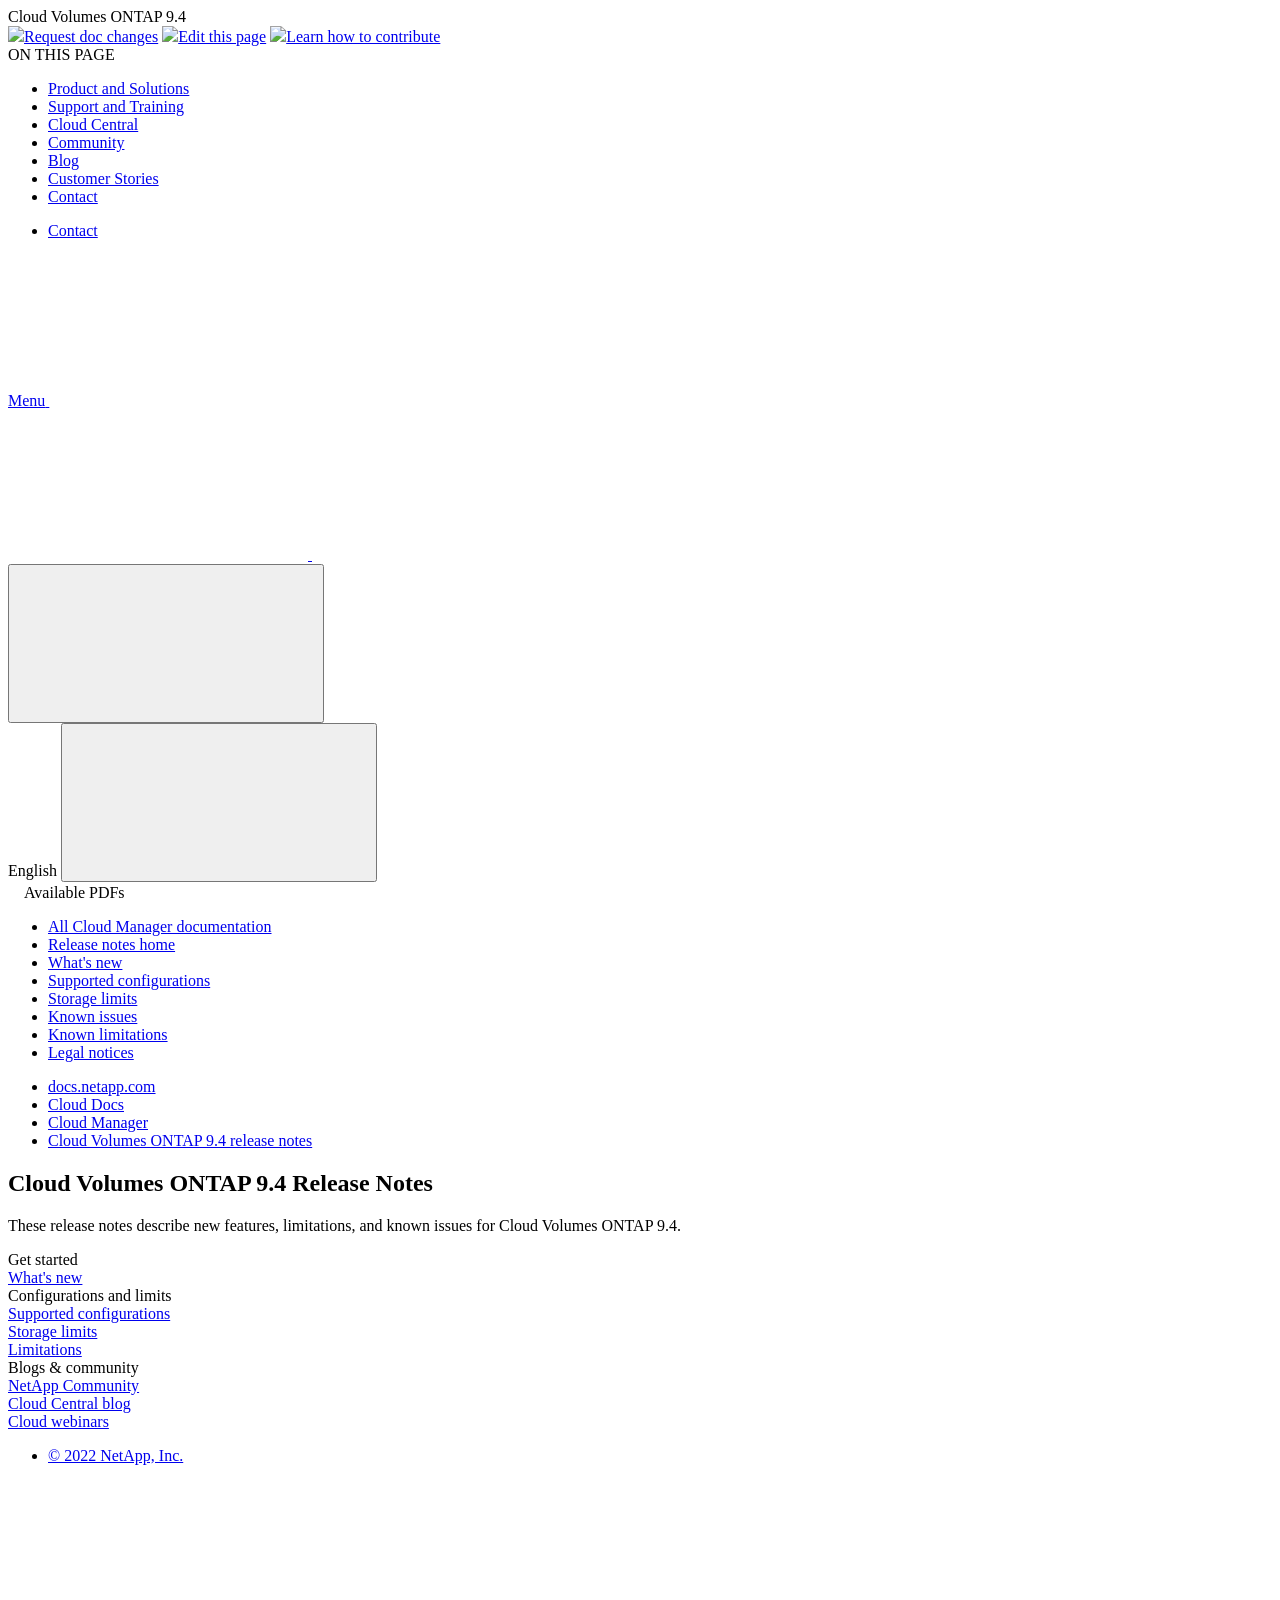
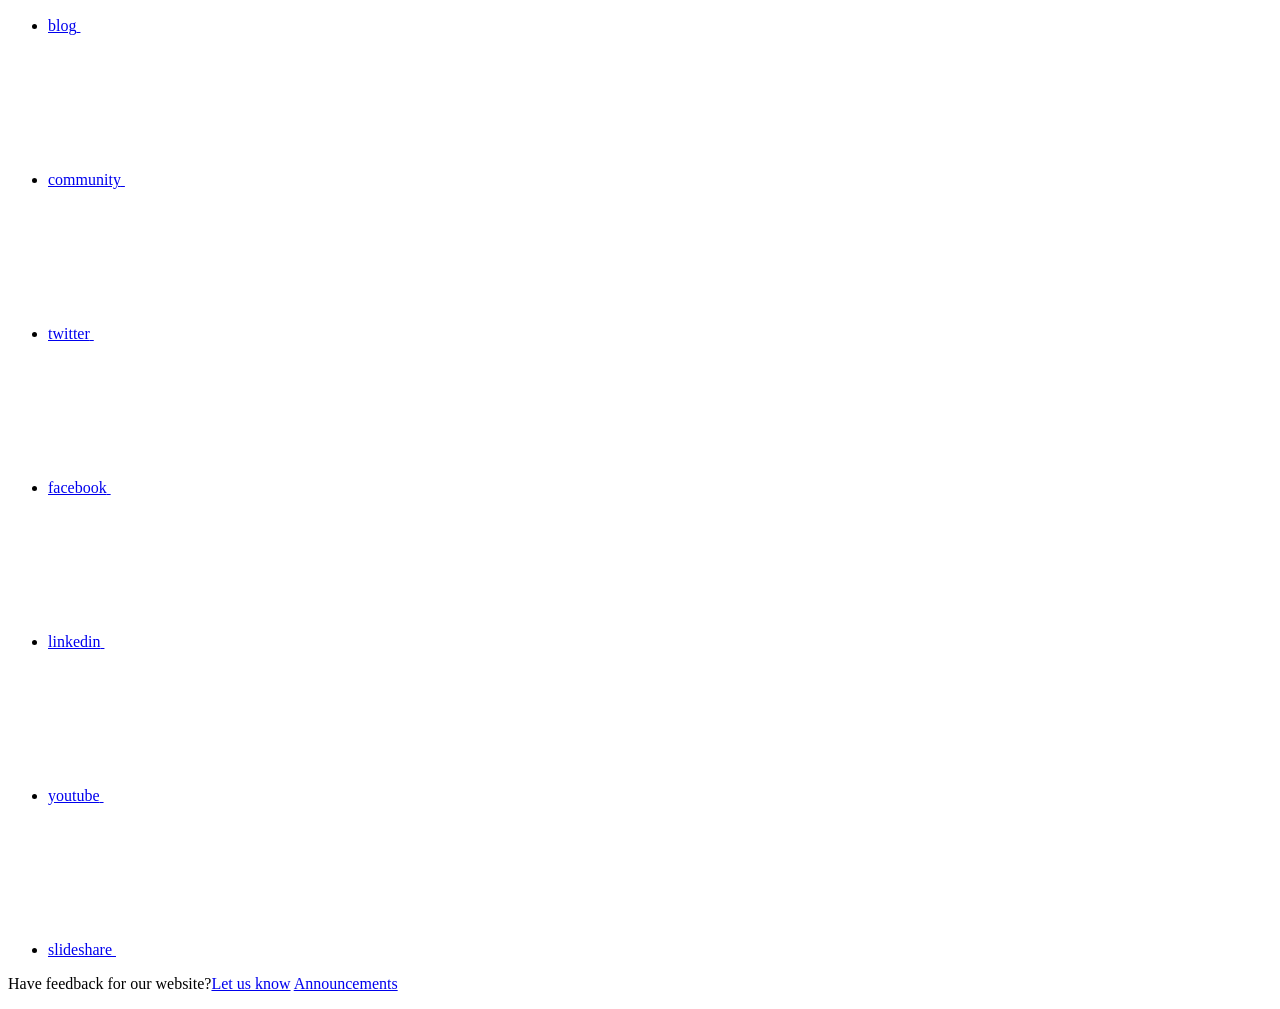
==== index.html @ f87e65a6 "Deploying to gh-pages from  @ 8332587c5e10e37aa63beacad3eecf39c61ed71d 🚀" ====
<!DOCTYPE html>
<html lang="en">
  <head class="at-element-marker">
  <title>Cloud Volumes ONTAP 9.4 Release Notes | NetApp Documentation</title>
  <meta charset="utf-8">
  <meta http-equiv="x-ua-compatible" content="ie=edge,chrome=1">
  <meta http-equiv="language" content="en">
  <meta name="viewport" content="width=device-width, initial-scale=1">
  <meta property="og:title" content="Cloud Volumes ONTAP 9.4 Release Notes | NetApp Documentation" />
	<meta property="og:type" content="website" />
	<meta property="og:url" content="https://docs.netapp.com/us-en/cloud-volumes-ontap-94-relnotes/index.html" />
	<meta property="og:description" content="These release notes describe new features, limitations, and known issues for Cloud Volumes ONTAP 9.4." />
  <meta property="og:image" content="https://docs.netapp.com/us-en/cloud-volumes-ontap-94-relnotes/images/logo-tophat-social.png" />
  <meta property="og:image:alt" content="NetApp Logo" />
  <meta name="format-detection" content="telephone=no">
  <meta http-equiv="Content-Type" content="text/html; charset=utf-8">
  <meta http-equiv="encoding" content="utf-8">
  <meta http-equiv="nss-type" content="Product Documentation"/>
  <meta http-equiv="nss-subtype" content="User Guide"/><meta name="description" content="These release notes describe new features, limitations, and known issues for Cloud Volumes ONTAP 9.4.">
  <meta name="keywords" content=" "><!-- Icons -->
  <link rel="icon" href="/us-en/cloud-volumes-ontap-94-relnotes/images/favicon.ico" type="image/x-icon">

  <!-- RSS Feed --><link rel="alternate" type="application/rss+xml" title="NetApp Documentation" href="/us-en/cloud-volumes-ontap-94-relnotes/feed.xml"><!-- CSS Definitions: NetApp CSS should be defined after generic css -->

  <!-- Elastic Search -->
  <link rel="stylesheet" href="//cdn.jsdelivr.net/searchkit/0.10.0/theme.css">

  <!-- Controls AsciiDoctor Admonition Blocks -->
  <link rel="stylesheet" type="text/css" href="/us-en/cloud-volumes-ontap-94-relnotes/css/font-awesome.min.css">

  <!-- Controls the shadow effect for search dropdown menu -->
  <link rel="stylesheet" href="/us-en/cloud-volumes-ontap-94-relnotes/css/boxshadowproperties.css">

  <!-- NetApp CSS controls the technical content -->
  <link rel="stylesheet" type="text/css" href="/us-en/cloud-volumes-ontap-94-relnotes/css/netapp.css">

  <!-- WWW CSS Content -->
  <link rel="stylesheet" type="text/css" href="/us-en/cloud-volumes-ontap-94-relnotes/css/www-luci-dotcom.min.css">
  <link rel="stylesheet" type="text/css" href="/us-en/cloud-volumes-ontap-94-relnotes/css/www-netapp-dotcom.css">
  <link rel="stylesheet" href="/us-en/cloud-volumes-ontap-94-relnotes/css/www-netapp-library-critical.min.css" media="all" >
  <link rel="stylesheet" href="/us-en/cloud-volumes-ontap-94-relnotes/css/www-netapp-library-non-critical.min.css" as="style" onload="this.onload=null;this.rel='stylesheet'">
  <link rel="stylesheet" href="/us-en/cloud-volumes-ontap-94-relnotes/css/www-netapp-library-global-header-footer.min.css">

  <!-- NetApp IE Customizations -->
  <link rel="stylesheet" href='/us-en/cloud-volumes-ontap-94-relnotes/css/na-utility.css' type='text/css'>
  <link rel="stylesheet" href='/us-en/cloud-volumes-ontap-94-relnotes/css/na-sidebar.css' type='text/css'>
  <link rel='stylesheet' href='/us-en/cloud-volumes-ontap-94-relnotes/css/clouddocs.css' type='text/css'>
  <link rel='stylesheet' href='/us-en/cloud-volumes-ontap-94-relnotes/css/na-pagenav.css' type='text/css'>

  
  <link rel="stylesheet" href="/us-en/cloud-volumes-ontap-94-relnotes/css/landing-page.css" type="text/css">
  <link rel="stylesheet" href="/us-en/cloud-volumes-ontap-94-relnotes/css/tabbed-blocks.css" type="text/css">
  <link rel='stylesheet' href='/us-en/cloud-volumes-ontap-94-relnotes/css/na-feature.css' type='text/css'><script src="https://cdnjs.cloudflare.com/ajax/libs/jquery/2.1.4/jquery.min.js"></script>
  <script src="https://cdnjs.cloudflare.com/ajax/libs/jquery-cookie/1.4.1/jquery.cookie.min.js"></script>

  <!-- Used for Product Family Page Sidebar Visibility --><link rel="stylesheet" href='/us-en/cloud-volumes-ontap-94-relnotes/css/product-family.css' type="text/css">
  <script src='/us-en/cloud-volumes-ontap-94-relnotes/js/product-family.js'></script><!-- Used to import Promise for IE. Required for SearchKit -->
  <script src="https://cdnjs.cloudflare.com/ajax/libs/bluebird/3.3.5/bluebird.min.js"></script><script src='/us-en/cloud-volumes-ontap-94-relnotes/js/na-search.js'></script><script src='/us-en/cloud-volumes-ontap-94-relnotes/js/na-pagenav.js'></script><link rel='stylesheet' href='/us-en/cloud-volumes-ontap-94-relnotes/css/prism.css' type='text/css'>
  <link rel='stylesheet' href='/us-en/cloud-volumes-ontap-94-relnotes/css/prism-netapp.css' type='text/css'>


  <script src='/us-en/cloud-volumes-ontap-94-relnotes/js/na-utility.js'></script>
  <script src='/us-en/cloud-volumes-ontap-94-relnotes/js/clouddocs.js'></script>
  <script>
  if (document.location.hostname === "docs.netapp.com") {
    var head = document.getElementsByTagName('head')[0];
    var adobe = document.createElement("script");
    adobe.type = "text/javascript";
    adobe.src = "//assets.adobedtm.com/60287eadf1ee/c284da483c83/launch-e9ff3acac59f.min.js";
    head.appendChild(adobe);
  }
  </script>
  <script src='/us-en/cloud-volumes-ontap-94-relnotes/js/jquery.navgoco.min.js'></script>
  <script src="https://maxcdn.bootstrapcdn.com/bootstrap/3.3.7/js/bootstrap.min.js" integrity="sha384-Tc5IQib027qvyjSMfHjOMaLkfuWVxZxUPnCJA7l2mCWNIpG9mGCD8wGNIcPD7Txa" crossorigin="anonymous"></script>
  <script src='/us-en/cloud-volumes-ontap-94-relnotes/js/toc.js'></script>
  <script src='/us-en/cloud-volumes-ontap-94-relnotes/js/customscripts.js'></script><script>
      $(document).ready(function() {
          
          var collapseOnInit = true;
          

          var navSettings = {
              "caretHtml": '',
              "accordion": collapseOnInit,
              "openClass": 'active', // open
              "save": false, // leave false or nav highlighting doesn't work right
              "cookie": {
                  "name": 'navgoco',
                  "expires": false,
                  "path": '/'
              },
              "slide": {
                  "duration": 400,
                  "easing": 'swing'
              }
          };

          // Initialize navgoco with default options
          $("#mysidebar").navgoco(navSettings);
          

          $("#collapseAll").click(function(e) {
              e.preventDefault();
              $("#mysidebar").navgoco('toggle', false);
          });

          $("#expandAll").click(function(e) {
              e.preventDefault();
              $("#mysidebar").navgoco('toggle', true);
          });

      });

  </script>
  <script>
      $(document).ready(function() {
          $("#tg-sb-link").click(function() {
              $("#tg-sb-sidebar").toggle();
              $("#tg-sb-content").toggleClass('col-md-9');
              $("#tg-sb-content").toggleClass('col-md-12');
              $("#tg-sb-icon").toggleClass('fa-toggle-on');
              $("#tg-sb-icon").toggleClass('fa-toggle-off');
          });
      });
  </script><script async src="https://www.googletagmanager.com/gtag/js?id=UA-81697994-3"></script>
  <script>
  if (document.location.hostname === "docs.netapp.com") {
    window.dataLayer = window.dataLayer || [];
    function gtag(){dataLayer.push(arguments);}
    gtag('js', new Date());
    gtag('config', 'UA-81697994-3');
  }
  </script>
  <script src='/us-en/cloud-volumes-ontap-94-relnotes/js/version-dropdown.js'></script>
  <script src='/us-en/cloud-volumes-ontap-94-relnotes/js/FileSaver.min.js'></script>
  <script src='/us-en/cloud-volumes-ontap-94-relnotes/js/jszip-utils.min.js'></script>
  <script src='/us-en/cloud-volumes-ontap-94-relnotes/js/jszip.min.js'></script>
  <script src='/us-en/cloud-volumes-ontap-94-relnotes/js/pdf-ux.js'></script>
</head>


  <body class role="document">
    <div id="page" class="n-off-canvas-menu">
      <div class="n-off-canvas-menu__menu"><!--TODO: Add offcanvas code --></div>
      <div class="n-off-canvas-menu__content-wrap">
        <header class="site-header" id="banner">
  
  <!-- Start Page Toolbar -->
  <div class="page-nav-toolbar">
    <div id="version-dropdown"><div id="version-dropdown-ie-i18n">
  <div id="version-dropdown-ie-i18n-menu">
    <span class="ie-i18n-lang"><span class="version-title">Cloud Volumes ONTAP </span><span class="version">9.4</span></span>
    <span class="version-dropdown-caret"></span>
  </div>
  <div id="version-dropdown-n-property-navigation-bar__menu--language-selector" class="n-menu n-menu--v3 n-menu--is-active" style="display: none;">
    <div class="n-language-selector-menu">
      <ul class="n-menu__list">
        <li class="n-menu__list-column">
          <ul class="n-menu__list"><li class="n-menu__list-item n-menu__list-item--level-1"><a href="https://docs.netapp.com/us-en/cloud-volumes-ontap-94-relnotes/index.html" class="n-menu__header-text" target="_self">
                <span translate="no" class="notranslate"><span>Cloud Volumes ONTAP</span><span class="version"> 9.4</span></span>
              </a></li><li class="n-menu__list-item n-menu__list-item--level-1"><a href="https://docs.netapp.com/us-en/cloud-volumes-ontap-relnotes/index.html" class="n-menu__header-text" target="_self">
                <span translate="no" class="notranslate"><span>Cloud Volumes ONTAP</span><span class="version"> 9.10.1</span></span>
              </a></li><li class="n-menu__list-item n-menu__list-item--level-1"><a href="https://docs.netapp.com/us-en/cloud-volumes-ontap-9100-relnotes/index.html" class="n-menu__header-text" target="_self">
                <span translate="no" class="notranslate"><span>Cloud Volumes ONTAP</span><span class="version"> 9.10.0</span></span>
              </a></li><li class="n-menu__list-item n-menu__list-item--level-1"><a href="https://docs.netapp.com/us-en/cloud-volumes-ontap-991-relnotes/index.html" class="n-menu__header-text" target="_self">
                <span translate="no" class="notranslate"><span>Cloud Volumes ONTAP</span><span class="version"> 9.9.1</span></span>
              </a></li><li class="n-menu__list-item n-menu__list-item--level-1"><a href="https://docs.netapp.com/us-en/cloud-volumes-ontap-990-relnotes/index.html" class="n-menu__header-text" target="_self">
                <span translate="no" class="notranslate"><span>Cloud Volumes ONTAP</span><span class="version"> 9.9.0</span></span>
              </a></li><li class="n-menu__list-item n-menu__list-item--level-1"><a href="https://docs.netapp.com/us-en/cloud-volumes-ontap-98-relnotes/index.html" class="n-menu__header-text" target="_self">
                <span translate="no" class="notranslate"><span>Cloud Volumes ONTAP</span><span class="version"> 9.8</span></span>
              </a></li><li class="n-menu__list-item n-menu__list-item--level-1"><a href="https://docs.netapp.com/us-en/cloud-volumes-ontap-97-relnotes/index.html" class="n-menu__header-text" target="_self">
                <span translate="no" class="notranslate"><span>Cloud Volumes ONTAP</span><span class="version"> 9.7</span></span>
              </a></li><li class="n-menu__list-item n-menu__list-item--level-1"><a href="https://docs.netapp.com/us-en/cloud-volumes-ontap-96-relnotes/index.html" class="n-menu__header-text" target="_self">
                <span translate="no" class="notranslate"><span>Cloud Volumes ONTAP</span><span class="version"> 9.6</span></span>
              </a></li><li class="n-menu__list-item n-menu__list-item--level-1"><a href="https://docs.netapp.com/us-en/cloud-volumes-ontap-95-relnotes/index.html" class="n-menu__header-text" target="_self">
                <span translate="no" class="notranslate"><span>Cloud Volumes ONTAP</span><span class="version"> 9.5</span></span>
              </a></li><li class="n-menu__list-item n-menu__list-item--level-1"><a href="https://docs.netapp.com/us-en/cloud-volumes-ontap-93-relnotes/index.html" class="n-menu__header-text" target="_self">
                <span translate="no" class="notranslate"><span>ONTAP Cloud</span><span class="version"> 9.3</span></span>
              </a></li></ul>
        </li>
      </ul>
    </div>
  </div>
</div></div>
    <div class="page-nav-contribute"  >
      <a target="_blank" href="https://github.com/NetAppDocs/cloud-volumes-ontap-94-relnotes/issues/new?body=Page%3A%20[Cloud Volumes ONTAP 9.4 Release Notes](https://docs.netapp.com/us-en/cloud-volumes-ontap-94-relnotes/index.html)" class="page-nav-contribute-link" role="button"><img src="/us-en/cloud-volumes-ontap-94-relnotes/images/discuss-sm.svg" class="github-icon" />Request doc changes</a>
      <a target="_blank" href="https://github.com/NetAppDocs/cloud-volumes-ontap-94-relnotes/blob/main/index.adoc" class="page-nav-contribute-link" role="button"><img src="/us-en/cloud-volumes-ontap-94-relnotes/images/edit-sm.svg" class="github-icon" />Edit this page</a>
      <a target="_blank" href="https://docs.netapp.com/us-en/contribute/" class="page-nav-contribute-link"  ><img src="/us-en/cloud-volumes-ontap-94-relnotes/images/article-sm.svg" class="github-icon" />Learn how to contribute</a>
    </div>
    <div class="page-nav-container">
      <nav class="page-nav-fixed">
        <div class="page-nav-title">ON THIS PAGE</div>
        <div class="page-nav-links">
          <ul class="page-nav-inner" id="page-menu"></ul>
        </div>
      </nav>
    </div>
  </div>
  
  <!-- Start top_hat -->
  <div class="n-top-hat">
    <div class="n-container">
      <div class="n-top-hat__cross-property-nav">
        <ul class="n-top-hat__list">
          <li class="n-top-hat__list-item">
            <a href="https://www.netapp.com/products-a-z/" class="n-top-hat__link">Product and Solutions</a>
          </li>
          <li class="n-top-hat__list-item">
            <a href="https://www.netapp.com/support-and-training/netapp-university/" class="n-top-hat__link">Support and Training</a>
          </li>
          <li class="n-top-hat__list-item">
            <a href="https://cloud.netapp.com" class="n-top-hat__link">Cloud Central</a>
          </li>
          <li class="n-top-hat__list-item">
            <a href="https://community.netapp.com/" class="n-top-hat__link">Community</a>
          </li>
          <li class="n-top-hat__list-item">
            <a href="https://blog.netapp.com/" class="n-top-hat__link">Blog</a>
          </li>
          <li class="n-top-hat__list-item">
            <a href="https://customers.netapp.com/en/" class="n-top-hat__link">Customer Stories</a>
          </li>
          <li class="n-top-hat__list-item">
            <a href="https://www.netapp.com/us/contact-us/index.aspx" target="_self" class="n-top-hat__link" data-ntap-ui="contact-us">Contact</a>
          </li>
        </ul>
      </div>
      <div class="n-top-hat__utils">
        <ul class="n-top-hat__list">
          <li class="n-top-hat__list-item">
            <a href="https://www.netapp.com/us/contact-us/index.aspx" target="_self" class="n-top-hat__link" data-ntap-ui="contact-us">Contact</a>
          </li>
        </ul>
      </div>
    </div>
  </div>
  <!-- End top_hat -->

  <!-- Start property bar -->
  <style>
    .n-property-navigation-bar__menus--desktop-experience .n-menu--mega__default-content__heading span {
    color: #34B0FF;
    }
  </style>
  <div class="n-property-bar " data-ntap-ui="sticky-nav">
    <div class="n-property-bar__inner-wrap">
      <div class="n-property-bar__menu-toggle">
        <a href="#" class="n-property-bar__menu-toggle-link">
          <span class="n-property-bar__menu-toggle-text">Menu</span>
          <svg class="n-icon-bars n-property-bar__menu-toggle-icon" aria-labelledby="title">
            <title>bars</title>
            <use xlink:href="/us-en/cloud-volumes-ontap-94-relnotes/common/svg/sprite.svg#bars"></use>
          </svg>
        </a>
      </div>
      <div class="n-property-bar__property-mark ">
        <a href="https://www.netapp.com" class="n-property-bar__property-link">
          <div class="n-property-bar__logo">
            <svg class="n-icon-netapp-mark n-icon-netapp-mark n-property-bar__netapp-mark-icon" aria-labelledby="title">
              <title>netapp-mark</title>
              <use xlink:href="/us-en/cloud-volumes-ontap-94-relnotes/common/svg/sprite.svg#netapp-mark"></use>
            </svg>
            <svg class="n-icon-netapp-logo n-property-bar__logo-svg" aria-labelledby="title">
              <title>netapp-logo</title>
              <use xlink:href="/us-en/cloud-volumes-ontap-94-relnotes/common/svg/sprite.svg#netapp-logo"></use>
            </svg>
          </div>
        </a>
      </div>

      
      <div class="search-property-bar">
        <div id="search-demo-container" class="searchbox n-property-bar__search">
          <div id="react-search" 
          data-search-html="/us-en/cloud-volumes-ontap-94-relnotes/search.html"
          data-type="widget" 
          data-placeholder="Search Documentation" 
          data-no-results-found="No results were found for {query}" 
          data-did-you-mean="Search for {suggestion}." 
          data-no-results-found-did-you-mean="No results found for {query}. Did you mean {suggestion}?" 
          data-results-found="{hitCount} results found"  
          data-sk-es-pf-indexes=""></div>
          <button class="n-property-bar__search-toggle-button" type="button">
            <svg class="n-icon-search n-property-bar__search-toggle-button-icon" aria-labelledby="title">
              <title>search</title>
              <use xmlns:xlink="http://www.w3.org/1999/xlink" xlink:href="/us-en/cloud-volumes-ontap-94-relnotes/common/svg/sprite.svg#search"></use>
            </svg>
          </button>
        </div>
      </div>
      
    </div>
  </div>
  <div class="n-property-bar__toolbar">
    <!-- Start Language Selector --><div id="ie-i18n" class="n-property-bar__lang-selector">
      <div id="ie-i18n-menu">
      <span class="ie-i18n-lang">English</span>
        <button class="ie-i18n-icon-container" type="button">
          <svg class="n-globe__icon" aria-labelledby="title">
            <title>globe</title>
            <use xmlns:xlink="http://www.w3.org/1999/xlink" xlink:href="/us-en/cloud-volumes-ontap-94-relnotes/common/svg/sprite.svg#globe"></use>
          </svg>
        </button>
      </div>
      <div id="n-property-navigation-bar__menu--language-selector" class="ie-i18n-results-container n-menu n-menu--v3 n-menu--is-active" style="display: none;">
        <div class="n-language-selector-menu">
          <ul class="n-menu__list">
            <li class="n-menu__list-column">
              <ul class="n-menu__list"><li class="n-menu__list-item n-menu__list-item--level-1">
                  <a href="https://docs.netapp.com/us-en/cloud-volumes-ontap-94-relnotes/index.html" class="n-menu__header-text"><span translate="no" class="notranslate">English</span></a>
                </li><li class="n-menu__list-item n-menu__list-item--level-1">
                  <a href="https://docs.netapp.com/ja-jp/cloud-volumes-ontap-94-relnotes/index.html" class="n-menu__header-text"><span translate="no" class="notranslate">日本語</span></a>
                </li><li class="n-menu__list-item n-menu__list-item--level-1">
                  <a href="https://docs.netapp.com/zh-cn/cloud-volumes-ontap-94-relnotes/index.html" class="n-menu__header-text"><span translate="no" class="notranslate">简体中文</span></a>
                </li><li class="n-menu__list-item n-menu__list-item--level-1">
                  <a href="https://docs.netapp.com/ko-kr/cloud-volumes-ontap-94-relnotes/index.html" class="n-menu__header-text"><span translate="no" class="notranslate">한국어</span></a>
                </li></ul>
            </li>
          </ul>
        </div>
      </div>
    </div><!-- End Language Selector -->

    <div class="n-property-bar__cta"></div>
  </div>
  <script>
    $(function(){
        var currentLocalization = $('html').attr('lang');

        var localizationsDictionary = {
            "en-CA" : "https://www.netapp.com/search/index.aspx?for_cr=canada&",
            "en-IN" : "https://www.netapp.com/search/index.aspx?for_cr=india&",
            "nl-NL" : "https://www.netapp.com/search/index.aspx?for_cr=netherlands&",
            "ru-RU" : "https://www.netapp.com/search/index.aspx?for_cr=russia&",
            "sv-SE" : "https://www.netapp.com/search/index.aspx?for_cr=sweden&",
            "it-IT" : "https://www.netapp.com/search/index.aspx?for_cr=italy&",
            "he-IL" : "https://www.netapp.com/search/index.aspx?for_cr=israel&",
            "ko-KR" : "https://www.netapp.com/search/index.aspx?for_cr=korea&",
            "zh-TW" : "https://www.netapp.com/search/index.aspx?for_cr=taiwan&",
            "en-GB" : "https://www.netapp.com/search/index.aspx?for_cr=unitedkingdom&",
            "en-SG" : "https://www.netapp.com/search/index.aspx?for_cr=asean&",
            "en-AU" : "https://www.netapp.com/search/index.aspx?for_cr=australia&",
            "pt-BR" : "https://www.netapp.com/search/index.aspx?for_cr=brasil&",
            "de-CH" : "https://www.netapp.com/search/index.aspx?for_cr=switzerland&",
            "es-MX" : "https://www.netapp.com/search/index.aspx?for_cr=mexico&"
        };

        if($('html').hasClass('ntap-whitelisted') && localizationsDictionary.hasOwnProperty(currentLocalization)) {
            $('.n-property-bar__property-link').attr('href', '/');
        }
    });
  </script>
  <!-- End property bar -->
</header>


        <main id="n-main-content" class="n-main-content">
          <!-- Start Documentation Content -->
<div class="ie-main">
  <!-- Sidebar Column -->
  
  <div class="col-md-3" id="sidebar-height">
      <div class="n-pdf-header">
  <a id="toggleButtonPdf" class="n-pdf-button" type="button">
    <img src="/us-en/cloud-volumes-ontap-94-relnotes/images/pdf.png" width="16" height="16"/>Available PDFs<span>
    </span>
  </a>
</div>
<div class="n-pdf-body-container">
  <ul id="toggleContainerPdf" class="n-pdf-body" style="display:none;"><li class="pdf-ux-container">
        <a target="_blank" href="/us-en/cloud-volumes-ontap-94-relnotes/pdfs/fullsite-sidebar/Cloud_Volumes_ONTAP_9_4_Release_Notes.pdf" >
          <img src="/us-en/cloud-volumes-ontap-94-relnotes/images/pdf.png" width="16" height="16"/>PDF of this doc site</a>


    <ul class="subfolders" style="display:none;"><li class="active pdf-hide">
  <a target="_blank" href="/us-en/cloud-volumes-ontap-94-relnotes/pdfs/pages/index.pdf" >
    <img src="/us-en/cloud-volumes-ontap-94-relnotes/images/pdf.png" width="16" height="16"/>
    PDF of this page
  </a>
</li>

</ul>
  














</li></ul>
  <div class="zip-pdf-link-container" style="display: none;">   
    <a href="#" id="zipPdf">
      <img src="/us-en/cloud-volumes-ontap-94-relnotes/images/pdf-zip.png" width="16" height="16"/>
      <pre>Collection of separate PDF docs<span class="zip-size"></span></pre>
    </a><div id="zip-link-popup" class="hide">
    <div class="inner-modal">
        <div class="downloading-progress">
            <div class="spinner"></div>
            <h1>Creating your file...</h1>
            <div>This may take a few minutes. Thanks for your patience.</div>
            <button class="cancel-download-btn" type="button">Cancel</button>
        </div>
        <div class="download-complete hide">
            <div class="done-icon">
                <svg xmlns="http://www.w3.org/2000/svg" width="24" height="24" viewBox="0 0 24 24"><path d="M20.285 2l-11.285 11.567-5.286-5.011-3.714 3.716 9 8.728 15-15.285z"/></svg>
            </div>
            <div>Your file is ready</div>
            <button class="cancel-download-btn" type="button">OK</button>
        </div>
    </div>
</div>
<script>
    $(".cancel-download-btn").click(function(){
        $("#zip-link-popup").addClass("hide");
        $("#zip-link-popup .downloading-progress").removeClass("hide");
        $("#zip-link-popup .download-complete").addClass("hide");
    });
</script></div>
</div>
<script>
  $("#toggleContainerPdf li.active:last-child").parents('ul.subfolders').toggle('display');
  $("#toggleButtonPdf").click(function () {
    $("#toggleContainerPdf").toggle('display');
    $(".n-pdf-body-container .zip-pdf-link-container").toggle('display');
  });
</script><div class="sidebar-nav-container">
  <ul id="mysidebar" class="nav"><li class=" "><a class="na-navbar-padding" href="https://docs.netapp.com/us-en/cloud-manager-family">
        All Cloud Manager documentation
      </a></li><li class="  active "><a class="na-navbar-padding" href="/us-en/cloud-volumes-ontap-94-relnotes/index.html">
        Release notes home
      </a></li><li class=" "><a class="na-navbar-padding" href="/us-en/cloud-volumes-ontap-94-relnotes/reference-new.html">
        What's new
      </a></li><li class=" "><a class="na-navbar-padding" href="/us-en/cloud-volumes-ontap-94-relnotes/reference-supported-configs.html">
        Supported configurations
      </a></li><li class=" "><a class="na-navbar-padding" href="/us-en/cloud-volumes-ontap-94-relnotes/reference-storage-limits.html">
        Storage limits
      </a></li><li class=" "><a class="na-navbar-padding" href="/us-en/cloud-volumes-ontap-94-relnotes/reference-issues.html">
        Known issues
      </a></li><li class=" "><a class="na-navbar-padding" href="/us-en/cloud-volumes-ontap-94-relnotes/reference-limitations.html">
        Known limitations
      </a></li><li class=" "><a class="na-navbar-padding" href="/us-en/cloud-volumes-ontap-94-relnotes/legal-notices.html">
        Legal notices
      </a></li></ul>
</div>
<script>
  window.onscroll = () => {
    const value = -40 - (document.body.scrollHeight - (window.innerHeight + document.scrollingElement.scrollTop));
    
    document.getElementById("sidebar-height").style.bottom = Math.max(0,value) + "px";
};
</script>
<!-- this highlights the active parent class in the navgoco sidebar. this is critical so that the parent expands when you're viewing a page. This must appear below the sidebar code above. Otherwise, if placed inside customscripts.js, the script runs before the sidebar code runs and the class never gets inserted.-->
<script>$("li.active").parents('li').toggleClass("active");</script>

  </div>
  

  <div class="ie-content-pane n-doc__component-detail-content n-doc__component-detail-content--show-code">
    <!-- Begin of page container --><article class="page-content">
      <div class="ie-utility">
  <div class="ie-menu">
    <div class="n-breadcrumb">
      <ul class="n-breadcrumb__list">
        <li class="n-breadcrumb__list-item">
          <a href="https://docs.netapp.com">docs.netapp.com</a>
        </li>
        
        <li class="n-breadcrumb__list-item">
          <a href="https://docs.netapp.com/us-en/cloud/">Cloud Docs</a>
        </li>
        

        
        <li class="n-breadcrumb__list-item">
          <a href="https://docs.netapp.com/us-en/cloud-manager-family/">Cloud Manager</a>
        </li>
        

        <li class="n-breadcrumb__list-item">
          <a href="/us-en/cloud-volumes-ontap-94-relnotes/">Cloud&nbsp;Volumes&nbsp;ONTAP&nbsp;9.4&nbsp;release&nbsp;notes</a>
        </li>

      </ul>
    </div>
    <div style="clear: both"></div><!-- Main needs to have height -->
  </div>
</div>

      <div class="n-band n-band--docs n-band--belted">
  <div class="n-container" style="margin: 0 auto; padding: 0;">
    <div class="n-row">
      <div class="n-col-sm-12"><div class="n-doc__component-detail-heading-wrap">
          <h1 class="n-doc__component-detail-heading">Cloud Volumes ONTAP 9.4 Release Notes</h1>
        </div>
        <section class="n-band__section">
  <p>These release notes describe new features, limitations, and known issues for Cloud Volumes ONTAP 9.4.</p>
</section><div class="n-band__content">
  <div class="n-layout-flex" data-ntap-layout="4">
    
    <div class="n-feature-block n-feature-block__align--center n-layout-flex__item ie-feature-block">
      <div class="n-feature-block__content">
        <div class="ie-feature-block__header">
          <div class="ie-feature-block__text">
            Get started
          </div>
        </div>
        
        <div class="ie-feature-block__section">
          
          <a class="ie-feature-block__link" href="reference-new.html">What's new</a>
        </div>
        
      </div>
    </div>
    
    <div class="n-feature-block n-feature-block__align--center n-layout-flex__item ie-feature-block">
      <div class="n-feature-block__content">
        <div class="ie-feature-block__header">
          <div class="ie-feature-block__text">
            Configurations and limits
          </div>
        </div>
        
        <div class="ie-feature-block__section">
          
          <a class="ie-feature-block__link" href="reference-supported-configs.html">Supported configurations</a>
        </div>
        
        <div class="ie-feature-block__section">
          
          <a class="ie-feature-block__link" href="reference-storage-limits.html">Storage limits</a>
        </div>
        
        <div class="ie-feature-block__section">
          
          <a class="ie-feature-block__link" href="reference-limitations.html">Limitations</a>
        </div>
        
      </div>
    </div>
    
    <div class="n-feature-block n-feature-block__align--center n-layout-flex__item ie-feature-block">
      <div class="n-feature-block__content">
        <div class="ie-feature-block__header">
          <div class="ie-feature-block__text">
            Blogs & community
          </div>
        </div>
        
        <div class="ie-feature-block__section">
          
          <a class="ie-feature-block__link" href="https://community.netapp.com/t5/Cloud-Data-Services/ct-p/CDS">NetApp Community</a>
        </div>
        
        <div class="ie-feature-block__section">
          
          <a class="ie-feature-block__link" href="https://cloud.netapp.com/blog">Cloud Central blog</a>
        </div>
        
        <div class="ie-feature-block__section">
          
          <a class="ie-feature-block__link" href="https://cloud.netapp.com/events">Cloud webinars</a>
        </div>
        
      </div>
    </div>
    
  </div>
</div>

        <section class="n-band__section">
          
        </section>
      </div>
    </div>
  </div>
</div>

    </article>
    <!-- Page Container -->
  </div>

  <div style="clear: both"></div><!-- Main needs to have height --></div>

        </main>

        <footer class="n-footer">
  <div class="n-footer__bottom">
    <div class="n-container">
      <div class="n-footer__bottom-left">

        <div class="n-footer__copyright">
          <ul class="n-footer__copyright-list">
            <li class="n-footer__copyright-link">
            <a href="https://www.netapp.com/us/legal/copyright.aspx">© 2022 NetApp, Inc.</a>
            </li>

</ul>
</div>
<div class="n-footer__social-links">
<ul class="n-footer__social-link-list">
<li class="n-footer__social-link-list-item">
<a class="n-footer__social-link" data-ntap-social="follow-blog" href="https://blog.netapp.com" target="_blank" title="blog" alt="blog">
<span class="n-footer__social-link-text">blog</span>
<svg class="n-icon-blog n-footer__social-link-icon" aria-labelledby="title">
  <title>blog@</title>
  <use xmlns:xlink="http://www.w3.org/1999/xlink" xlink:href="/us-en/cloud-volumes-ontap-94-relnotes/common/svg/sprite.svg#blog"></use>
</svg>

</a>
</li>
<li class="n-footer__social-link-list-item">
<a class="n-footer__social-link" data-ntap-social="follow-community" href="https://community.netapp.com/" target="_blank" title="community" alt="community">
<span class="n-footer__social-link-text">community</span>
<svg class="n-icon-community n-footer__social-link-icon" aria-labelledby="title">
<title>community@</title>
<use xmlns:xlink="http://www.w3.org/1999/xlink" xlink:href="/us-en/cloud-volumes-ontap-94-relnotes/common/svg/sprite.svg#comments"></use>
</svg>

</a>
</li>
<li class="n-footer__social-link-list-item">
<a class="n-footer__social-link" data-ntap-social="follow-twitter" href="https://twitter.com/netapp" target="_blank" title="twitter" alt="twitter">
<span class="n-footer__social-link-text">twitter</span>
<svg class="n-icon-twitter n-footer__social-link-icon" aria-labelledby="title">
<title>twitter@</title>
<use xmlns:xlink="http://www.w3.org/1999/xlink" xlink:href="/us-en/cloud-volumes-ontap-94-relnotes/common/svg/sprite.svg#twitter"></use>
</svg>

</a>
</li>
<li class="n-footer__social-link-list-item">
<a class="n-footer__social-link" data-ntap-social="follow-facebook" href="https://www.facebook.com/NetApp" target="_blank" title="facebook" alt="facebook">
<span class="n-footer__social-link-text">facebook</span>
<svg class="n-icon-facebook n-footer__social-link-icon" aria-labelledby="title">
<title>facebook@</title>
<use xmlns:xlink="http://www.w3.org/1999/xlink" xlink:href="/us-en/cloud-volumes-ontap-94-relnotes/common/svg/sprite.svg#facebook"></use>
</svg>

</a>
</li>
<li class="n-footer__social-link-list-item">
<a class="n-footer__social-link" data-ntap-social="follow-linkedin" href="https://www.linkedin.com/company/netapp" target="_blank" title="linkedin" alt="linkedin">
<span class="n-footer__social-link-text">linkedin</span>
<svg class="n-icon-linkedin n-footer__social-link-icon" aria-labelledby="title">
<title>linkedin@</title>
<use xmlns:xlink="http://www.w3.org/1999/xlink" xlink:href="/us-en/cloud-volumes-ontap-94-relnotes/common/svg/sprite.svg#linkedin"></use>
</svg>

</a>
</li>
<li class="n-footer__social-link-list-item">
<a class="n-footer__social-link" data-ntap-social="follow-youtube" href="https://www.youtube.com/user/NetAppTV" target="_blank" title="youtube" alt="youtube">
<span class="n-footer__social-link-text">youtube</span>
<svg class="n-icon-youtube n-footer__social-link-icon" aria-labelledby="title">
<title>youtube@</title>
<use xmlns:xlink="http://www.w3.org/1999/xlink" xlink:href="/us-en/cloud-volumes-ontap-94-relnotes/common/svg/sprite.svg#youtube"></use>
</svg>

</a>
</li>
<li class="n-footer__social-link-list-item">
<a class="n-footer__social-link" data-ntap-social="follow-slideshare" href="https://www.slideshare.net/NetApp" target="_blank" title="slideshare" alt="slideshare">
<span class="n-footer__social-link-text">slideshare</span>
<svg class="n-icon-slideshare n-footer__social-link-icon" aria-labelledby="title">
<title>slideshare@</title>
<use xmlns:xlink="http://www.w3.org/1999/xlink" xlink:href="/us-en/cloud-volumes-ontap-94-relnotes/common/svg/sprite.svg#slideshare"></use>
</svg>

</a>
</li>
</ul>
</div>

</div>
<div class="n-footer__bottom-right">
  <p class="n-footer__fine-print">Have feedback for our website?<a target="_self" href="javascript:netapp_mailto()" class="n-footer__copyright">Let us know</a>
  <a href="https://docs.netapp.com/us-en/announcements/" class="n-footer__copyright">Announcements</a>
  </p>
</div>
</div>
</div>
</footer>

      </div><!-- Elasticsearch JS -->
      <script type="text/javascript" src='/us-en/cloud-volumes-ontap-94-relnotes/js/bundle.js'></script>

      <!-- Syntax Highlighting -->
      <script type="text/javascript" src='/us-en/cloud-volumes-ontap-94-relnotes/js/prism.js'></script>
      <script type="text/javascript" src='/us-en/cloud-volumes-ontap-94-relnotes/js/prism-curl.js'></script>
    </div>
    <script>
      document.body.offsetWidth=1903;
      cookieLaw = {}
      cookieLaw.euCountry = "US";
      cookieLaw.invoke = function(){return false;}
    </script>
    <script src='/us-en/cloud-volumes-ontap-94-relnotes/js/www-ntap.js'></script>
    <script src='/us-en/cloud-volumes-ontap-94-relnotes/js/tabbed-blocks.js'></script>
  </body></html>
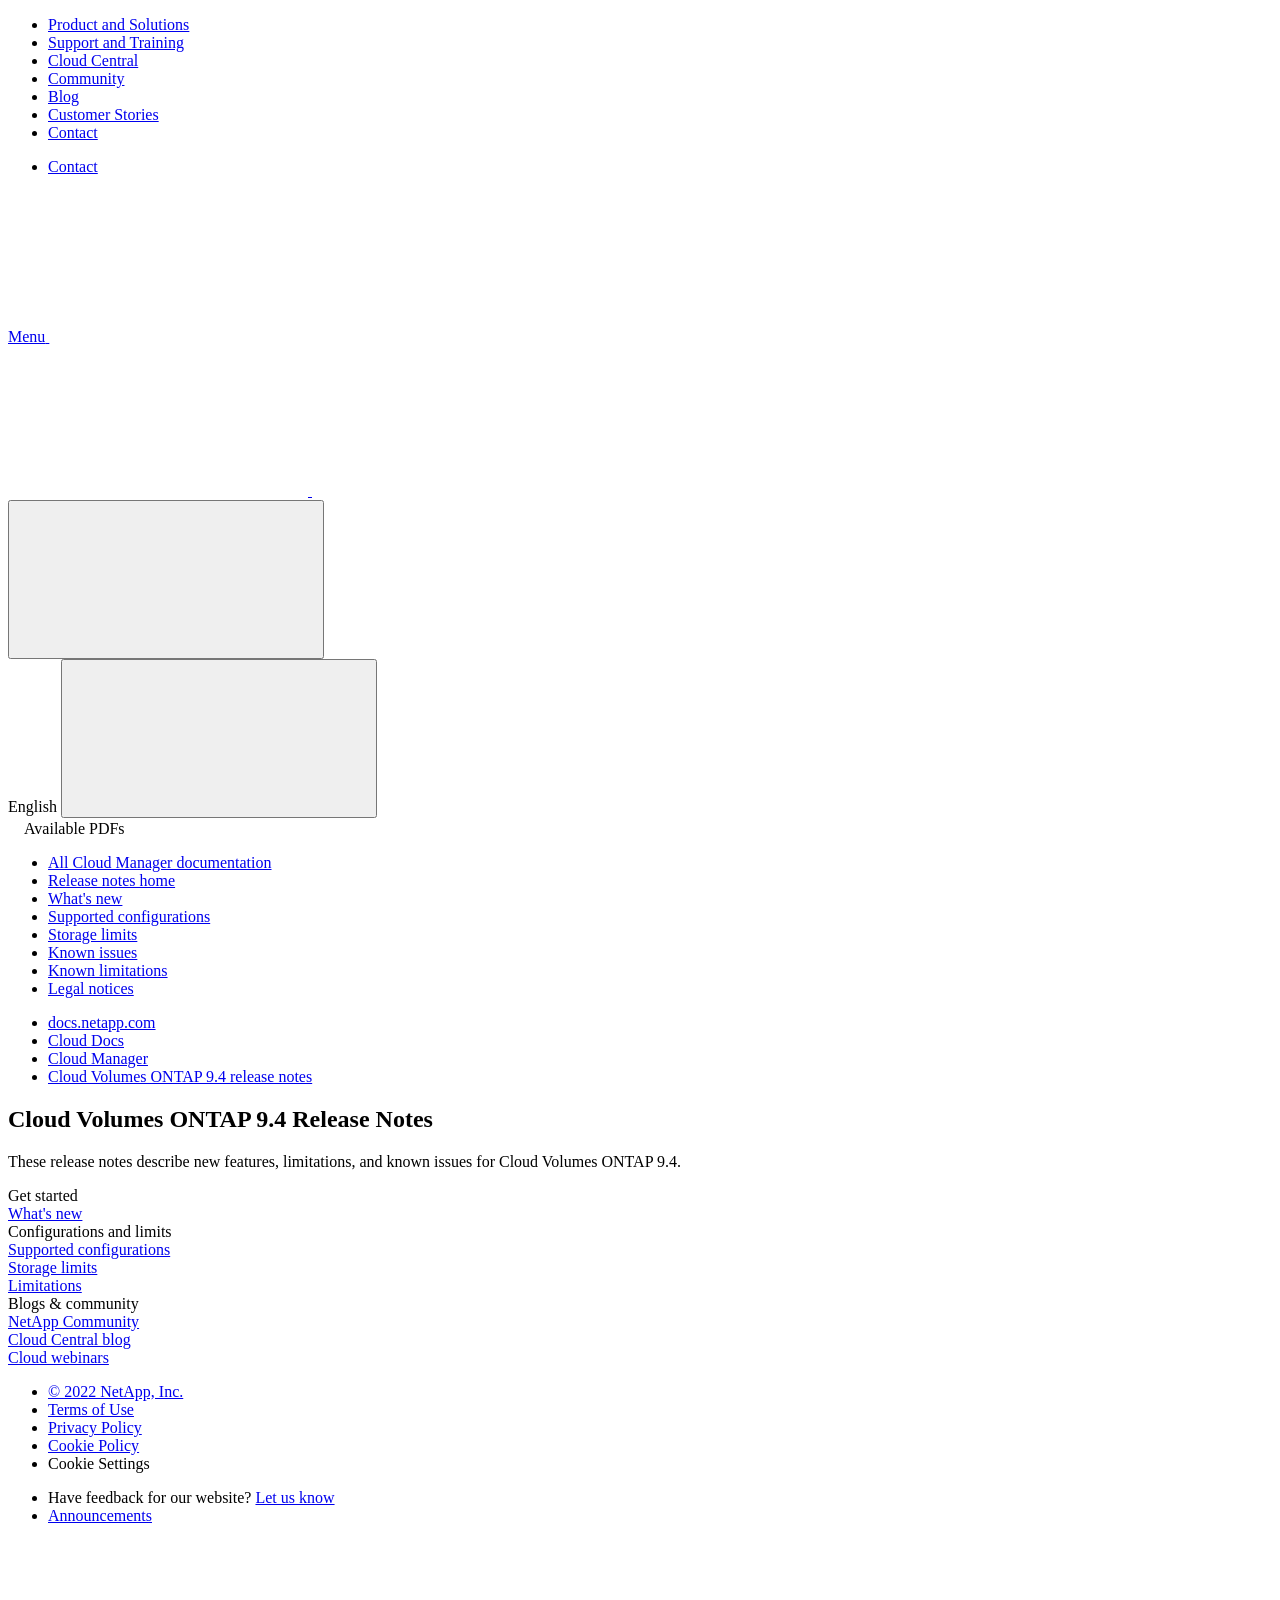
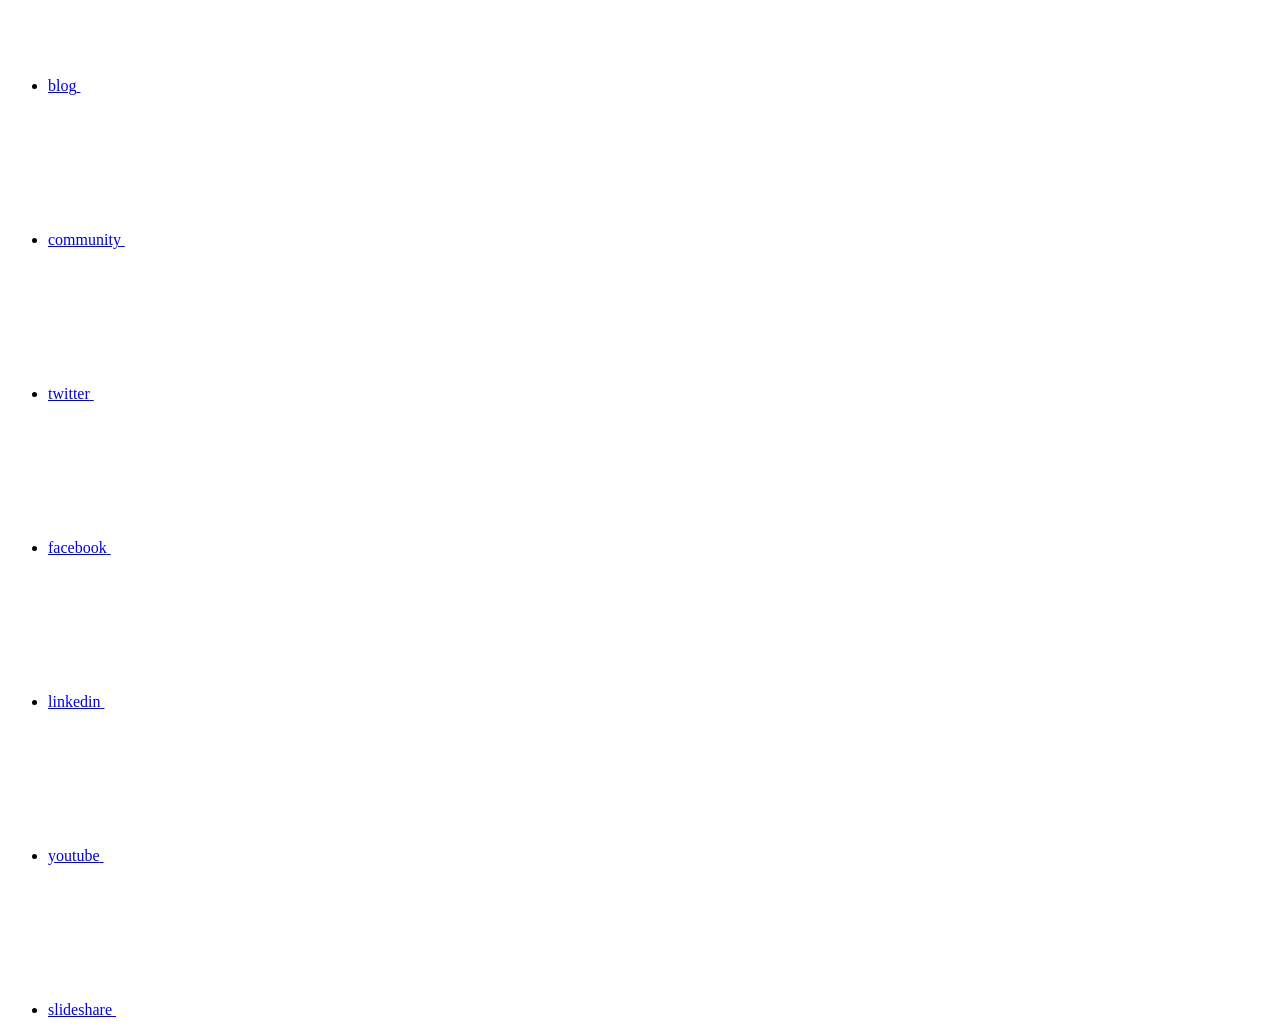
==== commit 50db526c: "Deploying to gh-pages from  @ d67232b16846d09fba9a5475710e0cd9c1926b44 🚀" ====
--- a/index.html
+++ b/index.html
@@ -45,12 +45,52 @@
   <link rel="stylesheet" href='/us-en/cloud-volumes-ontap-94-relnotes/css/na-utility.css' type='text/css'>
   <link rel="stylesheet" href='/us-en/cloud-volumes-ontap-94-relnotes/css/na-sidebar.css' type='text/css'>
   <link rel='stylesheet' href='/us-en/cloud-volumes-ontap-94-relnotes/css/clouddocs.css' type='text/css'>
+  <link rel='stylesheet' href='/us-en/cloud-volumes-ontap-94-relnotes/css/custom-dropdown.css' type='text/css'>
   <link rel='stylesheet' href='/us-en/cloud-volumes-ontap-94-relnotes/css/na-pagenav.css' type='text/css'>
 
   
   <link rel="stylesheet" href="/us-en/cloud-volumes-ontap-94-relnotes/css/landing-page.css" type="text/css">
   <link rel="stylesheet" href="/us-en/cloud-volumes-ontap-94-relnotes/css/tabbed-blocks.css" type="text/css">
-  <link rel='stylesheet' href='/us-en/cloud-volumes-ontap-94-relnotes/css/na-feature.css' type='text/css'><script src="https://cdnjs.cloudflare.com/ajax/libs/jquery/2.1.4/jquery.min.js"></script>
+  <!-- Canonical url -->
+  <link rel='stylesheet' href='/us-en/cloud-volumes-ontap-94-relnotes/css/na-feature.css' type='text/css'><!-- Top level site integrations --><script>
+    if (document.location.hostname === "docs.netapp.com") {
+      var head = document.getElementsByTagName('head')[0];
+      var onetrustConsent = document.createElement("script");
+      onetrustConsent.type = "text/javascript";
+      onetrustConsent.src = "https://cdn.cookielaw.org/consent/72570c5c-fe30-465f-b0e0-b77f7fb4ae34/OtAutoBlock.js";
+      head.appendChild(onetrustConsent);
+
+      var onetrustScript = document.createElement("script");
+      onetrustScript.type = "text/javascript";
+      onetrustScript.src = "https://cdn.cookielaw.org/scripttemplates/otSDKStub.js";
+      onetrustScript.charset = "UTF-8";
+      onetrustScript.dataset.documentLanguage = "true";
+      onetrustScript.dataset.domainScript = "72570c5c-fe30-465f-b0e0-b77f7fb4ae34";
+      head.appendChild(onetrustScript);
+    }
+
+    function OptanonWrapper() { }
+
+    if (document.location.hostname === "docs.netapp.com") {
+      var adobe = document.createElement("script");
+      adobe.type = "text/plain";
+      adobe.className = "optanon-category-C0002";
+      adobe.src = "//assets.adobedtm.com/60287eadf1ee/c284da483c83/launch-e9ff3acac59f.min.js";
+      head.appendChild(adobe);
+
+      var google = document.createElement("script");
+      google.type = "text/plain";
+      google.className = "optanon-category-C0002";
+      google.src = "https://www.googletagmanager.com/gtag/js?id=UA-81697994-3";
+      head.appendChild(google);
+
+      window.dataLayer = window.dataLayer || [];
+      function gtag(){dataLayer.push(arguments);}
+      gtag('js', new Date());
+      gtag('config', 'UA-81697994-3');
+    }
+  </script>
+  <script src="https://cdnjs.cloudflare.com/ajax/libs/jquery/2.1.4/jquery.min.js"></script>
   <script src="https://cdnjs.cloudflare.com/ajax/libs/jquery-cookie/1.4.1/jquery.cookie.min.js"></script>
 
   <!-- Used for Product Family Page Sidebar Visibility --><link rel="stylesheet" href='/us-en/cloud-volumes-ontap-94-relnotes/css/product-family.css' type="text/css">
@@ -61,15 +101,6 @@
 
   <script src='/us-en/cloud-volumes-ontap-94-relnotes/js/na-utility.js'></script>
   <script src='/us-en/cloud-volumes-ontap-94-relnotes/js/clouddocs.js'></script>
-  <script>
-  if (document.location.hostname === "docs.netapp.com") {
-    var head = document.getElementsByTagName('head')[0];
-    var adobe = document.createElement("script");
-    adobe.type = "text/javascript";
-    adobe.src = "//assets.adobedtm.com/60287eadf1ee/c284da483c83/launch-e9ff3acac59f.min.js";
-    head.appendChild(adobe);
-  }
-  </script>
   <script src='/us-en/cloud-volumes-ontap-94-relnotes/js/jquery.navgoco.min.js'></script>
   <script src="https://maxcdn.bootstrapcdn.com/bootstrap/3.3.7/js/bootstrap.min.js" integrity="sha384-Tc5IQib027qvyjSMfHjOMaLkfuWVxZxUPnCJA7l2mCWNIpG9mGCD8wGNIcPD7Txa" crossorigin="anonymous"></script>
   <script src='/us-en/cloud-volumes-ontap-94-relnotes/js/toc.js'></script>
@@ -122,16 +153,8 @@
               $("#tg-sb-icon").toggleClass('fa-toggle-off');
           });
       });
-  </script><script async src="https://www.googletagmanager.com/gtag/js?id=UA-81697994-3"></script>
-  <script>
-  if (document.location.hostname === "docs.netapp.com") {
-    window.dataLayer = window.dataLayer || [];
-    function gtag(){dataLayer.push(arguments);}
-    gtag('js', new Date());
-    gtag('config', 'UA-81697994-3');
-  }
   </script>
-  <script src='/us-en/cloud-volumes-ontap-94-relnotes/js/version-dropdown.js'></script>
+  <script src='/us-en/cloud-volumes-ontap-94-relnotes/js/custom-dropdown.js'></script>
   <script src='/us-en/cloud-volumes-ontap-94-relnotes/js/FileSaver.min.js'></script>
   <script src='/us-en/cloud-volumes-ontap-94-relnotes/js/jszip-utils.min.js'></script>
   <script src='/us-en/cloud-volumes-ontap-94-relnotes/js/jszip.min.js'></script>
@@ -139,63 +162,14 @@
 </head>
 
 
-  <body class role="document">
+  <body class role="document" data-flavor="">
     <div id="page" class="n-off-canvas-menu">
       <div class="n-off-canvas-menu__menu"><!--TODO: Add offcanvas code --></div>
       <div class="n-off-canvas-menu__content-wrap">
         <header class="site-header" id="banner">
   
   <!-- Start Page Toolbar -->
-  <div class="page-nav-toolbar">
-    <div id="version-dropdown"><div id="version-dropdown-ie-i18n">
-  <div id="version-dropdown-ie-i18n-menu">
-    <span class="ie-i18n-lang"><span class="version-title">Cloud Volumes ONTAP </span><span class="version">9.4</span></span>
-    <span class="version-dropdown-caret"></span>
-  </div>
-  <div id="version-dropdown-n-property-navigation-bar__menu--language-selector" class="n-menu n-menu--v3 n-menu--is-active" style="display: none;">
-    <div class="n-language-selector-menu">
-      <ul class="n-menu__list">
-        <li class="n-menu__list-column">
-          <ul class="n-menu__list"><li class="n-menu__list-item n-menu__list-item--level-1"><a href="https://docs.netapp.com/us-en/cloud-volumes-ontap-94-relnotes/index.html" class="n-menu__header-text" target="_self">
-                <span translate="no" class="notranslate"><span>Cloud Volumes ONTAP</span><span class="version"> 9.4</span></span>
-              </a></li><li class="n-menu__list-item n-menu__list-item--level-1"><a href="https://docs.netapp.com/us-en/cloud-volumes-ontap-relnotes/index.html" class="n-menu__header-text" target="_self">
-                <span translate="no" class="notranslate"><span>Cloud Volumes ONTAP</span><span class="version"> 9.10.1</span></span>
-              </a></li><li class="n-menu__list-item n-menu__list-item--level-1"><a href="https://docs.netapp.com/us-en/cloud-volumes-ontap-9100-relnotes/index.html" class="n-menu__header-text" target="_self">
-                <span translate="no" class="notranslate"><span>Cloud Volumes ONTAP</span><span class="version"> 9.10.0</span></span>
-              </a></li><li class="n-menu__list-item n-menu__list-item--level-1"><a href="https://docs.netapp.com/us-en/cloud-volumes-ontap-991-relnotes/index.html" class="n-menu__header-text" target="_self">
-                <span translate="no" class="notranslate"><span>Cloud Volumes ONTAP</span><span class="version"> 9.9.1</span></span>
-              </a></li><li class="n-menu__list-item n-menu__list-item--level-1"><a href="https://docs.netapp.com/us-en/cloud-volumes-ontap-990-relnotes/index.html" class="n-menu__header-text" target="_self">
-                <span translate="no" class="notranslate"><span>Cloud Volumes ONTAP</span><span class="version"> 9.9.0</span></span>
-              </a></li><li class="n-menu__list-item n-menu__list-item--level-1"><a href="https://docs.netapp.com/us-en/cloud-volumes-ontap-98-relnotes/index.html" class="n-menu__header-text" target="_self">
-                <span translate="no" class="notranslate"><span>Cloud Volumes ONTAP</span><span class="version"> 9.8</span></span>
-              </a></li><li class="n-menu__list-item n-menu__list-item--level-1"><a href="https://docs.netapp.com/us-en/cloud-volumes-ontap-97-relnotes/index.html" class="n-menu__header-text" target="_self">
-                <span translate="no" class="notranslate"><span>Cloud Volumes ONTAP</span><span class="version"> 9.7</span></span>
-              </a></li><li class="n-menu__list-item n-menu__list-item--level-1"><a href="https://docs.netapp.com/us-en/cloud-volumes-ontap-96-relnotes/index.html" class="n-menu__header-text" target="_self">
-                <span translate="no" class="notranslate"><span>Cloud Volumes ONTAP</span><span class="version"> 9.6</span></span>
-              </a></li><li class="n-menu__list-item n-menu__list-item--level-1"><a href="https://docs.netapp.com/us-en/cloud-volumes-ontap-95-relnotes/index.html" class="n-menu__header-text" target="_self">
-                <span translate="no" class="notranslate"><span>Cloud Volumes ONTAP</span><span class="version"> 9.5</span></span>
-              </a></li><li class="n-menu__list-item n-menu__list-item--level-1"><a href="https://docs.netapp.com/us-en/cloud-volumes-ontap-93-relnotes/index.html" class="n-menu__header-text" target="_self">
-                <span translate="no" class="notranslate"><span>ONTAP Cloud</span><span class="version"> 9.3</span></span>
-              </a></li></ul>
-        </li>
-      </ul>
-    </div>
-  </div>
-</div></div>
-    <div class="page-nav-contribute"  >
-      <a target="_blank" href="https://github.com/NetAppDocs/cloud-volumes-ontap-94-relnotes/issues/new?body=Page%3A%20[Cloud Volumes ONTAP 9.4 Release Notes](https://docs.netapp.com/us-en/cloud-volumes-ontap-94-relnotes/index.html)" class="page-nav-contribute-link" role="button"><img src="/us-en/cloud-volumes-ontap-94-relnotes/images/discuss-sm.svg" class="github-icon" />Request doc changes</a>
-      <a target="_blank" href="https://github.com/NetAppDocs/cloud-volumes-ontap-94-relnotes/blob/main/index.adoc" class="page-nav-contribute-link" role="button"><img src="/us-en/cloud-volumes-ontap-94-relnotes/images/edit-sm.svg" class="github-icon" />Edit this page</a>
-      <a target="_blank" href="https://docs.netapp.com/us-en/contribute/" class="page-nav-contribute-link"  ><img src="/us-en/cloud-volumes-ontap-94-relnotes/images/article-sm.svg" class="github-icon" />Learn how to contribute</a>
-    </div>
-    <div class="page-nav-container">
-      <nav class="page-nav-fixed">
-        <div class="page-nav-title">ON THIS PAGE</div>
-        <div class="page-nav-links">
-          <ul class="page-nav-inner" id="page-menu"></ul>
-        </div>
-      </nav>
-    </div>
-  </div>
+  
   
   <!-- Start top_hat -->
   <div class="n-top-hat">
@@ -279,7 +253,8 @@
           data-did-you-mean="Search for {suggestion}." 
           data-no-results-found-did-you-mean="No results found for {query}. Did you mean {suggestion}?" 
           data-results-found="{hitCount} results found"  
-          data-sk-es-pf-indexes=""></div>
+          data-sk-es-pf-indexes=""
+          data-flavor=""></div>
           <button class="n-property-bar__search-toggle-button" type="button">
             <svg class="n-icon-search n-property-bar__search-toggle-button-icon" aria-labelledby="title">
               <title>search</title>
@@ -368,6 +343,9 @@
 </div>
 <div class="n-pdf-body-container">
   <ul id="toggleContainerPdf" class="n-pdf-body" style="display:none;"><li class="pdf-ux-container">
+        
+        
+        
         <a target="_blank" href="/us-en/cloud-volumes-ontap-94-relnotes/pdfs/fullsite-sidebar/Cloud_Volumes_ONTAP_9_4_Release_Notes.pdf" >
           <img src="/us-en/cloud-volumes-ontap-94-relnotes/images/pdf.png" width="16" height="16"/>PDF of this doc site</a>
 
@@ -460,6 +438,7 @@
 <!-- this highlights the active parent class in the navgoco sidebar. this is critical so that the parent expands when you're viewing a page. This must appear below the sidebar code above. Otherwise, if placed inside customscripts.js, the script runs before the sidebar code runs and the class never gets inserted.-->
 <script>$("li.active").parents('li').toggleClass("active");</script>
 
+
   </div>
   
 
@@ -505,73 +484,93 @@
 </section><div class="n-band__content">
   <div class="n-layout-flex" data-ntap-layout="4">
     
-    <div class="n-feature-block n-feature-block__align--center n-layout-flex__item ie-feature-block">
-      <div class="n-feature-block__content">
-        <div class="ie-feature-block__header">
-          <div class="ie-feature-block__text">
-            Get started
+      
+      <div class="n-feature-block n-feature-block__align--center n-layout-flex__item ie-feature-block">
+        <div class="n-feature-block__content">
+          <div class="ie-feature-block__header">
+            <div class="ie-feature-block__text">
+              Get started
+            </div>
           </div>
-        </div>
-        
-        <div class="ie-feature-block__section">
-          
-          <a class="ie-feature-block__link" href="reference-new.html">What's new</a>
-        </div>
-        
-      </div>
-    </div>
+          
+            
+            <div class="ie-feature-block__section">
+              
+              <a class="ie-feature-block__link" href="reference-new.html">What's new</a>
+            </div>
+            
+          
+        </div>
+      </div>
+      
     
-    <div class="n-feature-block n-feature-block__align--center n-layout-flex__item ie-feature-block">
-      <div class="n-feature-block__content">
-        <div class="ie-feature-block__header">
-          <div class="ie-feature-block__text">
-            Configurations and limits
+      
+      <div class="n-feature-block n-feature-block__align--center n-layout-flex__item ie-feature-block">
+        <div class="n-feature-block__content">
+          <div class="ie-feature-block__header">
+            <div class="ie-feature-block__text">
+              Configurations and limits
+            </div>
           </div>
-        </div>
-        
-        <div class="ie-feature-block__section">
-          
-          <a class="ie-feature-block__link" href="reference-supported-configs.html">Supported configurations</a>
-        </div>
-        
-        <div class="ie-feature-block__section">
-          
-          <a class="ie-feature-block__link" href="reference-storage-limits.html">Storage limits</a>
-        </div>
-        
-        <div class="ie-feature-block__section">
-          
-          <a class="ie-feature-block__link" href="reference-limitations.html">Limitations</a>
-        </div>
-        
-      </div>
-    </div>
+          
+            
+            <div class="ie-feature-block__section">
+              
+              <a class="ie-feature-block__link" href="reference-supported-configs.html">Supported configurations</a>
+            </div>
+            
+          
+            
+            <div class="ie-feature-block__section">
+              
+              <a class="ie-feature-block__link" href="reference-storage-limits.html">Storage limits</a>
+            </div>
+            
+          
+            
+            <div class="ie-feature-block__section">
+              
+              <a class="ie-feature-block__link" href="reference-limitations.html">Limitations</a>
+            </div>
+            
+          
+        </div>
+      </div>
+      
     
-    <div class="n-feature-block n-feature-block__align--center n-layout-flex__item ie-feature-block">
-      <div class="n-feature-block__content">
-        <div class="ie-feature-block__header">
-          <div class="ie-feature-block__text">
-            Blogs & community
+      
+      <div class="n-feature-block n-feature-block__align--center n-layout-flex__item ie-feature-block">
+        <div class="n-feature-block__content">
+          <div class="ie-feature-block__header">
+            <div class="ie-feature-block__text">
+              Blogs & community
+            </div>
           </div>
-        </div>
-        
-        <div class="ie-feature-block__section">
-          
-          <a class="ie-feature-block__link" href="https://community.netapp.com/t5/Cloud-Data-Services/ct-p/CDS">NetApp Community</a>
-        </div>
-        
-        <div class="ie-feature-block__section">
-          
-          <a class="ie-feature-block__link" href="https://cloud.netapp.com/blog">Cloud Central blog</a>
-        </div>
-        
-        <div class="ie-feature-block__section">
-          
-          <a class="ie-feature-block__link" href="https://cloud.netapp.com/events">Cloud webinars</a>
-        </div>
-        
-      </div>
-    </div>
+          
+            
+            <div class="ie-feature-block__section">
+              
+              <a class="ie-feature-block__link" href="https://community.netapp.com/t5/Cloud-Data-Services/ct-p/CDS">NetApp Community</a>
+            </div>
+            
+          
+            
+            <div class="ie-feature-block__section">
+              
+              <a class="ie-feature-block__link" href="https://cloud.netapp.com/blog">Cloud Central blog</a>
+            </div>
+            
+          
+            
+            <div class="ie-feature-block__section">
+              
+              <a class="ie-feature-block__link" href="https://cloud.netapp.com/events">Cloud webinars</a>
+            </div>
+            
+          
+        </div>
+      </div>
+      
     
   </div>
 </div>
@@ -596,104 +595,125 @@
   <div class="n-footer__bottom">
     <div class="n-container">
       <div class="n-footer__bottom-left">
-
         <div class="n-footer__copyright">
           <ul class="n-footer__copyright-list">
             <li class="n-footer__copyright-link">
-            <a href="https://www.netapp.com/us/legal/copyright.aspx">© 2022 NetApp, Inc.</a>
-            </li>
-
-</ul>
-</div>
-<div class="n-footer__social-links">
-<ul class="n-footer__social-link-list">
-<li class="n-footer__social-link-list-item">
-<a class="n-footer__social-link" data-ntap-social="follow-blog" href="https://blog.netapp.com" target="_blank" title="blog" alt="blog">
-<span class="n-footer__social-link-text">blog</span>
-<svg class="n-icon-blog n-footer__social-link-icon" aria-labelledby="title">
-  <title>blog@</title>
-  <use xmlns:xlink="http://www.w3.org/1999/xlink" xlink:href="/us-en/cloud-volumes-ontap-94-relnotes/common/svg/sprite.svg#blog"></use>
-</svg>
-
-</a>
-</li>
-<li class="n-footer__social-link-list-item">
-<a class="n-footer__social-link" data-ntap-social="follow-community" href="https://community.netapp.com/" target="_blank" title="community" alt="community">
-<span class="n-footer__social-link-text">community</span>
-<svg class="n-icon-community n-footer__social-link-icon" aria-labelledby="title">
-<title>community@</title>
-<use xmlns:xlink="http://www.w3.org/1999/xlink" xlink:href="/us-en/cloud-volumes-ontap-94-relnotes/common/svg/sprite.svg#comments"></use>
-</svg>
-
-</a>
-</li>
-<li class="n-footer__social-link-list-item">
-<a class="n-footer__social-link" data-ntap-social="follow-twitter" href="https://twitter.com/netapp" target="_blank" title="twitter" alt="twitter">
-<span class="n-footer__social-link-text">twitter</span>
-<svg class="n-icon-twitter n-footer__social-link-icon" aria-labelledby="title">
-<title>twitter@</title>
-<use xmlns:xlink="http://www.w3.org/1999/xlink" xlink:href="/us-en/cloud-volumes-ontap-94-relnotes/common/svg/sprite.svg#twitter"></use>
-</svg>
-
-</a>
-</li>
-<li class="n-footer__social-link-list-item">
-<a class="n-footer__social-link" data-ntap-social="follow-facebook" href="https://www.facebook.com/NetApp" target="_blank" title="facebook" alt="facebook">
-<span class="n-footer__social-link-text">facebook</span>
-<svg class="n-icon-facebook n-footer__social-link-icon" aria-labelledby="title">
-<title>facebook@</title>
-<use xmlns:xlink="http://www.w3.org/1999/xlink" xlink:href="/us-en/cloud-volumes-ontap-94-relnotes/common/svg/sprite.svg#facebook"></use>
-</svg>
-
-</a>
-</li>
-<li class="n-footer__social-link-list-item">
-<a class="n-footer__social-link" data-ntap-social="follow-linkedin" href="https://www.linkedin.com/company/netapp" target="_blank" title="linkedin" alt="linkedin">
-<span class="n-footer__social-link-text">linkedin</span>
-<svg class="n-icon-linkedin n-footer__social-link-icon" aria-labelledby="title">
-<title>linkedin@</title>
-<use xmlns:xlink="http://www.w3.org/1999/xlink" xlink:href="/us-en/cloud-volumes-ontap-94-relnotes/common/svg/sprite.svg#linkedin"></use>
-</svg>
-
-</a>
-</li>
-<li class="n-footer__social-link-list-item">
-<a class="n-footer__social-link" data-ntap-social="follow-youtube" href="https://www.youtube.com/user/NetAppTV" target="_blank" title="youtube" alt="youtube">
-<span class="n-footer__social-link-text">youtube</span>
-<svg class="n-icon-youtube n-footer__social-link-icon" aria-labelledby="title">
-<title>youtube@</title>
-<use xmlns:xlink="http://www.w3.org/1999/xlink" xlink:href="/us-en/cloud-volumes-ontap-94-relnotes/common/svg/sprite.svg#youtube"></use>
-</svg>
-
-</a>
-</li>
-<li class="n-footer__social-link-list-item">
-<a class="n-footer__social-link" data-ntap-social="follow-slideshare" href="https://www.slideshare.net/NetApp" target="_blank" title="slideshare" alt="slideshare">
-<span class="n-footer__social-link-text">slideshare</span>
-<svg class="n-icon-slideshare n-footer__social-link-icon" aria-labelledby="title">
-<title>slideshare@</title>
-<use xmlns:xlink="http://www.w3.org/1999/xlink" xlink:href="/us-en/cloud-volumes-ontap-94-relnotes/common/svg/sprite.svg#slideshare"></use>
-</svg>
-
-</a>
-</li>
-</ul>
-</div>
-
-</div>
-<div class="n-footer__bottom-right">
-  <p class="n-footer__fine-print">Have feedback for our website?<a target="_self" href="javascript:netapp_mailto()" class="n-footer__copyright">Let us know</a>
-  <a href="https://docs.netapp.com/us-en/announcements/" class="n-footer__copyright">Announcements</a>
-  </p>
-</div>
-</div>
-</div>
+              <a href="https://www.netapp.com/us/legal/copyright.aspx">© 2022 NetApp, Inc.</a>
+            </li>
+            <li class="n-footer__copyright-link">
+              <a href="https://www.netapp.com/company/legal/terms-of-use/">Terms of Use</a>
+            </li>
+            <li class="n-footer__copyright-link">
+              <a href="https://www.netapp.com/company/legal/privacy-policy/">Privacy Policy</a>
+            </li>
+            <li class="n-footer__copyright-link">
+              <a href="https://www.netapp.com/company/legal/cookie-policy/">Cookie Policy</a>
+            </li>
+            <li class="n-footer__copyright-link">
+              <a class="ot-sdk-show-settings">Cookie Settings</a>
+            </li>
+          </ul>
+        </div>
+      </div>
+      <div class="n-footer__bottom-right">
+        <div class="n-footer__copyright">
+          <ul class="n-footer__copyright-list">
+            <li class="n-footer__copyright-link">
+              <span class="n-footer__fine-print">Have feedback for our website?</span>
+              <a target="_self" href="javascript:netapp_mailto()">Let us know</a>
+            </li>
+            <li class="n-footer__copyright-link">
+              <a href="https://docs.netapp.com/us-en/announcements/">Announcements</a>
+            </li>
+          </ul>
+        </div>
+        <div class="n-footer__social-links">
+          <ul class="n-footer__social-link-list">
+            <li class="n-footer__social-link-list-item">
+              <a class="n-footer__social-link" data-ntap-social="follow-blog" href="https://blog.netapp.com"
+                target="_blank" title="blog" alt="blog">
+                <span class="n-footer__social-link-text">blog</span>
+                <svg class="n-icon-blog n-footer__social-link-icon" aria-labelledby="title">
+                  <title>blog@</title>
+                  <use xmlns:xlink="http://www.w3.org/1999/xlink"
+                    xlink:href="/us-en/cloud-volumes-ontap-94-relnotes/common/svg/sprite.svg#blog"></use>
+                </svg>
+              </a>
+            </li>
+            <li class="n-footer__social-link-list-item">
+              <a class="n-footer__social-link" data-ntap-social="follow-community" href="https://community.netapp.com/"
+                target="_blank" title="community" alt="community">
+                <span class="n-footer__social-link-text">community</span>
+                <svg class="n-icon-community n-footer__social-link-icon" aria-labelledby="title">
+                  <title>community@</title>
+                  <use xmlns:xlink="http://www.w3.org/1999/xlink"
+                    xlink:href="/us-en/cloud-volumes-ontap-94-relnotes/common/svg/sprite.svg#comments"></use>
+                </svg>
+              </a>
+            </li>
+            <li class="n-footer__social-link-list-item">
+              <a class="n-footer__social-link" data-ntap-social="follow-twitter" href="https://twitter.com/netapp"
+                target="_blank" title="twitter" alt="twitter">
+                <span class="n-footer__social-link-text">twitter</span>
+                <svg class="n-icon-twitter n-footer__social-link-icon" aria-labelledby="title">
+                  <title>twitter@</title>
+                  <use xmlns:xlink="http://www.w3.org/1999/xlink"
+                    xlink:href="/us-en/cloud-volumes-ontap-94-relnotes/common/svg/sprite.svg#twitter"></use>
+                </svg>
+              </a>
+            </li>
+            <li class="n-footer__social-link-list-item">
+              <a class="n-footer__social-link" data-ntap-social="follow-facebook" href="https://www.facebook.com/NetApp"
+                target="_blank" title="facebook" alt="facebook">
+                <span class="n-footer__social-link-text">facebook</span>
+                <svg class="n-icon-facebook n-footer__social-link-icon" aria-labelledby="title">
+                  <title>facebook@</title>
+                  <use xmlns:xlink="http://www.w3.org/1999/xlink"
+                    xlink:href="/us-en/cloud-volumes-ontap-94-relnotes/common/svg/sprite.svg#facebook"></use>
+                </svg>
+              </a>
+            </li>
+            <li class="n-footer__social-link-list-item">
+              <a class="n-footer__social-link" data-ntap-social="follow-linkedin"
+                href="https://www.linkedin.com/company/netapp" target="_blank" title="linkedin" alt="linkedin">
+                <span class="n-footer__social-link-text">linkedin</span>
+                <svg class="n-icon-linkedin n-footer__social-link-icon" aria-labelledby="title">
+                  <title>linkedin@</title>
+                  <use xmlns:xlink="http://www.w3.org/1999/xlink"
+                    xlink:href="/us-en/cloud-volumes-ontap-94-relnotes/common/svg/sprite.svg#linkedin"></use>
+                </svg>
+              </a>
+            </li>
+            <li class="n-footer__social-link-list-item">
+              <a class="n-footer__social-link" data-ntap-social="follow-youtube"
+                href="https://www.youtube.com/user/NetAppTV" target="_blank" title="youtube" alt="youtube">
+                <span class="n-footer__social-link-text">youtube</span>
+                <svg class="n-icon-youtube n-footer__social-link-icon" aria-labelledby="title">
+                  <title>youtube@</title>
+                  <use xmlns:xlink="http://www.w3.org/1999/xlink"
+                    xlink:href="/us-en/cloud-volumes-ontap-94-relnotes/common/svg/sprite.svg#youtube"></use>
+                </svg>
+              </a>
+            </li>
+            <li class="n-footer__social-link-list-item">
+              <a class="n-footer__social-link" data-ntap-social="follow-slideshare"
+                href="https://www.slideshare.net/NetApp" target="_blank" title="slideshare" alt="slideshare">
+                <span class="n-footer__social-link-text">slideshare</span>
+                <svg class="n-icon-slideshare n-footer__social-link-icon" aria-labelledby="title">
+                  <title>slideshare@</title>
+                  <use xmlns:xlink="http://www.w3.org/1999/xlink"
+                    xlink:href="/us-en/cloud-volumes-ontap-94-relnotes/common/svg/sprite.svg#slideshare"></use>
+                </svg>
+              </a>
+            </li>
+          </ul>
+        </div>
+      </div>
+    </div>
+  </div>
 </footer>
 
-      </div><!-- Elasticsearch JS -->
-      <script type="text/javascript" src='/us-en/cloud-volumes-ontap-94-relnotes/js/bundle.js'></script>
-
-      <!-- Syntax Highlighting -->
+      </div><!-- Elasticsearch JS --><script type="text/javascript" src='/us-en/cloud-volumes-ontap-94-relnotes/js/bundle.js'></script><!-- Syntax Highlighting -->
       <script type="text/javascript" src='/us-en/cloud-volumes-ontap-94-relnotes/js/prism.js'></script>
       <script type="text/javascript" src='/us-en/cloud-volumes-ontap-94-relnotes/js/prism-curl.js'></script>
     </div>
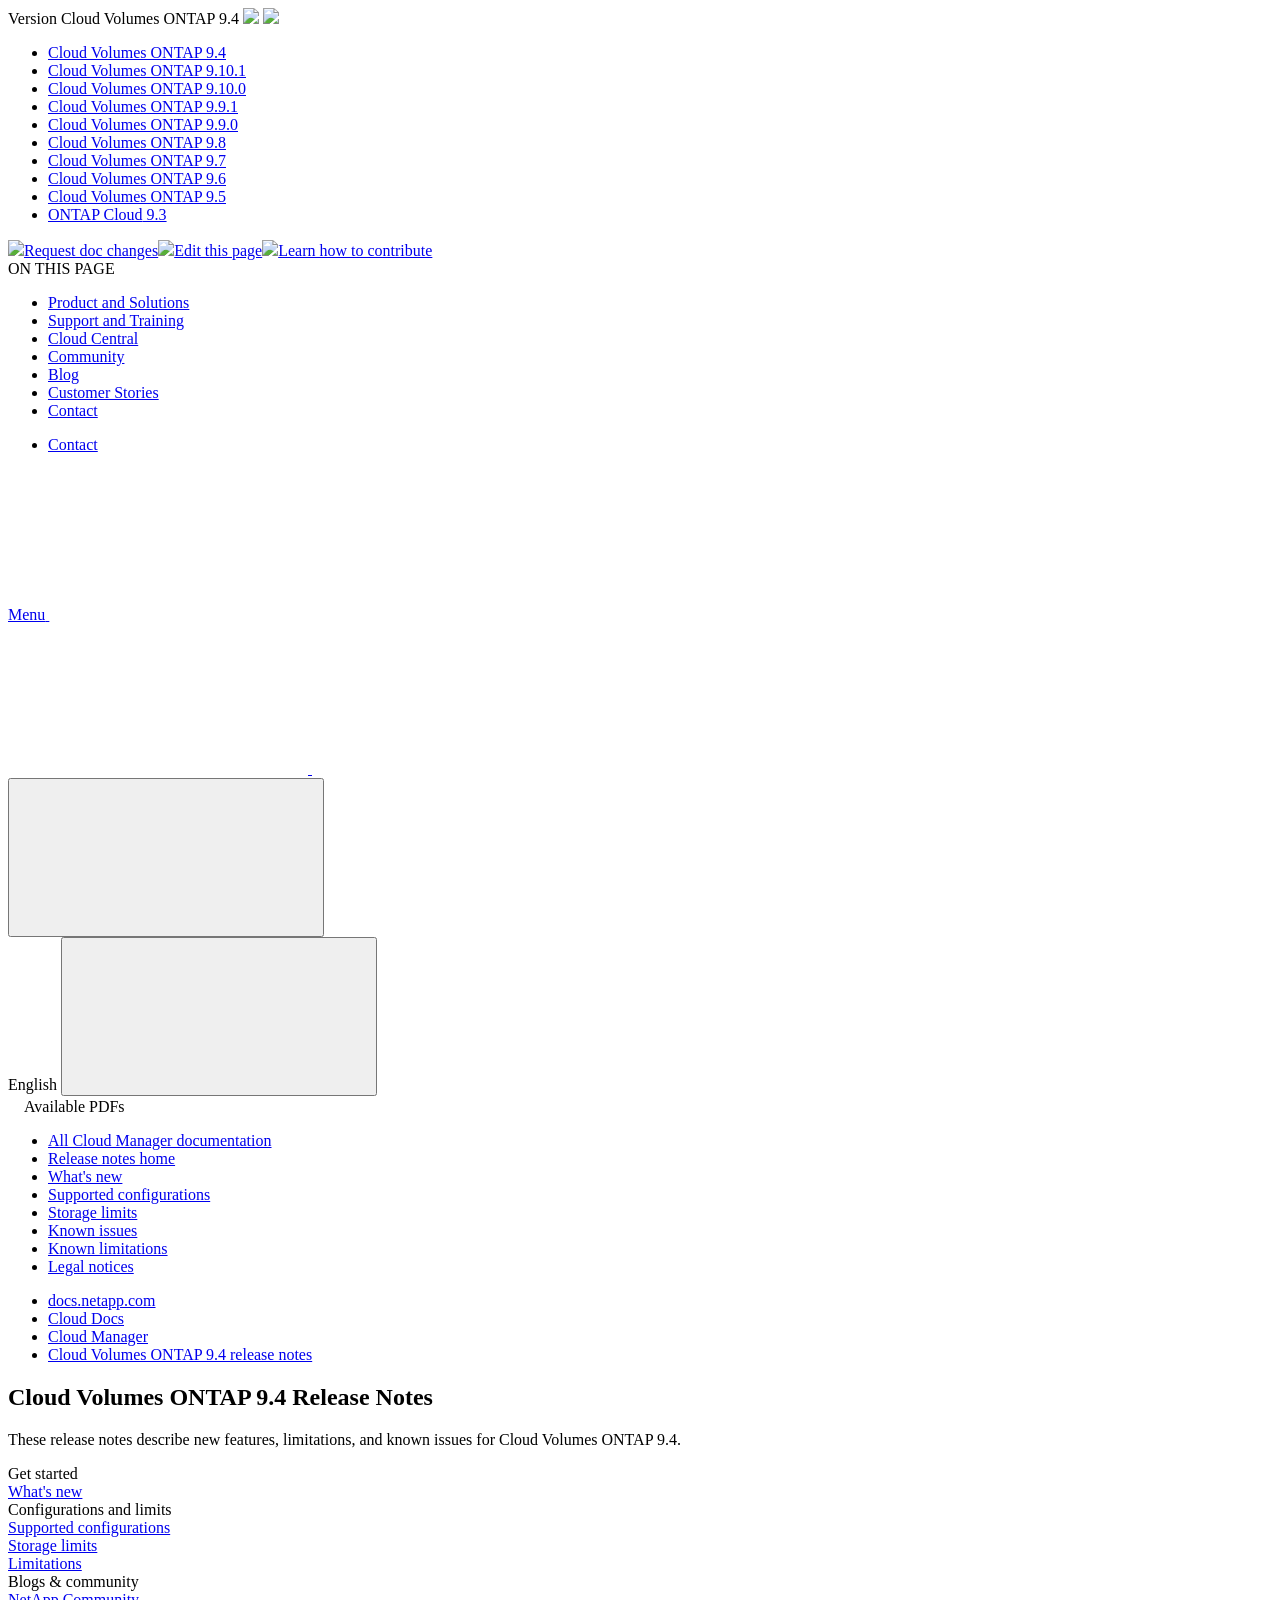
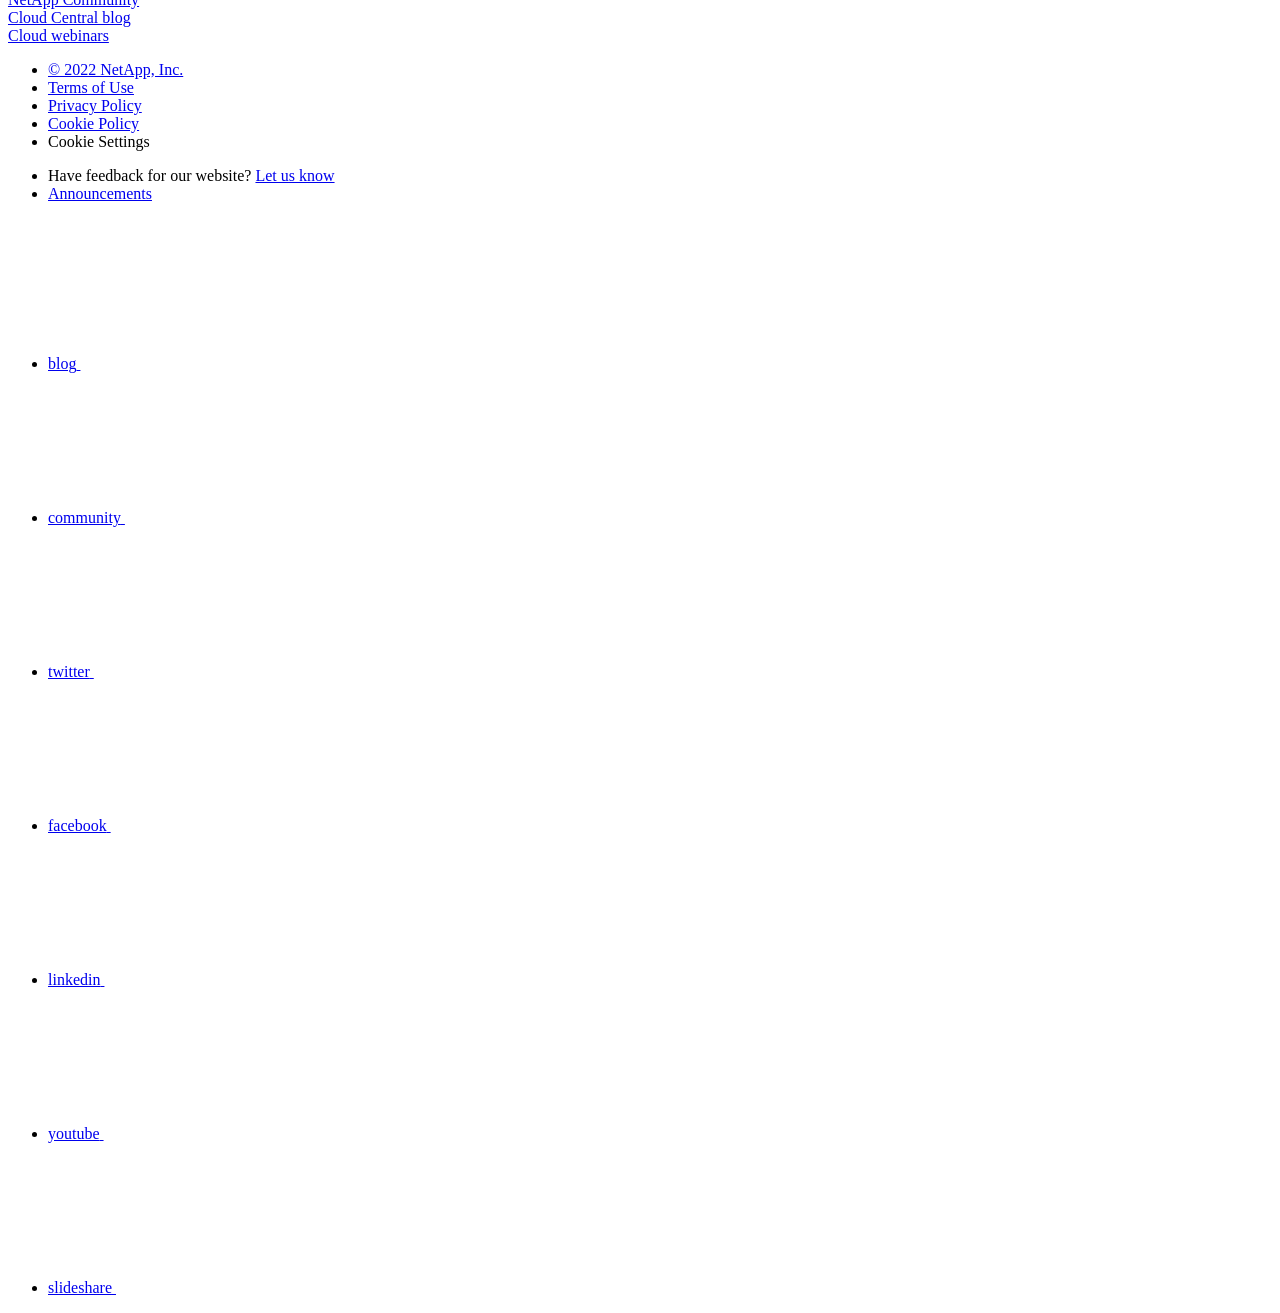
==== commit 40a85bd6: "Deploying to gh-pages from  @ d67232b16846d09fba9a5475710e0cd9c1926b44 🚀" ====
--- a/index.html
+++ b/index.html
@@ -93,8 +93,7 @@
   <script src="https://cdnjs.cloudflare.com/ajax/libs/jquery/2.1.4/jquery.min.js"></script>
   <script src="https://cdnjs.cloudflare.com/ajax/libs/jquery-cookie/1.4.1/jquery.cookie.min.js"></script>
 
-  <!-- Used for Product Family Page Sidebar Visibility --><link rel="stylesheet" href='/us-en/cloud-volumes-ontap-94-relnotes/css/product-family.css' type="text/css">
-  <script src='/us-en/cloud-volumes-ontap-94-relnotes/js/product-family.js'></script><!-- Used to import Promise for IE. Required for SearchKit -->
+  <!-- Used for Product Family Page Sidebar Visibility --><!-- Used to import Promise for IE. Required for SearchKit -->
   <script src="https://cdnjs.cloudflare.com/ajax/libs/bluebird/3.3.5/bluebird.min.js"></script><script src='/us-en/cloud-volumes-ontap-94-relnotes/js/na-search.js'></script><script src='/us-en/cloud-volumes-ontap-94-relnotes/js/na-pagenav.js'></script><link rel='stylesheet' href='/us-en/cloud-volumes-ontap-94-relnotes/css/prism.css' type='text/css'>
   <link rel='stylesheet' href='/us-en/cloud-volumes-ontap-94-relnotes/css/prism-netapp.css' type='text/css'>
 
@@ -169,6 +168,97 @@
         <header class="site-header" id="banner">
   
   <!-- Start Page Toolbar -->
+  
+  <div class="page-nav-toolbar"><div id="version-dropdown-new" class="custom-dropdown" >
+  <div class="custom-dropdown-select unselected" title="Cloud Volumes ONTAP 9.4">
+    <label>Version</label>
+    <span translate="no" class="notranslate">Cloud Volumes ONTAP 9.4</span>
+    <img src="/us-en/cloud-volumes-ontap-94-relnotes/images/chevron_up.svg" class="custom-icon chevrondown invisible" />
+    <img src="/us-en/cloud-volumes-ontap-94-relnotes/images/chevron_down.svg" class="custom-icon chevronup" />
+  </div>
+
+  <ul class="custom-dropdown-menu"><li>
+      
+      <a href="https://docs.netapp.com/us-en/cloud-volumes-ontap-94-relnotes/index.html" target="_self">
+        <span translate="no" class="notranslate"><span>Cloud Volumes ONTAP</span><span class="version"> 9.4</span></span>
+      </a>
+                     
+    </li>
+    <li>
+      
+      <a href="https://docs.netapp.com/us-en/cloud-volumes-ontap-relnotes/index.html" target="_self">
+        <span translate="no" class="notranslate"><span>Cloud Volumes ONTAP</span><span class="version"> 9.10.1</span></span>
+      </a>
+                     
+    </li>
+    <li>
+      
+      <a href="https://docs.netapp.com/us-en/cloud-volumes-ontap-9100-relnotes/index.html" target="_self">
+        <span translate="no" class="notranslate"><span>Cloud Volumes ONTAP</span><span class="version"> 9.10.0</span></span>
+      </a>
+                     
+    </li>
+    <li>
+      
+      <a href="https://docs.netapp.com/us-en/cloud-volumes-ontap-991-relnotes/index.html" target="_self">
+        <span translate="no" class="notranslate"><span>Cloud Volumes ONTAP</span><span class="version"> 9.9.1</span></span>
+      </a>
+                     
+    </li>
+    <li>
+      
+      <a href="https://docs.netapp.com/us-en/cloud-volumes-ontap-990-relnotes/index.html" target="_self">
+        <span translate="no" class="notranslate"><span>Cloud Volumes ONTAP</span><span class="version"> 9.9.0</span></span>
+      </a>
+                     
+    </li>
+    <li>
+      
+      <a href="https://docs.netapp.com/us-en/cloud-volumes-ontap-98-relnotes/index.html" target="_self">
+        <span translate="no" class="notranslate"><span>Cloud Volumes ONTAP</span><span class="version"> 9.8</span></span>
+      </a>
+                     
+    </li>
+    <li>
+      
+      <a href="https://docs.netapp.com/us-en/cloud-volumes-ontap-97-relnotes/index.html" target="_self">
+        <span translate="no" class="notranslate"><span>Cloud Volumes ONTAP</span><span class="version"> 9.7</span></span>
+      </a>
+                     
+    </li>
+    <li>
+      
+      <a href="https://docs.netapp.com/us-en/cloud-volumes-ontap-96-relnotes/index.html" target="_self">
+        <span translate="no" class="notranslate"><span>Cloud Volumes ONTAP</span><span class="version"> 9.6</span></span>
+      </a>
+                     
+    </li>
+    <li>
+      
+      <a href="https://docs.netapp.com/us-en/cloud-volumes-ontap-95-relnotes/index.html" target="_self">
+        <span translate="no" class="notranslate"><span>Cloud Volumes ONTAP</span><span class="version"> 9.5</span></span>
+      </a>
+                     
+    </li>
+    <li>
+      
+      <a href="https://docs.netapp.com/us-en/cloud-volumes-ontap-93-relnotes/index.html" target="_self">
+        <span translate="no" class="notranslate"><span>ONTAP Cloud</span><span class="version"> 9.3</span></span>
+      </a>
+                     
+    </li>
+    
+  </ul>
+</div><div class="page-nav-contribute"><a target="_blank" href="https://github.com/NetAppDocs/cloud-volumes-ontap-94-relnotes/issues/new?body=Page%3A%20[Cloud Volumes ONTAP 9.4 Release Notes](https://docs.netapp.com/us-en/cloud-volumes-ontap-94-relnotes/index.html)" class="page-nav-contribute-link" role="button"><img src="/us-en/cloud-volumes-ontap-94-relnotes/images/discuss-sm.svg" class="github-icon" />Request doc changes</a><a target="_blank" href="https://github.com/NetAppDocs/cloud-volumes-ontap-94-relnotes/blob/main/index.adoc" class="page-nav-contribute-link" role="button"><img src="/us-en/cloud-volumes-ontap-94-relnotes/images/edit-sm.svg" class="github-icon" />Edit this page</a><a target="_blank" href="https://docs.netapp.com/us-en/contribute/" class="page-nav-contribute-link"  ><img src="/us-en/cloud-volumes-ontap-94-relnotes/images/article-sm.svg" class="github-icon" />Learn how to contribute</a></div>
+    <div class="page-nav-container">
+      <nav class="page-nav-fixed">
+        <div class="page-nav-title">ON THIS PAGE</div>
+        <div class="page-nav-links">
+          <ul class="page-nav-inner" id="page-menu"></ul>
+        </div>
+      </nav>
+    </div>
+  </div>
   
   
   <!-- Start top_hat -->
@@ -713,7 +803,10 @@
   </div>
 </footer>
 
-      </div><!-- Elasticsearch JS --><script type="text/javascript" src='/us-en/cloud-volumes-ontap-94-relnotes/js/bundle.js'></script><!-- Syntax Highlighting -->
+      </div><!-- Elasticsearch JS -->
+      <script type="text/javascript" src='/us-en/cloud-volumes-ontap-94-relnotes/js/bundle.js'></script>
+
+      <!-- Syntax Highlighting -->
       <script type="text/javascript" src='/us-en/cloud-volumes-ontap-94-relnotes/js/prism.js'></script>
       <script type="text/javascript" src='/us-en/cloud-volumes-ontap-94-relnotes/js/prism-curl.js'></script>
     </div>
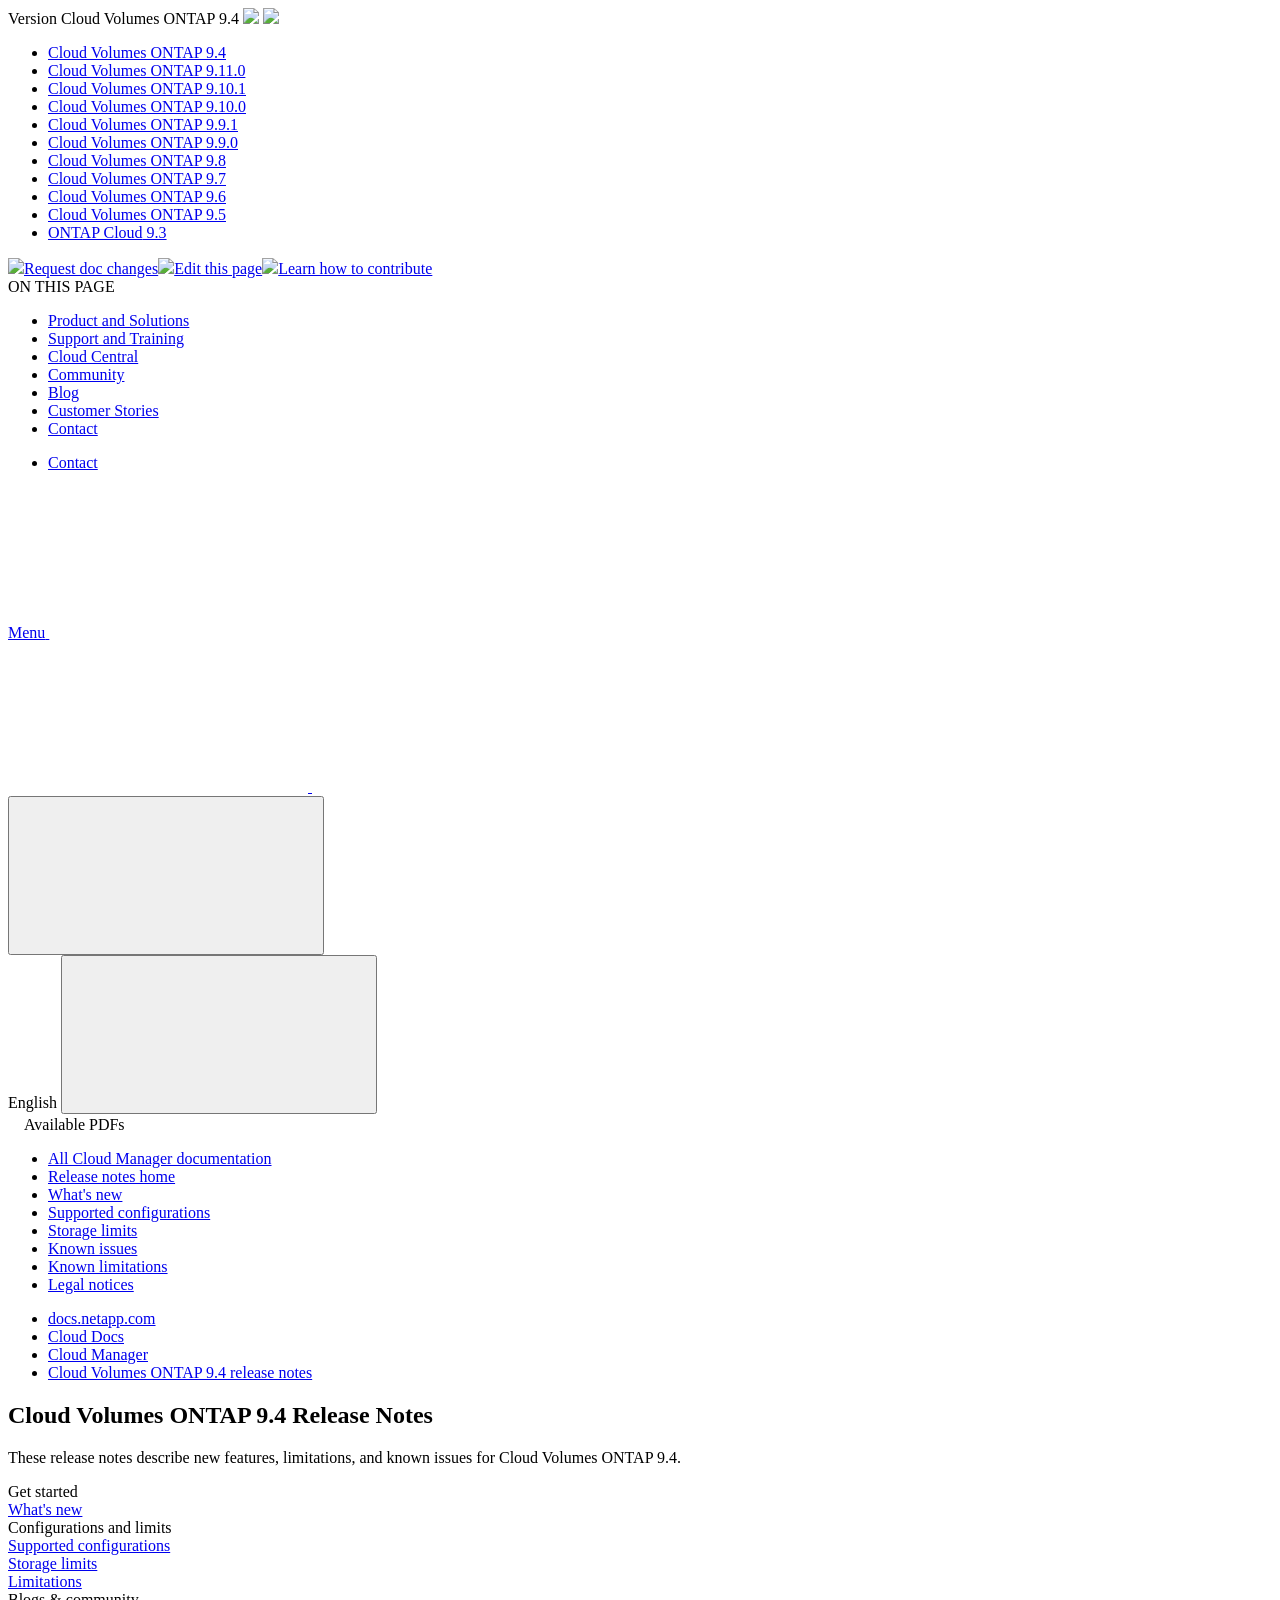
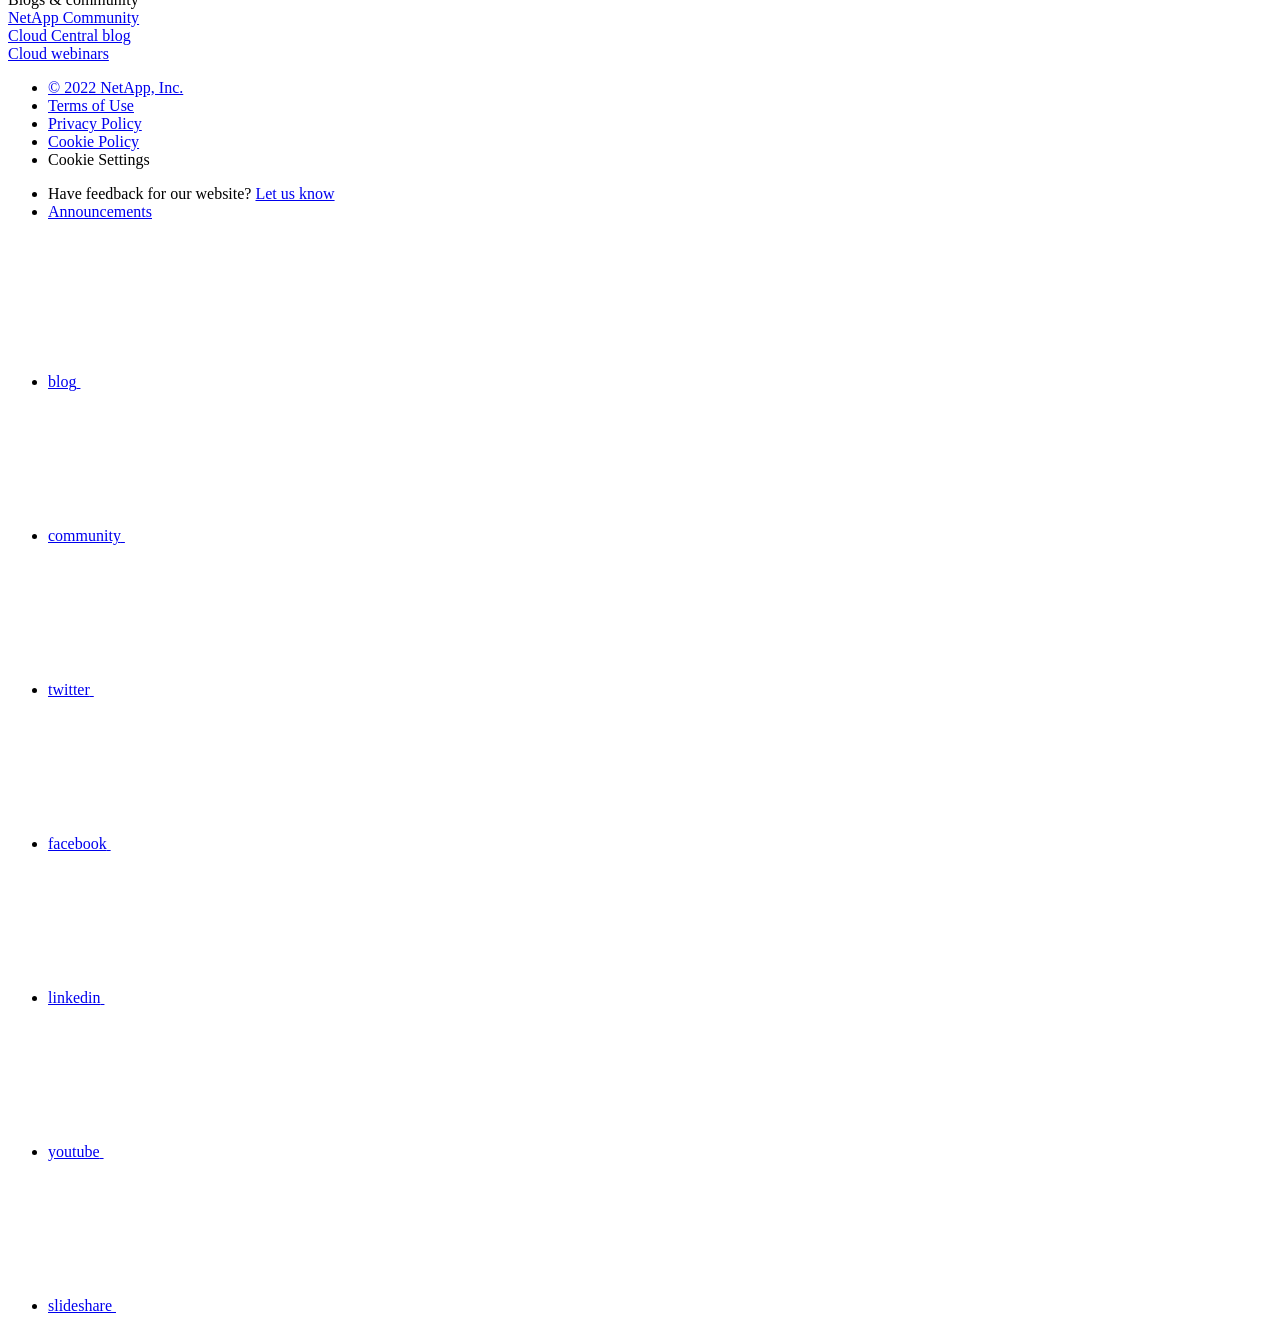
==== commit 2fd8368f: "Deploying to gh-pages from  @ a329f114a640ad0cfac192986c865594b8a2d8e0 🚀" ====
--- a/index.html
+++ b/index.html
@@ -187,6 +187,13 @@
     <li>
       
       <a href="https://docs.netapp.com/us-en/cloud-volumes-ontap-relnotes/index.html" target="_self">
+        <span translate="no" class="notranslate"><span>Cloud Volumes ONTAP</span><span class="version"> 9.11.0</span></span>
+      </a>
+                     
+    </li>
+    <li>
+      
+      <a href="https://docs.netapp.com/us-en/cloud-volumes-ontap-9101-relnotes/index.html" target="_self">
         <span translate="no" class="notranslate"><span>Cloud Volumes ONTAP</span><span class="version"> 9.10.1</span></span>
       </a>
                      
@@ -376,9 +383,9 @@
                 </li><li class="n-menu__list-item n-menu__list-item--level-1">
                   <a href="https://docs.netapp.com/ja-jp/cloud-volumes-ontap-94-relnotes/index.html" class="n-menu__header-text"><span translate="no" class="notranslate">日本語</span></a>
                 </li><li class="n-menu__list-item n-menu__list-item--level-1">
+                  <a href="https://docs.netapp.com/ko-kr/cloud-volumes-ontap-94-relnotes/index.html" class="n-menu__header-text"><span translate="no" class="notranslate">한국어</span></a>
+                </li><li class="n-menu__list-item n-menu__list-item--level-1">
                   <a href="https://docs.netapp.com/zh-cn/cloud-volumes-ontap-94-relnotes/index.html" class="n-menu__header-text"><span translate="no" class="notranslate">简体中文</span></a>
-                </li><li class="n-menu__list-item n-menu__list-item--level-1">
-                  <a href="https://docs.netapp.com/ko-kr/cloud-volumes-ontap-94-relnotes/index.html" class="n-menu__header-text"><span translate="no" class="notranslate">한국어</span></a>
                 </li></ul>
             </li>
           </ul>
@@ -575,91 +582,98 @@
   <div class="n-layout-flex" data-ntap-layout="4">
     
       
-      <div class="n-feature-block n-feature-block__align--center n-layout-flex__item ie-feature-block">
-        <div class="n-feature-block__content">
-          <div class="ie-feature-block__header">
-            <div class="ie-feature-block__text">
-              Get started
+        <div class="n-feature-block n-feature-block__align--center n-layout-flex__item ie-feature-block">
+          <div class="n-feature-block__content">
+            <div class="ie-feature-block__header">
+              <div class="ie-feature-block__text">
+                Get started
+              </div>
             </div>
+            
+              
+                <div class="ie-feature-block__section">
+                  
+                  
+                  <a class="ie-feature-block__link" target="_self" href="reference-new.html">What's new</a>
+                </div>
+              
+            
           </div>
-          
-            
-            <div class="ie-feature-block__section">
-              
-              <a class="ie-feature-block__link" href="reference-new.html">What's new</a>
+        </div>
+      
+    
+      
+        <div class="n-feature-block n-feature-block__align--center n-layout-flex__item ie-feature-block">
+          <div class="n-feature-block__content">
+            <div class="ie-feature-block__header">
+              <div class="ie-feature-block__text">
+                Configurations and limits
+              </div>
             </div>
             
-          
-        </div>
-      </div>
+              
+                <div class="ie-feature-block__section">
+                  
+                  
+                  <a class="ie-feature-block__link" target="_self" href="reference-supported-configs.html">Supported configurations</a>
+                </div>
+              
+            
+              
+                <div class="ie-feature-block__section">
+                  
+                  
+                  <a class="ie-feature-block__link" target="_self" href="reference-storage-limits.html">Storage limits</a>
+                </div>
+              
+            
+              
+                <div class="ie-feature-block__section">
+                  
+                  
+                  <a class="ie-feature-block__link" target="_self" href="reference-limitations.html">Limitations</a>
+                </div>
+              
+            
+          </div>
+        </div>
       
     
       
-      <div class="n-feature-block n-feature-block__align--center n-layout-flex__item ie-feature-block">
-        <div class="n-feature-block__content">
-          <div class="ie-feature-block__header">
-            <div class="ie-feature-block__text">
-              Configurations and limits
+        <div class="n-feature-block n-feature-block__align--center n-layout-flex__item ie-feature-block">
+          <div class="n-feature-block__content">
+            <div class="ie-feature-block__header">
+              <div class="ie-feature-block__text">
+                Blogs & community
+              </div>
             </div>
+            
+              
+                <div class="ie-feature-block__section">
+                  
+                  
+                  <a class="ie-feature-block__link" target="_blank" href="https://community.netapp.com/t5/Cloud-Data-Services/ct-p/CDS">NetApp Community</a>
+                </div>
+              
+            
+              
+                <div class="ie-feature-block__section">
+                  
+                  
+                  <a class="ie-feature-block__link" target="_blank" href="https://cloud.netapp.com/blog">Cloud Central blog</a>
+                </div>
+              
+            
+              
+                <div class="ie-feature-block__section">
+                  
+                  
+                  <a class="ie-feature-block__link" target="_blank" href="https://cloud.netapp.com/events">Cloud webinars</a>
+                </div>
+              
+            
           </div>
-          
-            
-            <div class="ie-feature-block__section">
-              
-              <a class="ie-feature-block__link" href="reference-supported-configs.html">Supported configurations</a>
-            </div>
-            
-          
-            
-            <div class="ie-feature-block__section">
-              
-              <a class="ie-feature-block__link" href="reference-storage-limits.html">Storage limits</a>
-            </div>
-            
-          
-            
-            <div class="ie-feature-block__section">
-              
-              <a class="ie-feature-block__link" href="reference-limitations.html">Limitations</a>
-            </div>
-            
-          
-        </div>
-      </div>
-      
-    
-      
-      <div class="n-feature-block n-feature-block__align--center n-layout-flex__item ie-feature-block">
-        <div class="n-feature-block__content">
-          <div class="ie-feature-block__header">
-            <div class="ie-feature-block__text">
-              Blogs & community
-            </div>
-          </div>
-          
-            
-            <div class="ie-feature-block__section">
-              
-              <a class="ie-feature-block__link" href="https://community.netapp.com/t5/Cloud-Data-Services/ct-p/CDS">NetApp Community</a>
-            </div>
-            
-          
-            
-            <div class="ie-feature-block__section">
-              
-              <a class="ie-feature-block__link" href="https://cloud.netapp.com/blog">Cloud Central blog</a>
-            </div>
-            
-          
-            
-            <div class="ie-feature-block__section">
-              
-              <a class="ie-feature-block__link" href="https://cloud.netapp.com/events">Cloud webinars</a>
-            </div>
-            
-          
-        </div>
-      </div>
+        </div>
       
     
   </div>
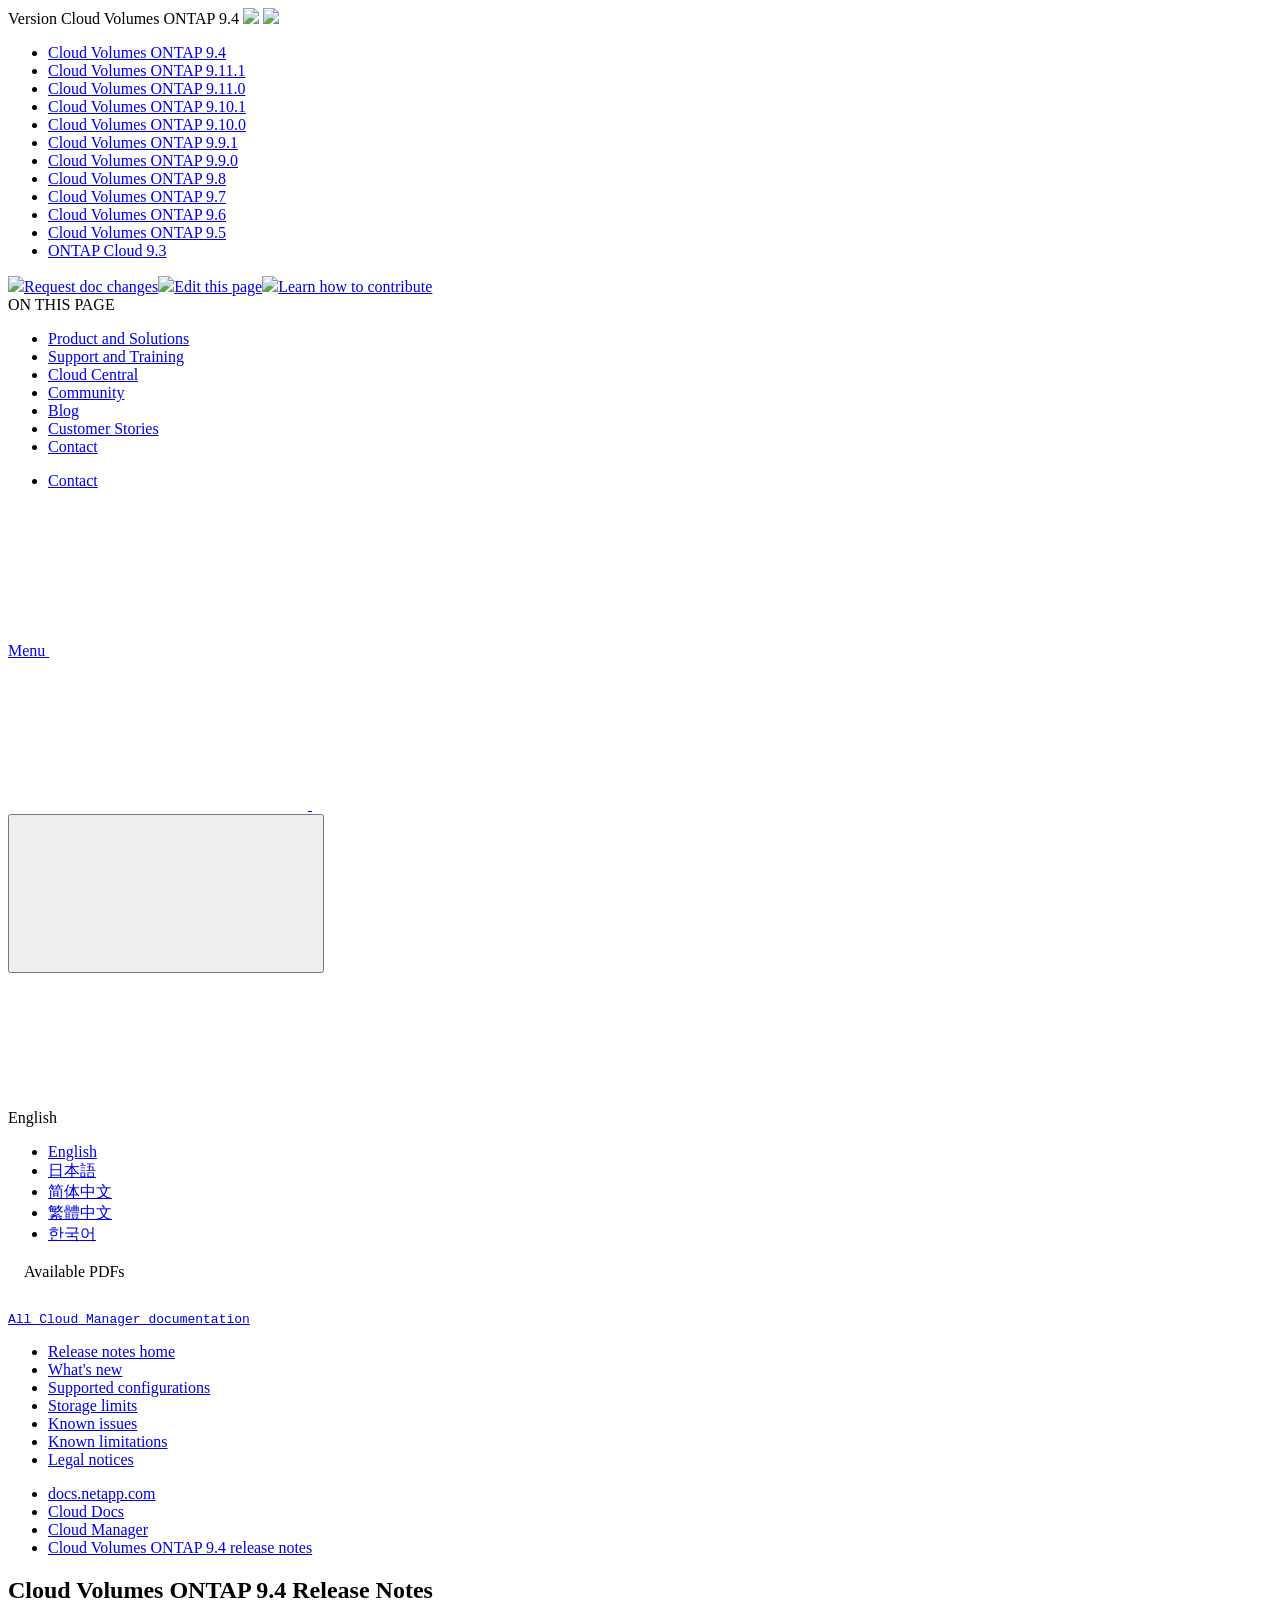
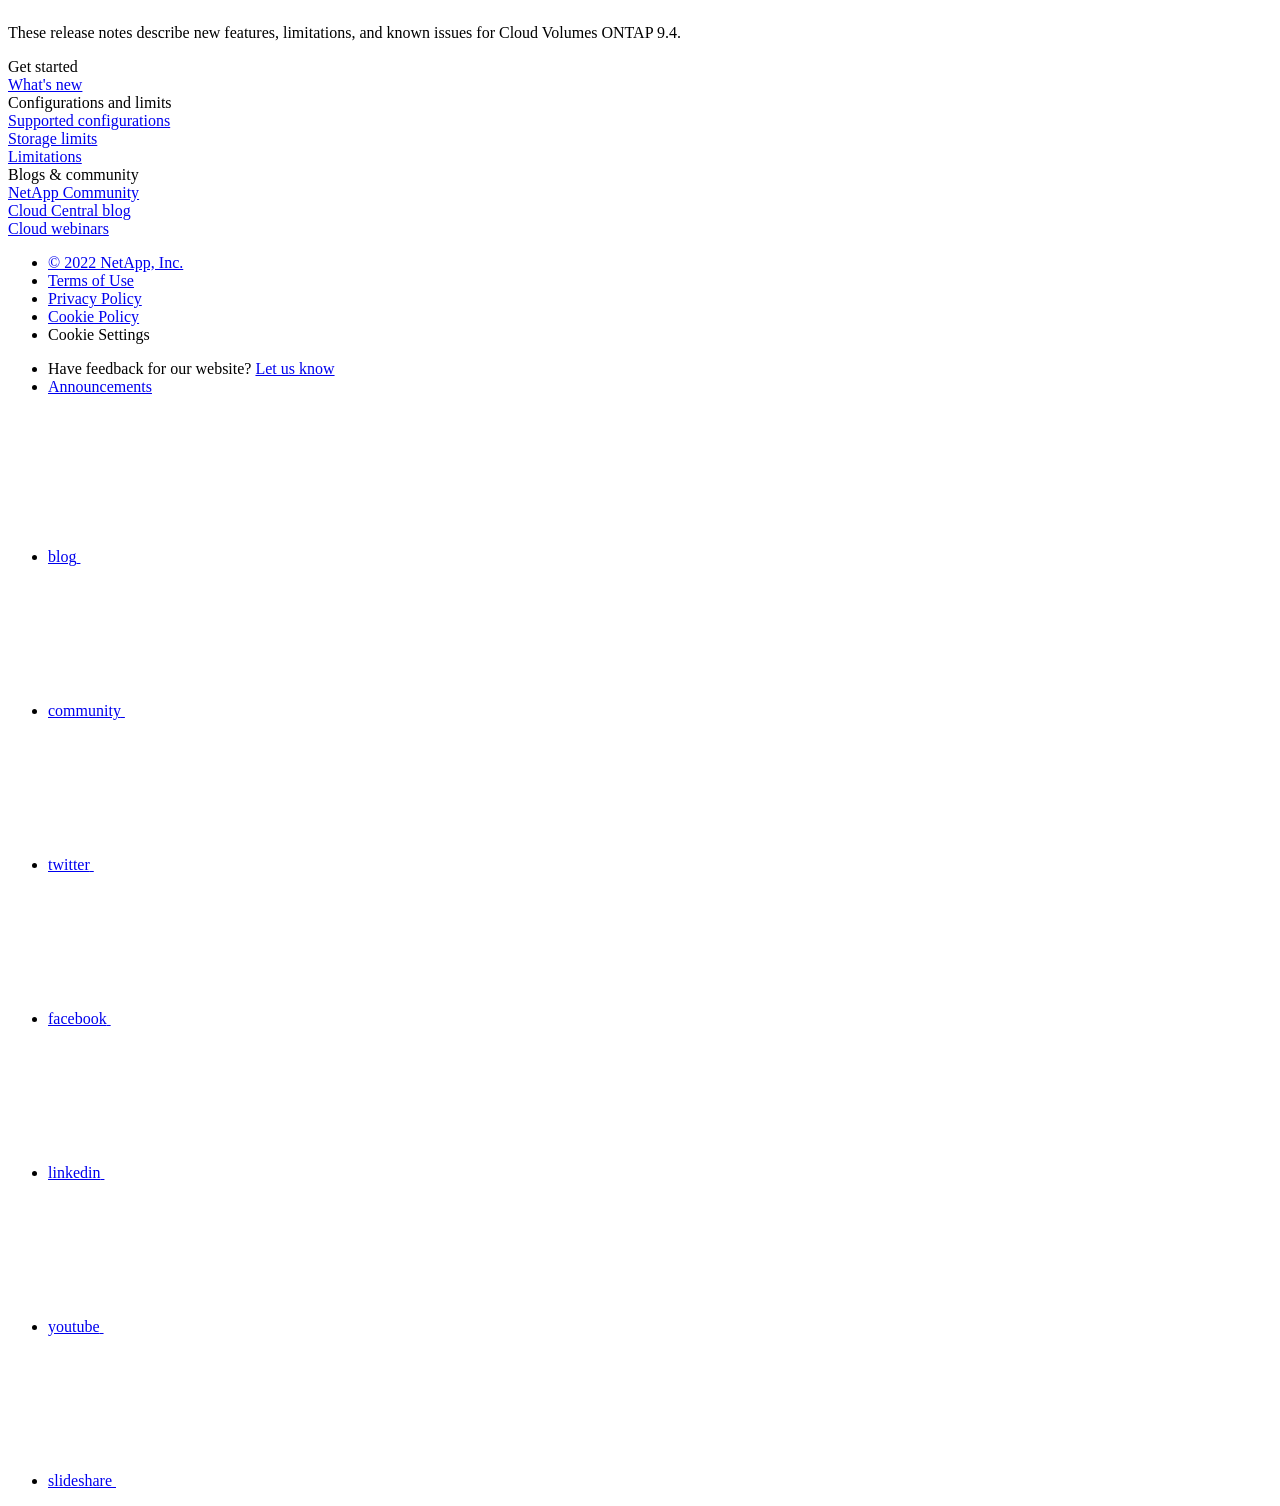
==== commit ddf63898: "Deploying to gh-pages from  @ a5b50d11d5b72808a859e17cc30acb84b9e506b1 🚀" ====
--- a/index.html
+++ b/index.html
@@ -187,6 +187,13 @@
     <li>
       
       <a href="https://docs.netapp.com/us-en/cloud-volumes-ontap-relnotes/index.html" target="_self">
+        <span translate="no" class="notranslate"><span>Cloud Volumes ONTAP</span><span class="version"> 9.11.1</span></span>
+      </a>
+                     
+    </li>
+    <li>
+      
+      <a href="https://docs.netapp.com/us-en/cloud-volumes-ontap-9110-relnotes/index.html" target="_self">
         <span translate="no" class="notranslate"><span>Cloud Volumes ONTAP</span><span class="version"> 9.11.0</span></span>
       </a>
                      
@@ -364,33 +371,27 @@
     </div>
   </div>
   <div class="n-property-bar__toolbar">
-    <!-- Start Language Selector --><div id="ie-i18n" class="n-property-bar__lang-selector">
-      <div id="ie-i18n-menu">
-      <span class="ie-i18n-lang">English</span>
-        <button class="ie-i18n-icon-container" type="button">
+    <!-- Start Language Selector --><div id="language-dropdown" class="custom-dropdown custom-dropdown-lang">
+      <div class="custom-dropdown-select custom-dropdown-select-lang">
+      <span class="lang-name">English</span>
           <svg class="n-globe__icon" aria-labelledby="title">
             <title>globe</title>
             <use xmlns:xlink="http://www.w3.org/1999/xlink" xlink:href="/us-en/cloud-volumes-ontap-94-relnotes/common/svg/sprite.svg#globe"></use>
           </svg>
         </button>
       </div>
-      <div id="n-property-navigation-bar__menu--language-selector" class="ie-i18n-results-container n-menu n-menu--v3 n-menu--is-active" style="display: none;">
-        <div class="n-language-selector-menu">
-          <ul class="n-menu__list">
-            <li class="n-menu__list-column">
-              <ul class="n-menu__list"><li class="n-menu__list-item n-menu__list-item--level-1">
-                  <a href="https://docs.netapp.com/us-en/cloud-volumes-ontap-94-relnotes/index.html" class="n-menu__header-text"><span translate="no" class="notranslate">English</span></a>
-                </li><li class="n-menu__list-item n-menu__list-item--level-1">
-                  <a href="https://docs.netapp.com/ja-jp/cloud-volumes-ontap-94-relnotes/index.html" class="n-menu__header-text"><span translate="no" class="notranslate">日本語</span></a>
-                </li><li class="n-menu__list-item n-menu__list-item--level-1">
-                  <a href="https://docs.netapp.com/ko-kr/cloud-volumes-ontap-94-relnotes/index.html" class="n-menu__header-text"><span translate="no" class="notranslate">한국어</span></a>
-                </li><li class="n-menu__list-item n-menu__list-item--level-1">
-                  <a href="https://docs.netapp.com/zh-cn/cloud-volumes-ontap-94-relnotes/index.html" class="n-menu__header-text"><span translate="no" class="notranslate">简体中文</span></a>
-                </li></ul>
-            </li>
-          </ul>
-        </div>
-      </div>
+
+      <ul class="custom-dropdown-menu"><li>
+          <a href="https://docs.netapp.com/us-en/cloud-volumes-ontap-94-relnotes/index.html" target="_self"><span translate="no" class="notranslate">English</span></a>
+        </li><li>
+          <a href="https://docs.netapp.com/ja-jp/cloud-volumes-ontap-94-relnotes/index.html" target="_self"><span translate="no" class="notranslate">日本語</span></a>
+        </li><li>
+          <a href="https://docs.netapp.com/zh-cn/cloud-volumes-ontap-94-relnotes/index.html" target="_self"><span translate="no" class="notranslate">简体中文</span></a>
+        </li><li>
+          <a href="https://docs.netapp.com/zh-tw/cloud-volumes-ontap-94-relnotes/index.html" target="_self"><span translate="no" class="notranslate">繁體中文</span></a>
+        </li><li>
+          <a href="https://docs.netapp.com/ko-kr/cloud-volumes-ontap-94-relnotes/index.html" target="_self"><span translate="no" class="notranslate">한국어</span></a>
+        </li></ul>
     </div><!-- End Language Selector -->
 
     <div class="n-property-bar__cta"></div>
@@ -445,8 +446,6 @@
         
         <a target="_blank" href="/us-en/cloud-volumes-ontap-94-relnotes/pdfs/fullsite-sidebar/Cloud_Volumes_ONTAP_9_4_Release_Notes.pdf" >
           <img src="/us-en/cloud-volumes-ontap-94-relnotes/images/pdf.png" width="16" height="16"/>PDF of this doc site</a>
-
-
     <ul class="subfolders" style="display:none;"><li class="active pdf-hide">
   <a target="_blank" href="/us-en/cloud-volumes-ontap-94-relnotes/pdfs/pages/index.pdf" >
     <img src="/us-en/cloud-volumes-ontap-94-relnotes/images/pdf.png" width="16" height="16"/>
@@ -506,10 +505,10 @@
     $("#toggleContainerPdf").toggle('display');
     $(".n-pdf-body-container .zip-pdf-link-container").toggle('display');
   });
-</script><div class="sidebar-nav-container">
-  <ul id="mysidebar" class="nav"><li class=" "><a class="na-navbar-padding" href="https://docs.netapp.com/us-en/cloud-manager-family">
-        All Cloud Manager documentation
-      </a></li><li class="  active "><a class="na-navbar-padding" href="/us-en/cloud-volumes-ontap-94-relnotes/index.html">
+</script><div class="prod-nav" id="product-nav">
+  <a target="_self" class="prod-fam-nav" href="https://docs.netapp.com/us-en/cloud-manager-family/"><img src="/us-en/cloud-volumes-ontap-94-relnotes/images/left_arrow.png" alt=""><pre>All Cloud Manager documentation</pre></a>
+</div><div class="sidebar-nav-container" id="mysidebardiv">
+  <ul id="mysidebar" class="nav"><li class="  active "><a class="na-navbar-padding" href="/us-en/cloud-volumes-ontap-94-relnotes/index.html">
         Release notes home
       </a></li><li class=" "><a class="na-navbar-padding" href="/us-en/cloud-volumes-ontap-94-relnotes/reference-new.html">
         What's new
@@ -832,4 +831,5 @@
     </script>
     <script src='/us-en/cloud-volumes-ontap-94-relnotes/js/www-ntap.js'></script>
     <script src='/us-en/cloud-volumes-ontap-94-relnotes/js/tabbed-blocks.js'></script>
+    <script src='/us-en/cloud-volumes-ontap-94-relnotes/js/sidebar.js'></script>
   </body></html>
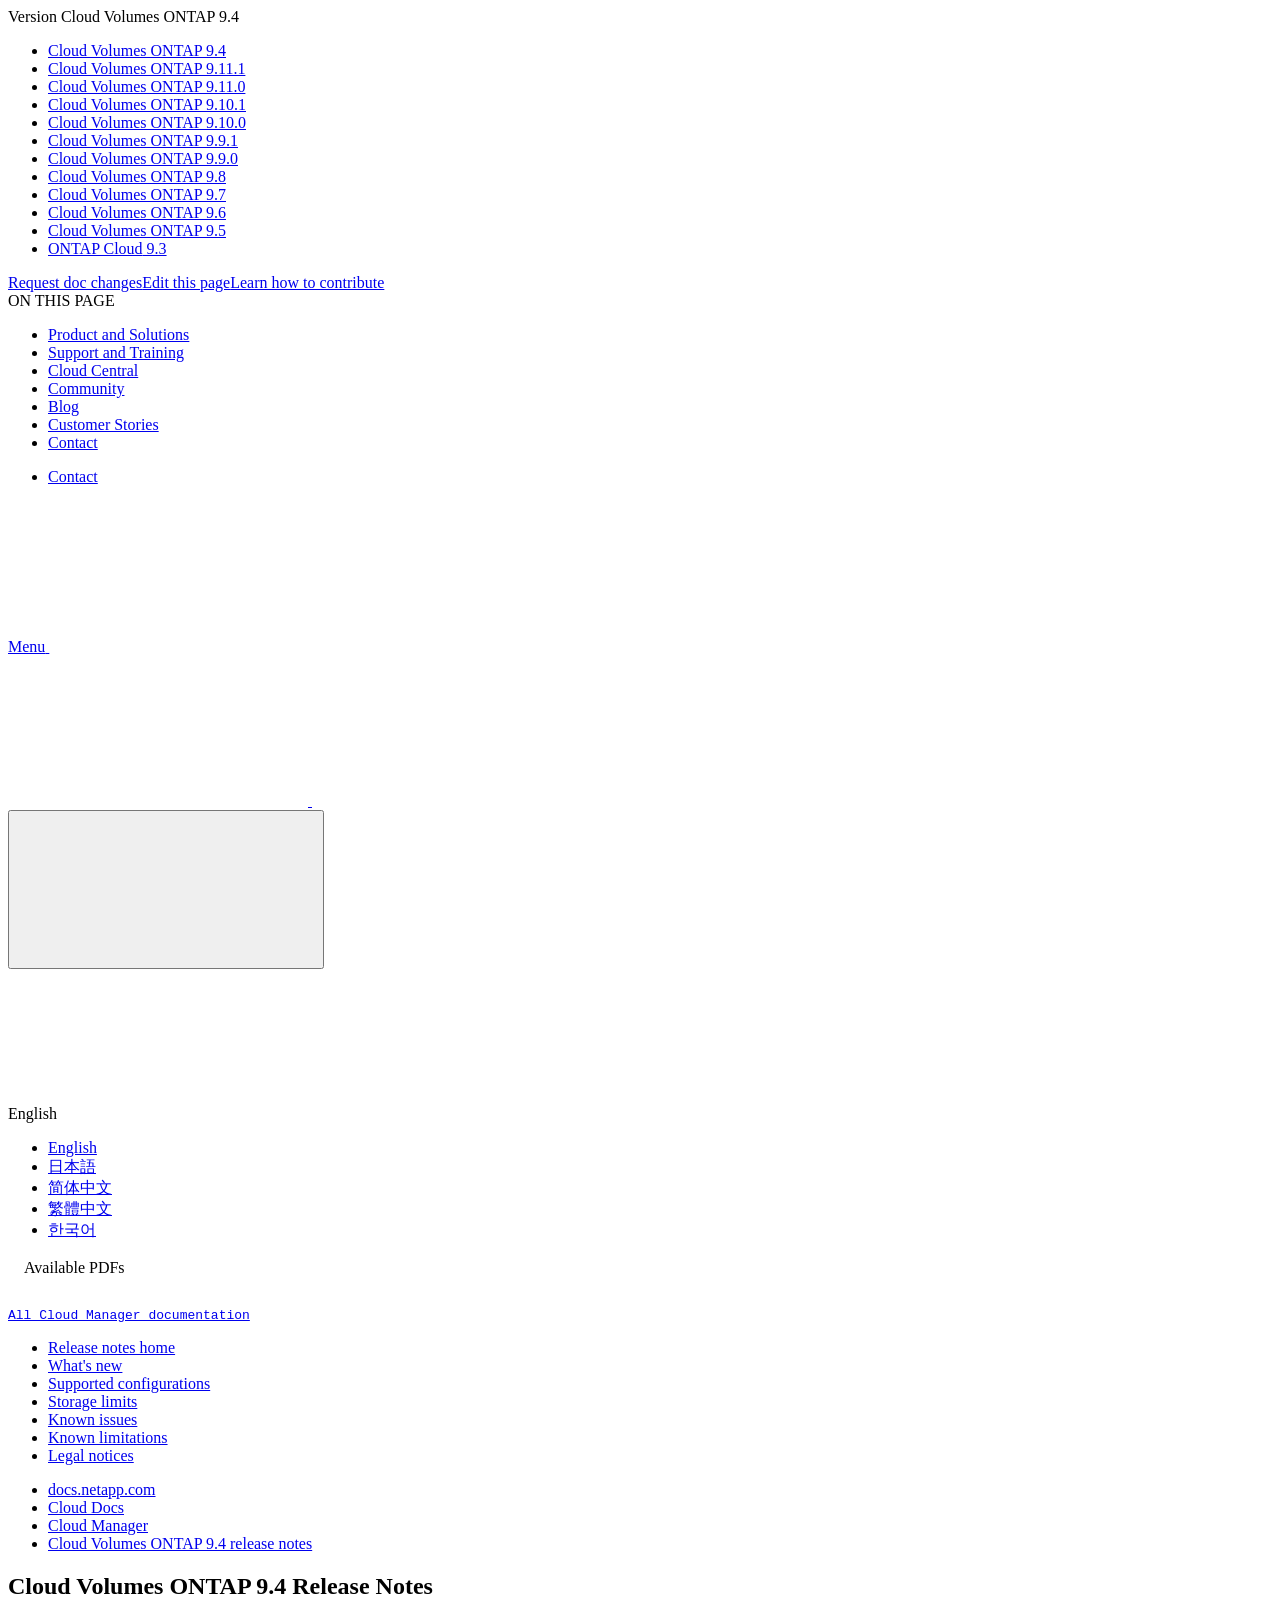
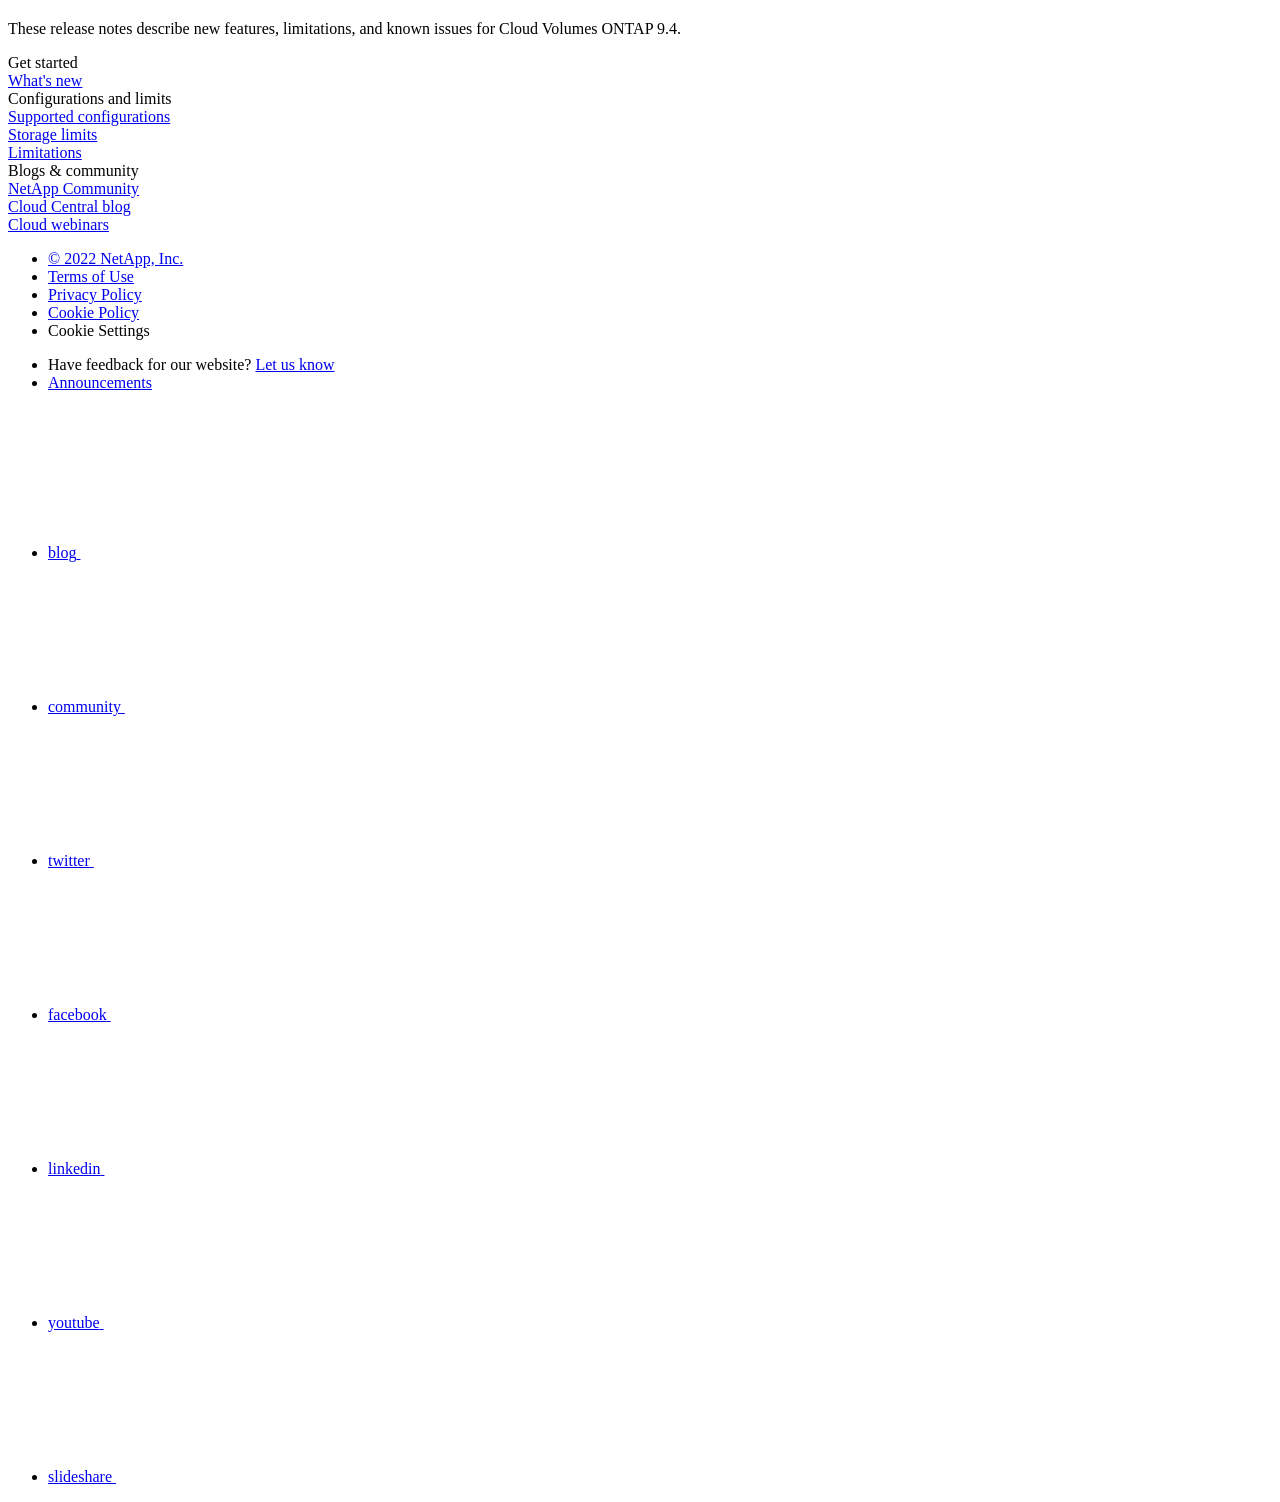
==== commit 23031108: "Deploying to gh-pages from  @ 561f6ec066c17c77b2a0d20a1ee1cf78506b25d5 🚀" ====
--- a/index.html
+++ b/index.html
@@ -173,8 +173,8 @@
   <div class="custom-dropdown-select unselected" title="Cloud Volumes ONTAP 9.4">
     <label>Version</label>
     <span translate="no" class="notranslate">Cloud Volumes ONTAP 9.4</span>
-    <img src="/us-en/cloud-volumes-ontap-94-relnotes/images/chevron_up.svg" class="custom-icon chevrondown invisible" />
-    <img src="/us-en/cloud-volumes-ontap-94-relnotes/images/chevron_down.svg" class="custom-icon chevronup" />
+    <img src="/us-en/cloud-volumes-ontap-94-relnotes/images/chevron_up.svg" alt="" class="custom-icon chevrondown invisible" />
+    <img src="/us-en/cloud-volumes-ontap-94-relnotes/images/chevron_down.svg" alt="" class="custom-icon chevronup" />
   </div>
 
   <ul class="custom-dropdown-menu"><li>
@@ -263,7 +263,7 @@
     </li>
     
   </ul>
-</div><div class="page-nav-contribute"><a target="_blank" href="https://github.com/NetAppDocs/cloud-volumes-ontap-94-relnotes/issues/new?body=Page%3A%20[Cloud Volumes ONTAP 9.4 Release Notes](https://docs.netapp.com/us-en/cloud-volumes-ontap-94-relnotes/index.html)" class="page-nav-contribute-link" role="button"><img src="/us-en/cloud-volumes-ontap-94-relnotes/images/discuss-sm.svg" class="github-icon" />Request doc changes</a><a target="_blank" href="https://github.com/NetAppDocs/cloud-volumes-ontap-94-relnotes/blob/main/index.adoc" class="page-nav-contribute-link" role="button"><img src="/us-en/cloud-volumes-ontap-94-relnotes/images/edit-sm.svg" class="github-icon" />Edit this page</a><a target="_blank" href="https://docs.netapp.com/us-en/contribute/" class="page-nav-contribute-link"  ><img src="/us-en/cloud-volumes-ontap-94-relnotes/images/article-sm.svg" class="github-icon" />Learn how to contribute</a></div>
+</div><div class="page-nav-contribute"><a target="_blank" href="https://github.com/NetAppDocs/cloud-volumes-ontap-94-relnotes/issues/new?body=Page%3A%20[Cloud Volumes ONTAP 9.4 Release Notes](https://docs.netapp.com/us-en/cloud-volumes-ontap-94-relnotes/index.html)" class="page-nav-contribute-link" role="button"><img src="/us-en/cloud-volumes-ontap-94-relnotes/images/discuss-sm.svg" alt="" class="github-icon" />Request doc changes</a><a target="_blank" href="https://github.com/NetAppDocs/cloud-volumes-ontap-94-relnotes/blob/main/index.adoc" class="page-nav-contribute-link" role="button"><img src="/us-en/cloud-volumes-ontap-94-relnotes/images/edit-sm.svg" alt="" class="github-icon" />Edit this page</a><a target="_blank" href="https://docs.netapp.com/us-en/contribute/" class="page-nav-contribute-link"  ><img src="/us-en/cloud-volumes-ontap-94-relnotes/images/article-sm.svg" alt="" class="github-icon" />Learn how to contribute</a></div>
     <div class="page-nav-container">
       <nav class="page-nav-fixed">
         <div class="page-nav-title">ON THIS PAGE</div>
@@ -352,11 +352,13 @@
           <div id="react-search" 
           data-search-html="/us-en/cloud-volumes-ontap-94-relnotes/search.html"
           data-type="widget" 
-          data-placeholder="Search Documentation" 
-          data-no-results-found="No results were found for {query}" 
-          data-did-you-mean="Search for {suggestion}." 
-          data-no-results-found-did-you-mean="No results found for {query}. Did you mean {suggestion}?" 
-          data-results-found="{hitCount} results found"  
+          data-placeholder="Search Documentation"
+          data-no-results-found="No results were found for {query}"
+          data-did-you-mean="Search for {suggestion}."
+          data-no-results-found-did-you-mean="No results found for {query}. Did you mean {suggestion}?"
+          data-results-found="{hitCount} results found"
+          data-error-message="We're sorry, an issue occurred when fetching your results. Please try again."
+          data-error-reset="Reset Search"
           data-sk-es-pf-indexes=""
           data-flavor=""></div>
           <button class="n-property-bar__search-toggle-button" type="button">
@@ -435,7 +437,7 @@
   <div class="col-md-3" id="sidebar-height">
       <div class="n-pdf-header">
   <a id="toggleButtonPdf" class="n-pdf-button" type="button">
-    <img src="/us-en/cloud-volumes-ontap-94-relnotes/images/pdf.png" width="16" height="16"/>Available PDFs<span>
+    <img src="/us-en/cloud-volumes-ontap-94-relnotes/images/pdf.png" alt="" width="16" height="16"/>Available PDFs<span>
     </span>
   </a>
 </div>
@@ -445,17 +447,9 @@
         
         
         <a target="_blank" href="/us-en/cloud-volumes-ontap-94-relnotes/pdfs/fullsite-sidebar/Cloud_Volumes_ONTAP_9_4_Release_Notes.pdf" >
-          <img src="/us-en/cloud-volumes-ontap-94-relnotes/images/pdf.png" width="16" height="16"/>PDF of this doc site</a>
-    <ul class="subfolders" style="display:none;"><li class="active pdf-hide">
-  <a target="_blank" href="/us-en/cloud-volumes-ontap-94-relnotes/pdfs/pages/index.pdf" >
-    <img src="/us-en/cloud-volumes-ontap-94-relnotes/images/pdf.png" width="16" height="16"/>
-    PDF of this page
-  </a>
-</li>
-
-</ul>
+          <img src="/us-en/cloud-volumes-ontap-94-relnotes/images/pdf.png" alt="" width="16" height="16"/>PDF of this doc site</a>
+    <ul class="subfolders" id="pdf-remove" style="display:none;"><li class="active"></li></ul>
   
-
 
 
 
@@ -472,7 +466,7 @@
 </li></ul>
   <div class="zip-pdf-link-container" style="display: none;">   
     <a href="#" id="zipPdf">
-      <img src="/us-en/cloud-volumes-ontap-94-relnotes/images/pdf-zip.png" width="16" height="16"/>
+      <img src="/us-en/cloud-volumes-ontap-94-relnotes/images/pdf-zip.png" alt="" width="16" height="16"/>
       <pre>Collection of separate PDF docs<span class="zip-size"></span></pre>
     </a><div id="zip-link-popup" class="hide">
     <div class="inner-modal">
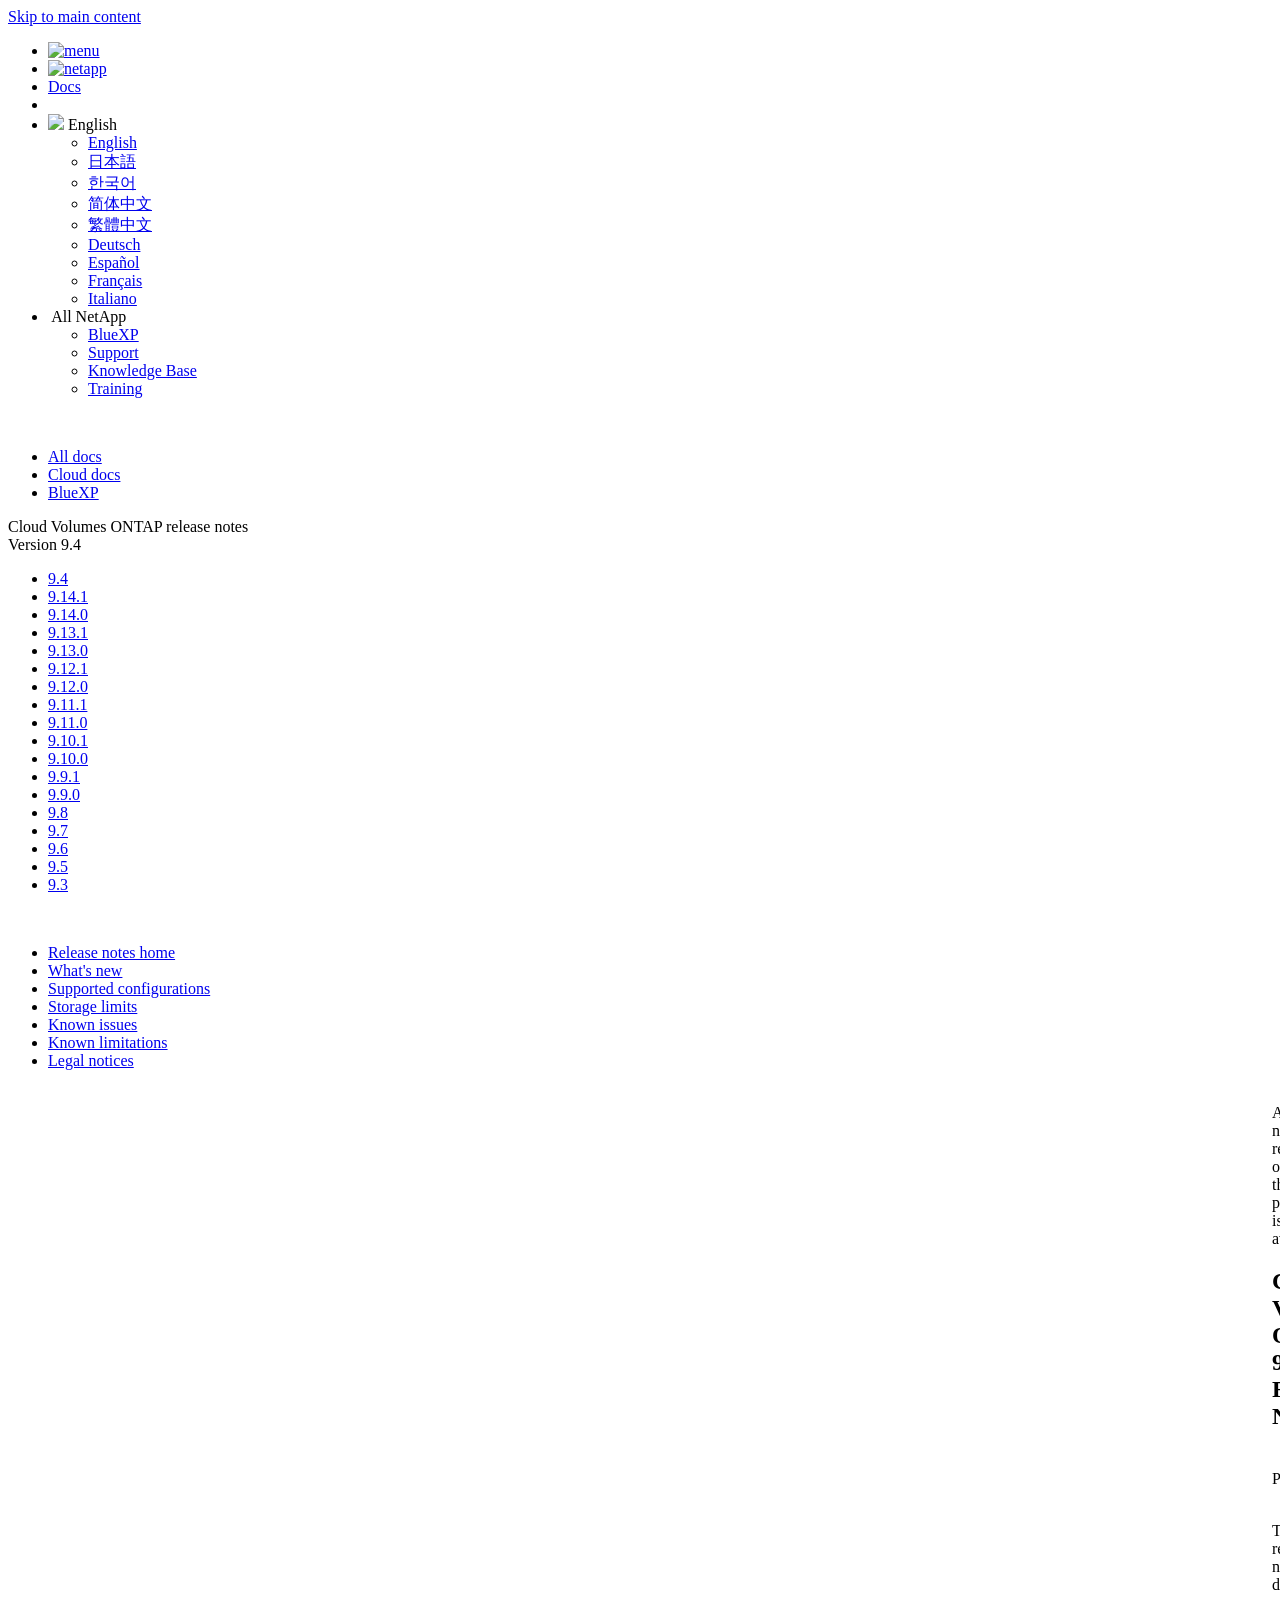
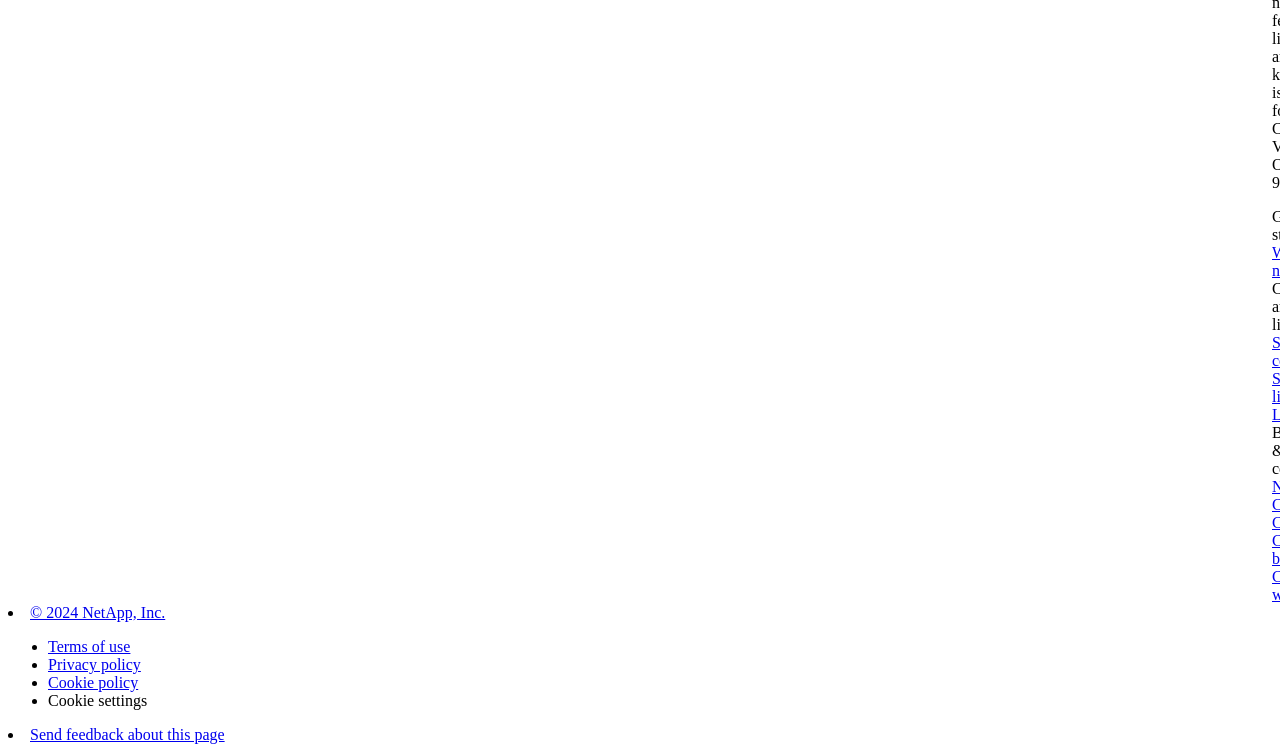
==== commit 8286d642: "Merge pull request #17 from NetAppDocs/nikhila-versionselector9141 Nikhila versionselector9141 NetAp" ====
--- a/index.html
+++ b/index.html
@@ -22,127 +22,67 @@
 
   <!-- RSS Feed --><link rel="alternate" type="application/rss+xml" title="NetApp Documentation" href="/us-en/cloud-volumes-ontap-94-relnotes/feed.xml"><!-- CSS Definitions: NetApp CSS should be defined after generic css -->
 
-  <!-- Elastic Search -->
-  <link rel="stylesheet" href="//cdn.jsdelivr.net/searchkit/0.10.0/theme.css">
-
-  <!-- Controls AsciiDoctor Admonition Blocks -->
-  <link rel="stylesheet" type="text/css" href="/us-en/cloud-volumes-ontap-94-relnotes/css/font-awesome.min.css">
-
-  <!-- Controls the shadow effect for search dropdown menu -->
-  <link rel="stylesheet" href="/us-en/cloud-volumes-ontap-94-relnotes/css/boxshadowproperties.css">
-
-  <!-- NetApp CSS controls the technical content -->
-  <link rel="stylesheet" type="text/css" href="/us-en/cloud-volumes-ontap-94-relnotes/css/netapp.css">
-
-  <!-- WWW CSS Content -->
-  <link rel="stylesheet" type="text/css" href="/us-en/cloud-volumes-ontap-94-relnotes/css/www-luci-dotcom.min.css">
-  <link rel="stylesheet" type="text/css" href="/us-en/cloud-volumes-ontap-94-relnotes/css/www-netapp-dotcom.css">
-  <link rel="stylesheet" href="/us-en/cloud-volumes-ontap-94-relnotes/css/www-netapp-library-critical.min.css" media="all" >
-  <link rel="stylesheet" href="/us-en/cloud-volumes-ontap-94-relnotes/css/www-netapp-library-non-critical.min.css" as="style" onload="this.onload=null;this.rel='stylesheet'">
-  <link rel="stylesheet" href="/us-en/cloud-volumes-ontap-94-relnotes/css/www-netapp-library-global-header-footer.min.css">
-
-  <!-- NetApp IE Customizations -->
-  <link rel="stylesheet" href='/us-en/cloud-volumes-ontap-94-relnotes/css/na-utility.css' type='text/css'>
-  <link rel="stylesheet" href='/us-en/cloud-volumes-ontap-94-relnotes/css/na-sidebar.css' type='text/css'>
-  <link rel='stylesheet' href='/us-en/cloud-volumes-ontap-94-relnotes/css/clouddocs.css' type='text/css'>
-  <link rel='stylesheet' href='/us-en/cloud-volumes-ontap-94-relnotes/css/custom-dropdown.css' type='text/css'>
-  <link rel='stylesheet' href='/us-en/cloud-volumes-ontap-94-relnotes/css/na-pagenav.css' type='text/css'>
+
+  <!-- Combined CSS -->
+  <link rel="stylesheet" type="text/css" href="/us-en/cloud-volumes-ontap-94-relnotes/css/ie-netappdocs.css">
 
   
-  <link rel="stylesheet" href="/us-en/cloud-volumes-ontap-94-relnotes/css/landing-page.css" type="text/css">
-  <link rel="stylesheet" href="/us-en/cloud-volumes-ontap-94-relnotes/css/tabbed-blocks.css" type="text/css">
+  <link rel="stylesheet" href="/us-en/cloud-volumes-ontap-94-relnotes/css/ie-landing-page.css" type="text/css">
+  <link rel="stylesheet" href="/us-en/cloud-volumes-ontap-94-relnotes/css/ie-tabbed-blocks.css" type="text/css">
   <!-- Canonical url -->
-  <link rel='stylesheet' href='/us-en/cloud-volumes-ontap-94-relnotes/css/na-feature.css' type='text/css'><!-- Top level site integrations --><script>
-    if (document.location.hostname === "docs.netapp.com") {
-      var head = document.getElementsByTagName('head')[0];
-      var onetrustConsent = document.createElement("script");
-      onetrustConsent.type = "text/javascript";
-      onetrustConsent.src = "https://cdn.cookielaw.org/consent/72570c5c-fe30-465f-b0e0-b77f7fb4ae34/OtAutoBlock.js";
-      head.appendChild(onetrustConsent);
-
-      var onetrustScript = document.createElement("script");
-      onetrustScript.type = "text/javascript";
-      onetrustScript.src = "https://cdn.cookielaw.org/scripttemplates/otSDKStub.js";
-      onetrustScript.charset = "UTF-8";
-      onetrustScript.dataset.documentLanguage = "true";
-      onetrustScript.dataset.domainScript = "72570c5c-fe30-465f-b0e0-b77f7fb4ae34";
-      head.appendChild(onetrustScript);
-    }
-
-    function OptanonWrapper() { }
-
-    if (document.location.hostname === "docs.netapp.com") {
-      var adobe = document.createElement("script");
-      adobe.type = "text/plain";
-      adobe.className = "optanon-category-C0002";
-      adobe.src = "//assets.adobedtm.com/60287eadf1ee/c284da483c83/launch-e9ff3acac59f.min.js";
-      head.appendChild(adobe);
-
-      var google = document.createElement("script");
-      google.type = "text/plain";
-      google.className = "optanon-category-C0002";
-      google.src = "https://www.googletagmanager.com/gtag/js?id=UA-81697994-3";
-      head.appendChild(google);
-
-      window.dataLayer = window.dataLayer || [];
-      function gtag(){dataLayer.push(arguments);}
-      gtag('js', new Date());
-      gtag('config', 'UA-81697994-3');
-    }
+  <link rel="canonical" href="https://docs.netapp.com/us-en/cloud-volumes-ontap-94-relnotes/" />
+  <link rel="alternate" hreflang="x-default" href="https://docs.netapp.com/us-en/cloud-volumes-ontap-94-relnotes/" />
+  <link rel="alternate" hreflang="en" href="https://docs.netapp.com/us-en/cloud-volumes-ontap-94-relnotes/" />
+  <link rel="alternate" hreflang="ja" href="https://docs.netapp.com/ja-jp/cloud-volumes-ontap-94-relnotes/" />
+  <link rel="alternate" hreflang="ko" href="https://docs.netapp.com/ko-kr/cloud-volumes-ontap-94-relnotes/" />
+  <link rel="alternate" hreflang="zh-Hans" href="https://docs.netapp.com/zh-cn/cloud-volumes-ontap-94-relnotes/" />
+  <link rel="alternate" hreflang="zh-Hant" href="https://docs.netapp.com/zh-tw/cloud-volumes-ontap-94-relnotes/" />
+  <link rel="alternate" hreflang="de" href="https://docs.netapp.com/de-de/cloud-volumes-ontap-94-relnotes/" />
+  <link rel="alternate" hreflang="es" href="https://docs.netapp.com/es-es/cloud-volumes-ontap-94-relnotes/" />
+  <link rel="alternate" hreflang="fr" href="https://docs.netapp.com/fr-fr/cloud-volumes-ontap-94-relnotes/" />
+  <link rel="alternate" hreflang="it" href="https://docs.netapp.com/it-it/cloud-volumes-ontap-94-relnotes/" />
+  <!-- Top level site integrations -->
+<script type="text/javascript" src="https://cdn.cookielaw.org/consent/72570c5c-fe30-465f-b0e0-b77f7fb4ae34/OtAutoBlock.js"></script>
+    <script type="text/javascript" src="https://cdn.cookielaw.org/scripttemplates/otSDKStub.js" charset="UTF-8" data-document-language="true" data-domain-script="72570c5c-fe30-465f-b0e0-b77f7fb4ae34"></script>
+    <script type="text/javascript">function OptanonWrapper() { }</script>
+    <script type="text/plain" class="optanon-category-C0002" src="https://assets.adobedtm.com/60287eadf1ee/c284da483c83/launch-e9ff3acac59f.min.js"></script>
+    <script class="optanon-category-C0001">(function(w,d,s,l,i){w[l]=w[l]||[];w[l].push({'gtm.start':
+        new Date().getTime(),event:'gtm.js'});var f=d.getElementsByTagName(s)[0],
+        j=d.createElement(s),dl=l!='dataLayer'?'&l='+l:'';j.setAttributeNode(d.createAttribute('data-ot-ignore'));j.setAttribute('class','optanon-category-C0001');j.async=true;
+        j.src='https://www.googletagmanager.com/gtm.js?id='+i+dl+'';f.parentNode.insertBefore(j,f);
+        })(window,document,'script','dataLayer','GTM-MD73T9M');</script>
+
+  <script src="https://cdnjs.cloudflare.com/ajax/libs/jquery/2.1.4/jquery.min.js"></script>
+  
+  <script>
+    $(document).ready(function() {
+      const MASTHEAD_OFFSET = 65;
+      const SECTIONS = $("main h2, main h3");
+      // PAGE NAV - Init
+      if (SECTIONS.length == 0) {
+        // remove if there is no elements
+        /*
+        $("#ie-right-navbar").remove();
+        $("#ie-right-navbar-collapse").remove();
+        */
+      } else {
+        $(".page-nav-title").css('display', 'block');
+        for (var i = 0; i < SECTIONS.length; i++) {
+          var sectionId = $(SECTIONS[i]).attr('id');
+          var sectionName = $(SECTIONS[i]).text();
+          var subClass = $(SECTIONS[i]).is("h3") ? ' page-nav__sublink' : '';
+          $("#page-menu").append('<li class="page-nav-item"><a href="#' + sectionId + '" class="page-nav__link' + subClass + '">' + sectionName + '</a></li>');
+        }
+      }
+    });
   </script>
-  <script src="https://cdnjs.cloudflare.com/ajax/libs/jquery/2.1.4/jquery.min.js"></script>
+  
   <script src="https://cdnjs.cloudflare.com/ajax/libs/jquery-cookie/1.4.1/jquery.cookie.min.js"></script>
 
   <!-- Used for Product Family Page Sidebar Visibility --><!-- Used to import Promise for IE. Required for SearchKit -->
-  <script src="https://cdnjs.cloudflare.com/ajax/libs/bluebird/3.3.5/bluebird.min.js"></script><script src='/us-en/cloud-volumes-ontap-94-relnotes/js/na-search.js'></script><script src='/us-en/cloud-volumes-ontap-94-relnotes/js/na-pagenav.js'></script><link rel='stylesheet' href='/us-en/cloud-volumes-ontap-94-relnotes/css/prism.css' type='text/css'>
-  <link rel='stylesheet' href='/us-en/cloud-volumes-ontap-94-relnotes/css/prism-netapp.css' type='text/css'>
-
-
-  <script src='/us-en/cloud-volumes-ontap-94-relnotes/js/na-utility.js'></script>
-  <script src='/us-en/cloud-volumes-ontap-94-relnotes/js/clouddocs.js'></script>
-  <script src='/us-en/cloud-volumes-ontap-94-relnotes/js/jquery.navgoco.min.js'></script>
-  <script src="https://maxcdn.bootstrapcdn.com/bootstrap/3.3.7/js/bootstrap.min.js" integrity="sha384-Tc5IQib027qvyjSMfHjOMaLkfuWVxZxUPnCJA7l2mCWNIpG9mGCD8wGNIcPD7Txa" crossorigin="anonymous"></script>
-  <script src='/us-en/cloud-volumes-ontap-94-relnotes/js/toc.js'></script>
-  <script src='/us-en/cloud-volumes-ontap-94-relnotes/js/customscripts.js'></script><script>
-      $(document).ready(function() {
-          
-          var collapseOnInit = true;
-          
-
-          var navSettings = {
-              "caretHtml": '',
-              "accordion": collapseOnInit,
-              "openClass": 'active', // open
-              "save": false, // leave false or nav highlighting doesn't work right
-              "cookie": {
-                  "name": 'navgoco',
-                  "expires": false,
-                  "path": '/'
-              },
-              "slide": {
-                  "duration": 400,
-                  "easing": 'swing'
-              }
-          };
-
-          // Initialize navgoco with default options
-          $("#mysidebar").navgoco(navSettings);
-          
-
-          $("#collapseAll").click(function(e) {
-              e.preventDefault();
-              $("#mysidebar").navgoco('toggle', false);
-          });
-
-          $("#expandAll").click(function(e) {
-              e.preventDefault();
-              $("#mysidebar").navgoco('toggle', true);
-          });
-
-      });
-
-  </script>
-  <script>
+  <script src="https://cdnjs.cloudflare.com/ajax/libs/bluebird/3.3.5/bluebird.min.js"></script><script src='/us-en/cloud-volumes-ontap-94-relnotes/js/na-search.js'></script><script src='/us-en/cloud-volumes-ontap-94-relnotes/js/ie-clouddocs.js'></script>
+  <script src="https://maxcdn.bootstrapcdn.com/bootstrap/3.3.7/js/bootstrap.min.js" integrity="sha384-Tc5IQib027qvyjSMfHjOMaLkfuWVxZxUPnCJA7l2mCWNIpG9mGCD8wGNIcPD7Txa" crossorigin="anonymous"></script><script>
+    /*
       $(document).ready(function() {
           $("#tg-sb-link").click(function() {
               $("#tg-sb-sidebar").toggle();
@@ -152,302 +92,586 @@
               $("#tg-sb-icon").toggleClass('fa-toggle-off');
           });
       });
+      */
   </script>
   <script src='/us-en/cloud-volumes-ontap-94-relnotes/js/custom-dropdown.js'></script>
   <script src='/us-en/cloud-volumes-ontap-94-relnotes/js/FileSaver.min.js'></script>
   <script src='/us-en/cloud-volumes-ontap-94-relnotes/js/jszip-utils.min.js'></script>
-  <script src='/us-en/cloud-volumes-ontap-94-relnotes/js/jszip.min.js'></script>
-  <script src='/us-en/cloud-volumes-ontap-94-relnotes/js/pdf-ux.js'></script>
-</head>
+  <script src='/us-en/cloud-volumes-ontap-94-relnotes/js/jszip.min.js'></script><script src='/us-en/cloud-volumes-ontap-94-relnotes/js/ie-pdf-ux.js'></script></head>
 
 
   <body class role="document" data-flavor="">
-    <div id="page" class="n-off-canvas-menu">
-      <div class="n-off-canvas-menu__menu"><!--TODO: Add offcanvas code --></div>
-      <div class="n-off-canvas-menu__content-wrap">
-        <header class="site-header" id="banner">
-  
-  <!-- Start Page Toolbar -->
-  
-  <div class="page-nav-toolbar"><div id="version-dropdown-new" class="custom-dropdown" >
-  <div class="custom-dropdown-select unselected" title="Cloud Volumes ONTAP 9.4">
-    <label>Version</label>
-    <span translate="no" class="notranslate">Cloud Volumes ONTAP 9.4</span>
-    <img src="/us-en/cloud-volumes-ontap-94-relnotes/images/chevron_up.svg" alt="" class="custom-icon chevrondown invisible" />
-    <img src="/us-en/cloud-volumes-ontap-94-relnotes/images/chevron_down.svg" alt="" class="custom-icon chevronup" />
-  </div>
-
-  <ul class="custom-dropdown-menu"><li>
-      
-      <a href="https://docs.netapp.com/us-en/cloud-volumes-ontap-94-relnotes/index.html" target="_self">
-        <span translate="no" class="notranslate"><span>Cloud Volumes ONTAP</span><span class="version"> 9.4</span></span>
-      </a>
-                     
-    </li>
-    <li>
-      
-      <a href="https://docs.netapp.com/us-en/cloud-volumes-ontap-relnotes/index.html" target="_self">
-        <span translate="no" class="notranslate"><span>Cloud Volumes ONTAP</span><span class="version"> 9.11.1</span></span>
-      </a>
-                     
-    </li>
-    <li>
-      
-      <a href="https://docs.netapp.com/us-en/cloud-volumes-ontap-9110-relnotes/index.html" target="_self">
-        <span translate="no" class="notranslate"><span>Cloud Volumes ONTAP</span><span class="version"> 9.11.0</span></span>
-      </a>
-                     
-    </li>
-    <li>
-      
-      <a href="https://docs.netapp.com/us-en/cloud-volumes-ontap-9101-relnotes/index.html" target="_self">
-        <span translate="no" class="notranslate"><span>Cloud Volumes ONTAP</span><span class="version"> 9.10.1</span></span>
-      </a>
-                     
-    </li>
-    <li>
-      
-      <a href="https://docs.netapp.com/us-en/cloud-volumes-ontap-9100-relnotes/index.html" target="_self">
-        <span translate="no" class="notranslate"><span>Cloud Volumes ONTAP</span><span class="version"> 9.10.0</span></span>
-      </a>
-                     
-    </li>
-    <li>
-      
-      <a href="https://docs.netapp.com/us-en/cloud-volumes-ontap-991-relnotes/index.html" target="_self">
-        <span translate="no" class="notranslate"><span>Cloud Volumes ONTAP</span><span class="version"> 9.9.1</span></span>
-      </a>
-                     
-    </li>
-    <li>
-      
-      <a href="https://docs.netapp.com/us-en/cloud-volumes-ontap-990-relnotes/index.html" target="_self">
-        <span translate="no" class="notranslate"><span>Cloud Volumes ONTAP</span><span class="version"> 9.9.0</span></span>
-      </a>
-                     
-    </li>
-    <li>
-      
-      <a href="https://docs.netapp.com/us-en/cloud-volumes-ontap-98-relnotes/index.html" target="_self">
-        <span translate="no" class="notranslate"><span>Cloud Volumes ONTAP</span><span class="version"> 9.8</span></span>
-      </a>
-                     
-    </li>
-    <li>
-      
-      <a href="https://docs.netapp.com/us-en/cloud-volumes-ontap-97-relnotes/index.html" target="_self">
-        <span translate="no" class="notranslate"><span>Cloud Volumes ONTAP</span><span class="version"> 9.7</span></span>
-      </a>
-                     
-    </li>
-    <li>
-      
-      <a href="https://docs.netapp.com/us-en/cloud-volumes-ontap-96-relnotes/index.html" target="_self">
-        <span translate="no" class="notranslate"><span>Cloud Volumes ONTAP</span><span class="version"> 9.6</span></span>
-      </a>
-                     
-    </li>
-    <li>
-      
-      <a href="https://docs.netapp.com/us-en/cloud-volumes-ontap-95-relnotes/index.html" target="_self">
-        <span translate="no" class="notranslate"><span>Cloud Volumes ONTAP</span><span class="version"> 9.5</span></span>
-      </a>
-                     
-    </li>
-    <li>
-      
-      <a href="https://docs.netapp.com/us-en/cloud-volumes-ontap-93-relnotes/index.html" target="_self">
-        <span translate="no" class="notranslate"><span>ONTAP Cloud</span><span class="version"> 9.3</span></span>
-      </a>
-                     
-    </li>
-    
-  </ul>
-</div><div class="page-nav-contribute"><a target="_blank" href="https://github.com/NetAppDocs/cloud-volumes-ontap-94-relnotes/issues/new?body=Page%3A%20[Cloud Volumes ONTAP 9.4 Release Notes](https://docs.netapp.com/us-en/cloud-volumes-ontap-94-relnotes/index.html)" class="page-nav-contribute-link" role="button"><img src="/us-en/cloud-volumes-ontap-94-relnotes/images/discuss-sm.svg" alt="" class="github-icon" />Request doc changes</a><a target="_blank" href="https://github.com/NetAppDocs/cloud-volumes-ontap-94-relnotes/blob/main/index.adoc" class="page-nav-contribute-link" role="button"><img src="/us-en/cloud-volumes-ontap-94-relnotes/images/edit-sm.svg" alt="" class="github-icon" />Edit this page</a><a target="_blank" href="https://docs.netapp.com/us-en/contribute/" class="page-nav-contribute-link"  ><img src="/us-en/cloud-volumes-ontap-94-relnotes/images/article-sm.svg" alt="" class="github-icon" />Learn how to contribute</a></div>
-    <div class="page-nav-container">
-      <nav class="page-nav-fixed">
-        <div class="page-nav-title">ON THIS PAGE</div>
-        <div class="page-nav-links">
-          <ul class="page-nav-inner" id="page-menu"></ul>
-        </div>
-      </nav>
-    </div>
-  </div>
-  
-  
-  <!-- Start top_hat -->
-  <div class="n-top-hat">
-    <div class="n-container">
-      <div class="n-top-hat__cross-property-nav">
-        <ul class="n-top-hat__list">
-          <li class="n-top-hat__list-item">
-            <a href="https://www.netapp.com/products-a-z/" class="n-top-hat__link">Product and Solutions</a>
-          </li>
-          <li class="n-top-hat__list-item">
-            <a href="https://www.netapp.com/support-and-training/netapp-university/" class="n-top-hat__link">Support and Training</a>
-          </li>
-          <li class="n-top-hat__list-item">
-            <a href="https://cloud.netapp.com" class="n-top-hat__link">Cloud Central</a>
-          </li>
-          <li class="n-top-hat__list-item">
-            <a href="https://community.netapp.com/" class="n-top-hat__link">Community</a>
-          </li>
-          <li class="n-top-hat__list-item">
-            <a href="https://blog.netapp.com/" class="n-top-hat__link">Blog</a>
-          </li>
-          <li class="n-top-hat__list-item">
-            <a href="https://customers.netapp.com/en/" class="n-top-hat__link">Customer Stories</a>
-          </li>
-          <li class="n-top-hat__list-item">
-            <a href="https://www.netapp.com/us/contact-us/index.aspx" target="_self" class="n-top-hat__link" data-ntap-ui="contact-us">Contact</a>
-          </li>
-        </ul>
-      </div>
-      <div class="n-top-hat__utils">
-        <ul class="n-top-hat__list">
-          <li class="n-top-hat__list-item">
-            <a href="https://www.netapp.com/us/contact-us/index.aspx" target="_self" class="n-top-hat__link" data-ntap-ui="contact-us">Contact</a>
-          </li>
-        </ul>
-      </div>
-    </div>
-  </div>
-  <!-- End top_hat -->
-
-  <!-- Start property bar -->
-  <style>
-    .n-property-navigation-bar__menus--desktop-experience .n-menu--mega__default-content__heading span {
-    color: #34B0FF;
-    }
-  </style>
-  <div class="n-property-bar " data-ntap-ui="sticky-nav">
-    <div class="n-property-bar__inner-wrap">
-      <div class="n-property-bar__menu-toggle">
-        <a href="#" class="n-property-bar__menu-toggle-link">
-          <span class="n-property-bar__menu-toggle-text">Menu</span>
-          <svg class="n-icon-bars n-property-bar__menu-toggle-icon" aria-labelledby="title">
-            <title>bars</title>
-            <use xlink:href="/us-en/cloud-volumes-ontap-94-relnotes/common/svg/sprite.svg#bars"></use>
-          </svg>
-        </a>
-      </div>
-      <div class="n-property-bar__property-mark ">
-        <a href="https://www.netapp.com" class="n-property-bar__property-link">
-          <div class="n-property-bar__logo">
-            <svg class="n-icon-netapp-mark n-icon-netapp-mark n-property-bar__netapp-mark-icon" aria-labelledby="title">
-              <title>netapp-mark</title>
-              <use xlink:href="/us-en/cloud-volumes-ontap-94-relnotes/common/svg/sprite.svg#netapp-mark"></use>
-            </svg>
-            <svg class="n-icon-netapp-logo n-property-bar__logo-svg" aria-labelledby="title">
-              <title>netapp-logo</title>
-              <use xlink:href="/us-en/cloud-volumes-ontap-94-relnotes/common/svg/sprite.svg#netapp-logo"></use>
-            </svg>
-          </div>
-        </a>
-      </div>
-
-      
-      <div class="search-property-bar">
-        <div id="search-demo-container" class="searchbox n-property-bar__search">
-          <div id="react-search" 
-          data-search-html="/us-en/cloud-volumes-ontap-94-relnotes/search.html"
-          data-type="widget" 
-          data-placeholder="Search Documentation"
-          data-no-results-found="No results were found for {query}"
-          data-did-you-mean="Search for {suggestion}."
-          data-no-results-found-did-you-mean="No results found for {query}. Did you mean {suggestion}?"
-          data-results-found="{hitCount} results found"
-          data-error-message="We're sorry, an issue occurred when fetching your results. Please try again."
-          data-error-reset="Reset Search"
-          data-sk-es-pf-indexes=""
-          data-flavor=""></div>
-          <button class="n-property-bar__search-toggle-button" type="button">
-            <svg class="n-icon-search n-property-bar__search-toggle-button-icon" aria-labelledby="title">
-              <title>search</title>
-              <use xmlns:xlink="http://www.w3.org/1999/xlink" xlink:href="/us-en/cloud-volumes-ontap-94-relnotes/common/svg/sprite.svg#search"></use>
-            </svg>
-          </button>
-        </div>
-      </div>
-      
-    </div>
-  </div>
-  <div class="n-property-bar__toolbar">
-    <!-- Start Language Selector --><div id="language-dropdown" class="custom-dropdown custom-dropdown-lang">
-      <div class="custom-dropdown-select custom-dropdown-select-lang">
-      <span class="lang-name">English</span>
-          <svg class="n-globe__icon" aria-labelledby="title">
-            <title>globe</title>
-            <use xmlns:xlink="http://www.w3.org/1999/xlink" xlink:href="/us-en/cloud-volumes-ontap-94-relnotes/common/svg/sprite.svg#globe"></use>
-          </svg>
-        </button>
-      </div>
-
-      <ul class="custom-dropdown-menu"><li>
-          <a href="https://docs.netapp.com/us-en/cloud-volumes-ontap-94-relnotes/index.html" target="_self"><span translate="no" class="notranslate">English</span></a>
-        </li><li>
-          <a href="https://docs.netapp.com/ja-jp/cloud-volumes-ontap-94-relnotes/index.html" target="_self"><span translate="no" class="notranslate">日本語</span></a>
-        </li><li>
-          <a href="https://docs.netapp.com/zh-cn/cloud-volumes-ontap-94-relnotes/index.html" target="_self"><span translate="no" class="notranslate">简体中文</span></a>
-        </li><li>
-          <a href="https://docs.netapp.com/zh-tw/cloud-volumes-ontap-94-relnotes/index.html" target="_self"><span translate="no" class="notranslate">繁體中文</span></a>
-        </li><li>
-          <a href="https://docs.netapp.com/ko-kr/cloud-volumes-ontap-94-relnotes/index.html" target="_self"><span translate="no" class="notranslate">한국어</span></a>
-        </li></ul>
-    </div><!-- End Language Selector -->
-
-    <div class="n-property-bar__cta"></div>
-  </div>
-  <script>
-    $(function(){
-        var currentLocalization = $('html').attr('lang');
-
-        var localizationsDictionary = {
-            "en-CA" : "https://www.netapp.com/search/index.aspx?for_cr=canada&",
-            "en-IN" : "https://www.netapp.com/search/index.aspx?for_cr=india&",
-            "nl-NL" : "https://www.netapp.com/search/index.aspx?for_cr=netherlands&",
-            "ru-RU" : "https://www.netapp.com/search/index.aspx?for_cr=russia&",
-            "sv-SE" : "https://www.netapp.com/search/index.aspx?for_cr=sweden&",
-            "it-IT" : "https://www.netapp.com/search/index.aspx?for_cr=italy&",
-            "he-IL" : "https://www.netapp.com/search/index.aspx?for_cr=israel&",
-            "ko-KR" : "https://www.netapp.com/search/index.aspx?for_cr=korea&",
-            "zh-TW" : "https://www.netapp.com/search/index.aspx?for_cr=taiwan&",
-            "en-GB" : "https://www.netapp.com/search/index.aspx?for_cr=unitedkingdom&",
-            "en-SG" : "https://www.netapp.com/search/index.aspx?for_cr=asean&",
-            "en-AU" : "https://www.netapp.com/search/index.aspx?for_cr=australia&",
-            "pt-BR" : "https://www.netapp.com/search/index.aspx?for_cr=brasil&",
-            "de-CH" : "https://www.netapp.com/search/index.aspx?for_cr=switzerland&",
-            "es-MX" : "https://www.netapp.com/search/index.aspx?for_cr=mexico&"
-        };
-
-        if($('html').hasClass('ntap-whitelisted') && localizationsDictionary.hasOwnProperty(currentLocalization)) {
-            $('.n-property-bar__property-link').attr('href', '/');
-        }
-    });
-  </script>
-  <!-- End property bar -->
-</header>
-
+    <div class="skip-to-main">
+      <a href="#main" >Skip to main content</a>
+    </div><noscript><iframe src="https://www.googletagmanager.com/ns.html?id=GTM-MD73T9M"
+      height="0" width="0" style="display:none;visibility:hidden"></iframe></noscript><div id="page" class="">
+      <div id="ie-phone-menu" class=""></div>
+      <div id="ie-content-wrap" class="">
+        <nav id="ie-new-header">
+    <ul>
+        <li id="ie-phone-menu-button">
+            <a href="#">
+                <image id="" src="/us-en/cloud-volumes-ontap-94-relnotes/images/hamburger.svg" alt="menu" />
+            </a>
+        </li>
+
+        <li>
+            <a href="https://www.netapp.com/">
+                <image id="ie-header-logo" src="/us-en/cloud-volumes-ontap-94-relnotes/images/netapp_logo.svg" alt="netapp" />
+            </a>
+        </li>
+        <li id="ie-header-docs">
+            <a href="https://www.netapp.com/support-and-training/documentation/">Docs</a>
+        </li>
+
+        <!-- Empty container to push header left with or without lang selector -->
+        <li id="empty-container" style="margin-left: auto">
+        </li>
+        <!-- Start Language Selector --><li id="ie-language-dropdown">
+            <div id="language-dropdown" class="custom-dropdown custom-dropdown-lang">
+                <div class="custom-dropdown-select custom-dropdown-select-lang">
+                    <img src="/us-en/cloud-volumes-ontap-94-relnotes/images/language_white_24dp.svg" class="n-globe__icon" />
+                    <span class="lang-name">English</span>
+                    <img src="/us-en/cloud-volumes-ontap-94-relnotes/images/dropdown-arrow.svg" alt="" class="custom-icon chevrondown header invisible" />
+                    <img src="/us-en/cloud-volumes-ontap-94-relnotes/images/dropdown-arrow.svg" alt="" class="custom-icon chevronup header" />
+                    </button>
+                </div>
+
+                <ul class="custom-dropdown-menu"><li>
+                        <a href="https://docs.netapp.com/us-en/cloud-volumes-ontap-94-relnotes/index.html"
+                            target="_self"><span translate="no" class="notranslate">English</span></a>
+                    </li><li>
+                        <a href="https://docs.netapp.com/ja-jp/cloud-volumes-ontap-94-relnotes/index.html"
+                            target="_self"><span translate="no" class="notranslate">日本語</span></a>
+                    </li><li>
+                        <a href="https://docs.netapp.com/ko-kr/cloud-volumes-ontap-94-relnotes/index.html"
+                            target="_self"><span translate="no" class="notranslate">한국어</span></a>
+                    </li><li>
+                        <a href="https://docs.netapp.com/zh-cn/cloud-volumes-ontap-94-relnotes/index.html"
+                            target="_self"><span translate="no" class="notranslate">简体中文</span></a>
+                    </li><li>
+                        <a href="https://docs.netapp.com/zh-tw/cloud-volumes-ontap-94-relnotes/index.html"
+                            target="_self"><span translate="no" class="notranslate">繁體中文</span></a>
+                    </li><li>
+                        <a href="https://docs.netapp.com/de-de/cloud-volumes-ontap-94-relnotes/index.html"
+                            target="_self"><span translate="no" class="notranslate">Deutsch</span></a>
+                    </li><li>
+                        <a href="https://docs.netapp.com/es-es/cloud-volumes-ontap-94-relnotes/index.html"
+                            target="_self"><span translate="no" class="notranslate">Español</span></a>
+                    </li><li>
+                        <a href="https://docs.netapp.com/fr-fr/cloud-volumes-ontap-94-relnotes/index.html"
+                            target="_self"><span translate="no" class="notranslate">Français</span></a>
+                    </li><li>
+                        <a href="https://docs.netapp.com/it-it/cloud-volumes-ontap-94-relnotes/index.html"
+                            target="_self"><span translate="no" class="notranslate">Italiano</span></a>
+                    </li></ul>
+            </div>
+            </li>
+        <!-- End Language Selector -->
+
+
+        <li id="ie-allnetapp">
+            <div id="allnetapp-dropdown" class="custom-dropdown custom-dropdown-allnetapp">
+                <div class="custom-dropdown-select custom-dropdown-select-allnetapp">
+                    <img src="/us-en/cloud-volumes-ontap-94-relnotes/images/apps_white_24dp.svg" alt="" class="allnetapp-icon" />
+                    <span class="allnetapp-name">All NetApp</span>
+                    <img src="/us-en/cloud-volumes-ontap-94-relnotes/images/dropdown-arrow.svg" alt="" class="custom-icon chevrondown header invisible" />
+                    <img src="/us-en/cloud-volumes-ontap-94-relnotes/images/dropdown-arrow.svg" alt="" class="custom-icon chevronup header" />
+                    </button>
+                </div>
+
+                <ul class="custom-dropdown-menu allnetapp-dropdown">
+                    <li>
+                        <a href="https://bluexp.netapp.com/"
+                            target="_self"><span translate="no" class="notranslate">BlueXP</span></a>
+                    </li>
+                    <li>
+                        <a href="https://mysupport.netapp.com/site/"
+                            target="_self"><span translate="no" class="notranslate">Support</span></a>
+                    </li>
+                    <li>
+                        <a href="https://kb.netapp.com/"
+                            target="_self"><span translate="no" class="notranslate">Knowledge Base</span></a>
+                    </li>
+                    <li>
+                        <a href="https://www.netapp.com/support-and-training/netapp-learning-services/"
+                            target="_self"><span translate="no" class="notranslate">Training</span></a>
+                    </li>
+                </ul>
+            </div>
+
+        </li>
+
+    </ul>
+</nav>
 
         <main id="n-main-content" class="n-main-content">
           <!-- Start Documentation Content -->
 <div class="ie-main">
-  <!-- Sidebar Column -->
+
+<div id="ie-new-sidebar-collapse" style="display: none">
+    <img id="sidebar-expand" class="ie-searchbox-icon" src="/us-en/cloud-volumes-ontap-94-relnotes/images/double_arrow.svg" alt="" />
+</div>
+<div id="ie-new-sidebar">
+    <div id="ie-product-identity-lockup">
+        <div id="sidebar-collapse" class="">
+            <img src="/us-en/cloud-volumes-ontap-94-relnotes/images/double_arrow.svg" alt="" />
+        </div>
+        <div id="ie-breadcrumb" class="">
+  <ul class="ie-breadcrumb">
+    <li class="">
+      <a href="https://docs.netapp.com">All docs</a>
+    </li>
+    
+    
+    <li class="">
+      <a href="https://docs.netapp.com/us-en/cloud/">Cloud docs</a>
+    </li>
+    
+
+    
+    <li class="">
+      <a href="https://docs.netapp.com/us-en/bluexp-family/">
+        BlueXP
+      </a>
+    </li>
+    
+  </ul>
   
-  <div class="col-md-3" id="sidebar-height">
-      <div class="n-pdf-header">
-  <a id="toggleButtonPdf" class="n-pdf-button" type="button">
-    <img src="/us-en/cloud-volumes-ontap-94-relnotes/images/pdf.png" alt="" width="16" height="16"/>Available PDFs<span>
-    </span>
-  </a>
+  <div class="ie-product-name" >
+    <!--<a href="/us-en/cloud-volumes-ontap-94-relnotes/">-->
+      Cloud Volumes ONTAP release notes
+    <!--</a>-->
+  </div>
 </div>
-<div class="n-pdf-body-container">
-  <ul id="toggleContainerPdf" class="n-pdf-body" style="display:none;"><li class="pdf-ux-container">
+
+            
+<div id="ie-selectors"><div id="version-dropdown-new" class="custom-dropdown" >
+  <div class="custom-dropdown-select unselected" title=" 9.4">
+    <label>Version</label>
+    <span translate="no" class="notranslate">9.4</span>
+    <img src="/us-en/cloud-volumes-ontap-94-relnotes/images/dropdown-arrow.svg" alt="" class="custom-icon chevrondown version invisible" />
+    <img src="/us-en/cloud-volumes-ontap-94-relnotes/images/dropdown-arrow.svg" alt="" class="custom-icon chevronup version" />
+  </div>
+
+  <ul class="custom-dropdown-menu"><li>
+      
+      <a href="https://docs.netapp.com/us-en/cloud-volumes-ontap-94-relnotes/index.html" target="_self">
+        <span translate="no" class="notranslate"><span class="version"> 9.4</span></span>
+      </a>
+                     
+    </li>
+    <li>
+      
+      <a href="https://docs.netapp.com/us-en/cloud-volumes-ontap-relnotes/index.html" target="_self">
+        <span translate="no" class="notranslate"><span class="version"> 9.14.1</span></span>
+      </a>
+                     
+    </li>
+    <li>
+      
+      <a href="https://docs.netapp.com/us-en/cloud-volumes-ontap-9140-relnotes/index.html" target="_self">
+        <span translate="no" class="notranslate"><span class="version"> 9.14.0</span></span>
+      </a>
+                     
+    </li>
+    <li>
+      
+      <a href="https://docs.netapp.com/us-en/cloud-volumes-ontap-9131-relnotes/index.html" target="_self">
+        <span translate="no" class="notranslate"><span class="version"> 9.13.1</span></span>
+      </a>
+                     
+    </li>
+    <li>
+      
+      <a href="https://docs.netapp.com/us-en/cloud-volumes-ontap-9130-relnotes/index.html" target="_self">
+        <span translate="no" class="notranslate"><span class="version"> 9.13.0</span></span>
+      </a>
+                     
+    </li>
+    <li>
+      
+      <a href="https://docs.netapp.com/us-en/cloud-volumes-ontap-9121-relnotes/index.html" target="_self">
+        <span translate="no" class="notranslate"><span class="version"> 9.12.1</span></span>
+      </a>
+                     
+    </li>
+    <li>
+      
+      <a href="https://docs.netapp.com/us-en/cloud-volumes-ontap-9120-relnotes/index.html" target="_self">
+        <span translate="no" class="notranslate"><span class="version"> 9.12.0</span></span>
+      </a>
+                     
+    </li>
+    <li>
+      
+      <a href="https://docs.netapp.com/us-en/cloud-volumes-ontap-9111-relnotes/index.html" target="_self">
+        <span translate="no" class="notranslate"><span class="version"> 9.11.1</span></span>
+      </a>
+                     
+    </li>
+    <li>
+      
+      <a href="https://docs.netapp.com/us-en/cloud-volumes-ontap-9110-relnotes/index.html" target="_self">
+        <span translate="no" class="notranslate"><span class="version"> 9.11.0</span></span>
+      </a>
+                     
+    </li>
+    <li>
+      
+      <a href="https://docs.netapp.com/us-en/cloud-volumes-ontap-9101-relnotes/index.html" target="_self">
+        <span translate="no" class="notranslate"><span class="version"> 9.10.1</span></span>
+      </a>
+                     
+    </li>
+    <li>
+      
+      <a href="https://docs.netapp.com/us-en/cloud-volumes-ontap-9100-relnotes/index.html" target="_self">
+        <span translate="no" class="notranslate"><span class="version"> 9.10.0</span></span>
+      </a>
+                     
+    </li>
+    <li>
+      
+      <a href="https://docs.netapp.com/us-en/cloud-volumes-ontap-991-relnotes/index.html" target="_self">
+        <span translate="no" class="notranslate"><span class="version"> 9.9.1</span></span>
+      </a>
+                     
+    </li>
+    <li>
+      
+      <a href="https://docs.netapp.com/us-en/cloud-volumes-ontap-990-relnotes/index.html" target="_self">
+        <span translate="no" class="notranslate"><span class="version"> 9.9.0</span></span>
+      </a>
+                     
+    </li>
+    <li>
+      
+      <a href="https://docs.netapp.com/us-en/cloud-volumes-ontap-98-relnotes/index.html" target="_self">
+        <span translate="no" class="notranslate"><span class="version"> 9.8</span></span>
+      </a>
+                     
+    </li>
+    <li>
+      
+      <a href="https://docs.netapp.com/us-en/cloud-volumes-ontap-97-relnotes/index.html" target="_self">
+        <span translate="no" class="notranslate"><span class="version"> 9.7</span></span>
+      </a>
+                     
+    </li>
+    <li>
+      
+      <a href="https://docs.netapp.com/us-en/cloud-volumes-ontap-96-relnotes/index.html" target="_self">
+        <span translate="no" class="notranslate"><span class="version"> 9.6</span></span>
+      </a>
+                     
+    </li>
+    <li>
+      
+      <a href="https://docs.netapp.com/us-en/cloud-volumes-ontap-95-relnotes/index.html" target="_self">
+        <span translate="no" class="notranslate"><span class="version"> 9.5</span></span>
+      </a>
+                     
+    </li>
+    <li>
+      
+      <a href="https://docs.netapp.com/us-en/cloud-volumes-ontap-93-relnotes/index.html" target="_self">
+        <span translate="no" class="notranslate"><span class="version"> 9.3</span></span>
+      </a>
+                     
+    </li>
+    
+  </ul>
+</div></div>
         
         
+
+<div id="ie-searchbox" class="ie-searchbox-sidebar ">
+    <img class="ie-searchbox-icon" src="/us-en/cloud-volumes-ontap-94-relnotes/images/loupe.svg" alt=""/>
+    <div id="react-search" 
+        data-search-html="/us-en/cloud-volumes-ontap-94-relnotes/search.html" 
+        data-type="widget"
+        data-placeholder="Search documentation"
+        data-no-results-found="No results were found for {query}"
+        data-did-you-mean="Search for {suggestion}."
+        data-no-results-found-did-you-mean="No results found for {query}. Did you mean {suggestion}?"
+        data-results-found="{hitCount} results found"
+        data-error-message="An error occurred. Please try again."
+        data-error-reset="Reset search"
+        data-sk-es-pf-indexes="" 
+        data-flavor="">
+    </div>
+</div>
         
-        <a target="_blank" href="/us-en/cloud-volumes-ontap-94-relnotes/pdfs/fullsite-sidebar/Cloud_Volumes_ONTAP_9_4_Release_Notes.pdf" >
-          <img src="/us-en/cloud-volumes-ontap-94-relnotes/images/pdf.png" alt="" width="16" height="16"/>PDF of this doc site</a>
+    </div>
+    <div id="ie-new-toc"><script>
+  let sidebarAccordion = true;
+
+  /* specific css rules for Mac */
+  if(navigator.platform.match('Mac') !== null) {
+    document.body.setAttribute('class', 'OSX');
+  }
+
+</script>
+
+<div id="ie-sidebar-container">
+  <ul id="ie-sidebar-list" ><li 
+      data-pdf-exists="true" 
+      data-pdf-filename="Release notes home"
+      data-li-level="1#" 
+      class="  ie-sidebar-selected    "
+      dale-page-url="/index.html" 
+      dale-entry-url="/index.html" 
+    ><a class="ie-sidebar-menuitem-1 " href="/us-en/cloud-volumes-ontap-94-relnotes/index.html">
+        Release notes home
+      </a></li><li 
+      data-pdf-exists="true" 
+      data-pdf-filename="What's new"
+      data-li-level="1#" 
+      class="   "
+      dale-page-url="/index.html" 
+      dale-entry-url="/reference-new.html" 
+    ><a class="ie-sidebar-menuitem-1 " href="/us-en/cloud-volumes-ontap-94-relnotes/reference-new.html">
+        What's new
+      </a></li><li 
+      data-pdf-exists="true" 
+      data-pdf-filename="Supported configurations"
+      data-li-level="1#" 
+      class="   "
+      dale-page-url="/index.html" 
+      dale-entry-url="/reference-supported-configs.html" 
+    ><a class="ie-sidebar-menuitem-1 " href="/us-en/cloud-volumes-ontap-94-relnotes/reference-supported-configs.html">
+        Supported configurations
+      </a></li><li 
+      data-pdf-exists="true" 
+      data-pdf-filename="Storage limits"
+      data-li-level="1#" 
+      class="   "
+      dale-page-url="/index.html" 
+      dale-entry-url="/reference-storage-limits.html" 
+    ><a class="ie-sidebar-menuitem-1 " href="/us-en/cloud-volumes-ontap-94-relnotes/reference-storage-limits.html">
+        Storage limits
+      </a></li><li 
+      data-pdf-exists="true" 
+      data-pdf-filename="Known issues"
+      data-li-level="1#" 
+      class="   "
+      dale-page-url="/index.html" 
+      dale-entry-url="/reference-issues.html" 
+    ><a class="ie-sidebar-menuitem-1 " href="/us-en/cloud-volumes-ontap-94-relnotes/reference-issues.html">
+        Known issues
+      </a></li><li 
+      data-pdf-exists="true" 
+      data-pdf-filename="Known limitations"
+      data-li-level="1#" 
+      class="   "
+      dale-page-url="/index.html" 
+      dale-entry-url="/reference-limitations.html" 
+    ><a class="ie-sidebar-menuitem-1 " href="/us-en/cloud-volumes-ontap-94-relnotes/reference-limitations.html">
+        Known limitations
+      </a></li><li 
+      data-pdf-exists="true" 
+      data-pdf-filename="Legal notices"
+      data-li-level="1#" 
+      class="   "
+      dale-page-url="/index.html" 
+      dale-entry-url="/legal-notices.html" 
+    ><a class="ie-sidebar-menuitem-1 " href="/us-en/cloud-volumes-ontap-94-relnotes/legal-notices.html">
+        Legal notices
+      </a></li></ul>
+</div>
+<script>
+
+  $(".ie-sidebar-button").click(function (e) {
+    e.preventDefault();
+    e.stopPropagation();
+
+    expandedLI = $('li.ie-sidebar-expand')
+
+    const li = $(this).closest("li");
+
+    const parentsLI = $(li).parents('li');
+
+    expandedLI.map(element => {
+      if (sidebarAccordion && !li.hasClass('ie-sidebar-expand') && jQuery.inArray(expandedLI[element], parentsLI) == -1) {
+        $(expandedLI[element]).toggleClass('ie-sidebar-expand');
+        $(expandedLI[element]).children("ul").animate({ height: 'toggle' }, 400, function () {
+          $(li).children("ul").toggleClass('ie-sidebar-open');
+
+        })
+      }
+
+    })
+
+    $(li).toggleClass('ie-sidebar-expand');
+    $(li).children("ul").animate({ height: 'toggle' }, 400, function () {
+      $(li).children("ul").toggleClass('ie-sidebar-open');
+    })
+  });
+
+
+  
+    $("li.ie-sidebar-selected").parents('ul').toggleClass("ie-sidebar-open");
+    $("li.ie-sidebar-selected").toggleClass("ie-sidebar-expand")
+    $("ul.ie-sidebar-open").parent().toggleClass("ie-sidebar-expand");
+    $("li.ie-sidebar-selected").children('ul').toggleClass("ie-sidebar-open")
+  
+  
+</script>
+    </div>
+</div>
+<script>
+
+    
+    let sidebarScrollTopPosition = 0;
+    $("#ie-new-toc").on("scroll", function () {
+        if (sidebarScrollTopPosition == 0) {
+            $.cookie("sidebarScroll", $("#ie-new-toc").scrollTop(), {
+                path: "/us-en/cloud-volumes-ontap-94-relnotes"
+            });
+        }
+
+        if ($("#ie-new-toc").scrollTop() > 0) {
+            $('#ie-product-identity-lockup').addClass('ie-addShadow');
+        } else {
+            $('#ie-product-identity-lockup').removeClass('ie-addShadow');
+        }
+    });
+
+    $(function () {
+        if ($.cookie("sidebarScroll")) {
+            $("#ie-new-toc").scrollTop($.cookie("sidebarScroll"));
+        }
+    });
+
+    function setSidebarBottom() {
+        const footerGap = PXinViewport($(".n-footer"));
+        document.getElementById("ie-new-sidebar").style.bottom = Math.max(0, footerGap) + "px";
+    }
+
+    window.onscroll = () => {
+        setSidebarBottom();
+    };
+
+    $("#sidebar-collapse").click(function (e) {
+        const sidebarWidth = $("#ie-new-sidebar").width() - $("#ie-new-sidebar-collapse").width();
+        e.preventDefault();
+        const width = $(".ie-content-pane").width();
+        const marginLeft = parseInt($(".ie-content-pane").css('marginLeft'));
+
+        if ($.cookie("sidebarScroll")) {
+            sidebarScrollTopPosition = $.cookie("sidebarScroll");
+        }
+
+        $("#ie-new-sidebar").animate({ width: 'toggle' }, 350, function () {
+            $("#ie-new-sidebar-collapse").show();
+            $("#ie-new-sidebar").removeClass("open")
+            $("#ie-new-sidebar").addClass("close")
+            $("#ie-new-sidebar").removeAttr("style")
+        });
+        $(".ie-content-pane").animate({ width: (width + sidebarWidth), marginLeft: (marginLeft - sidebarWidth) }, 350, function () {
+            resizeContent()
+        })
+
+    });
+    $("#sidebar-expand").click(function (e) {
+        const sidebarWidth = $("#ie-new-sidebar").width() - $("#ie-new-sidebar-collapse").width();
+        e.preventDefault();
+        const width = $(".ie-content-pane").width();
+        const marginLeft = parseInt($(".ie-content-pane").css('marginLeft'));
+
+        $("#ie-new-sidebar").animate({ width: 'toggle' }, 250, function () {
+            $('#ie-new-sidebar').css('display', 'flex');
+            $("#ie-new-sidebar-collapse").hide();
+            $("#ie-new-sidebar").removeClass("close")
+            $("#ie-new-sidebar").addClass("open")
+            setSidebarBottom();
+
+            if (sidebarScrollTopPosition != 0) {
+                $.cookie("sidebarScroll", sidebarScrollTopPosition, {
+                    path: "/us-en/cloud-volumes-ontap-94-relnotes"
+                })
+                $("#ie-new-toc").scrollTop(sidebarScrollTopPosition);
+                sidebarScrollTopPosition = 0;
+            }
+        });
+        $(".ie-content-pane").animate({ width: (width - sidebarWidth), 'marginLeft': (marginLeft + sidebarWidth) }, 250, function () {
+            resizeContent()
+        })
+    });
+    function resizeContent() {
+        const sidebarWidth = $("#ie-new-sidebar").width() - $("#ie-new-sidebar-collapse").width();
+        const rightNavbarVisible =  $("#ie-right-navbar").css('display') && $("#ie-right-navbar").css('display') != 'none';
+        const sidebarVisible = $("#ie-new-sidebar").css('display') != 'none';
+        const rightNavbarWidth = $("#ie-right-navbar").width();
+        const rightNavbarCollapseWidth = $("#ie-right-navbar-collapse").width();
+        const rightNavbarCollapseVisible = $("#ie-right-navbar-collapse").css('display') && $("#ie-right-navbar-collapse").css('display') != 'none';
+        
+        if (rightNavbarVisible && sidebarVisible) {
+            $(".ie-content-pane").width(`calc(100% - ${sidebarWidth + rightNavbarWidth}px)`)
+            $(".ie-content-pane").css('marginLeft', `${sidebarWidth}px`)
+        } else if (sidebarVisible) {
+            $(".ie-content-pane").css('marginLeft', `${sidebarWidth}px`)
+            if (rightNavbarCollapseVisible) {
+                $(".ie-content-pane").width(`calc(100% - ${sidebarWidth + rightNavbarCollapseWidth}px)`)
+            } else {
+                $(".ie-content-pane").width(`calc(100% - ${$("#ie-new-sidebar").width()}px)`)
+            }
+
+        } else if (rightNavbarVisible) {
+            $(".ie-content-pane").css('marginLeft', `${$("#ie-new-sidebar-collapse").width()}px`)
+            $(".ie-content-pane").width(`calc(100% - ${rightNavbarWidth}px)`)
+        } else {
+            $(".ie-content-pane").css('marginLeft', `${$("#ie-new-sidebar-collapse").width()}px`)
+            if (rightNavbarCollapseVisible) {
+                $(".ie-content-pane").width(`calc(100% - ${rightNavbarCollapseWidth}px)`);
+            } else {
+                $(".ie-content-pane").width(`calc(100% - ${$("#ie-new-sidebar-collapse").width()}px) `);
+            }
+            
+        }
+    }
+    $(window).on("resize load", function () {
+        setSidebarBottom();
+        resizeContent()
+    });
+
+
+</script>
+
+<div class="ie-content-pane ie-component-detail-content ie-component-detail-content--show-code">
+    <!-- Begin of page container --><article class="page-content" id="main">
+      <!-- include utility.html -->
+      
+<div class="ie-info-disclaimer" id="downlevel-banner">
+  <span>
+    <div class="ie-info-disclaimer-container">
+      <div class="ie-info-disclaimer-icon">
+        <img src="/us-en/cloud-volumes-ontap-94-relnotes/images/notification-icons.svg" class="luci-icon" alt="" />
+      </div>
+      <div class="ie-info-disclaimer-content">
+        <span>A newer release of this product is available.</span><br>
+      </div>
+      <div style="clear:both;"></div>
+    </div>
+  </span>
+</div>
+<div class="ie-component-detail-heading-wrap landing">
+  <h1 class="ie-component-detail-heading">Cloud Volumes ONTAP 9.4 Release Notes</h1>
+  
+    <div id="pdf-control-container">
+        <div class="n-pdf-header">
+            <a id="toggleButtonPdf" class="n-pdf-button" type="button">
+                <img class="adobe-icon" src="/us-en/cloud-volumes-ontap-94-relnotes/images/pdf-icon.png" alt="" width="16" height="16"/>PDFs<img src="/us-en/cloud-volumes-ontap-94-relnotes/images/dropdown-arrow.svg" class="custom-icon" alt="" />
+            </a>
+        </div>
+        <div class="n-pdf-body-container">
+            <ul id="toggleContainerPdf" class="n-pdf-body" style="display:none;"><li class="pdf-ux-container">
+                    
+                    
+                    
+                    <a target="_blank" class="pdf-download-link" href="/us-en/cloud-volumes-ontap-94-relnotes/pdfs/fullsite-sidebar/Cloud_Volumes_ONTAP_9_4_Release_Notes.pdf" >
+                    <img src="/us-en/cloud-volumes-ontap-94-relnotes/images/pdf-icon.png" alt="" width="16" height="16"/>PDF of this doc site</a>
     <ul class="subfolders" id="pdf-remove" style="display:none;"><li class="active"></li></ul>
   
 
@@ -464,11 +688,11 @@
 
 
 </li></ul>
-  <div class="zip-pdf-link-container" style="display: none;">   
-    <a href="#" id="zipPdf">
-      <img src="/us-en/cloud-volumes-ontap-94-relnotes/images/pdf-zip.png" alt="" width="16" height="16"/>
-      <pre>Collection of separate PDF docs<span class="zip-size"></span></pre>
-    </a><div id="zip-link-popup" class="hide">
+            <div class="zip-pdf-link-container" style="display: none;">   
+                <a href="#" id="zipPdf">
+                <img src="/us-en/cloud-volumes-ontap-94-relnotes/images/pdf-zip.png" alt="" width="16" height="16"/>
+                <pre>Collection of separate PDF docs<span class="zip-size"></span></pre>
+                </a><div id="zip-link-popup" class="hide">
     <div class="inner-modal">
         <div class="downloading-progress">
             <div class="spinner"></div>
@@ -492,91 +716,58 @@
         $("#zip-link-popup .download-complete").addClass("hide");
     });
 </script></div>
-</div>
+        </div>
+    </div>        
 <script>
-  $("#toggleContainerPdf li.active:last-child").parents('ul.subfolders').toggle('display');
-  $("#toggleButtonPdf").click(function () {
+$("#toggleContainerPdf li.active:last-child").parents('ul.subfolders').toggle('display');
+$("#toggleButtonPdf").on('click', function(e){ 
+    e.stopPropagation();
     $("#toggleContainerPdf").toggle('display');
     $(".n-pdf-body-container .zip-pdf-link-container").toggle('display');
-  });
-</script><div class="prod-nav" id="product-nav">
-  <a target="_self" class="prod-fam-nav" href="https://docs.netapp.com/us-en/cloud-manager-family/"><img src="/us-en/cloud-volumes-ontap-94-relnotes/images/left_arrow.png" alt=""><pre>All Cloud Manager documentation</pre></a>
-</div><div class="sidebar-nav-container" id="mysidebardiv">
-  <ul id="mysidebar" class="nav"><li class="  active "><a class="na-navbar-padding" href="/us-en/cloud-volumes-ontap-94-relnotes/index.html">
-        Release notes home
-      </a></li><li class=" "><a class="na-navbar-padding" href="/us-en/cloud-volumes-ontap-94-relnotes/reference-new.html">
-        What's new
-      </a></li><li class=" "><a class="na-navbar-padding" href="/us-en/cloud-volumes-ontap-94-relnotes/reference-supported-configs.html">
-        Supported configurations
-      </a></li><li class=" "><a class="na-navbar-padding" href="/us-en/cloud-volumes-ontap-94-relnotes/reference-storage-limits.html">
-        Storage limits
-      </a></li><li class=" "><a class="na-navbar-padding" href="/us-en/cloud-volumes-ontap-94-relnotes/reference-issues.html">
-        Known issues
-      </a></li><li class=" "><a class="na-navbar-padding" href="/us-en/cloud-volumes-ontap-94-relnotes/reference-limitations.html">
-        Known limitations
-      </a></li><li class=" "><a class="na-navbar-padding" href="/us-en/cloud-volumes-ontap-94-relnotes/legal-notices.html">
-        Legal notices
-      </a></li></ul>
+});
+
+//hide is by clicking outside pdfcontainer
+$(document).on('click', function (e) {
+    if ($('#toggleContainerPdf').is(':visible') && !$('.n-pdf-body-container').is(e.target) && !$('.n-pdf-body-container').has(e.target).length)  {
+        
+        $("#toggleContainerPdf").toggle('display');
+        $(".n-pdf-body-container .zip-pdf-link-container").toggle('display');
+        $("#toggleButtonPdf").removeClass("active");
+    }
+});
+</script>
+<script>
+    function getPdfLocation() {
+        const pdfLocation = window.scrollX + document.querySelector('#pdf-control-container').getBoundingClientRect().left
+        if (pdfLocation < 450) {
+            $(".n-pdf-body-container").addClass("block")
+        } else {
+            $(".n-pdf-body-container").removeClass("block")
+        }
+    
+    }
+    $( window ).on( "resize", function() {
+        getPdfLocation()
+} );
+</script>
+<script>
+    const pdfButtonWidth =  $(".n-pdf-header").width();
+    const pdfMenuWidth = $(".n-pdf-body-container").width();
+    $(".n-pdf-body-container").css('margin-left', `calc(${pdfButtonWidth - pdfMenuWidth}px)`);
+</script>      
+
+    
+
 </div>
-<script>
-  window.onscroll = () => {
-    const value = -40 - (document.body.scrollHeight - (window.innerHeight + document.scrollingElement.scrollTop));
-    
-    document.getElementById("sidebar-height").style.bottom = Math.max(0,value) + "px";
-};
-</script>
-<!-- this highlights the active parent class in the navgoco sidebar. this is critical so that the parent expands when you're viewing a page. This must appear below the sidebar code above. Otherwise, if placed inside customscripts.js, the script runs before the sidebar code runs and the class never gets inserted.-->
-<script>$("li.active").parents('li').toggleClass("active");</script>
-
-
-  </div>
-  
-
-  <div class="ie-content-pane n-doc__component-detail-content n-doc__component-detail-content--show-code">
-    <!-- Begin of page container --><article class="page-content">
-      <div class="ie-utility">
-  <div class="ie-menu">
-    <div class="n-breadcrumb">
-      <ul class="n-breadcrumb__list">
-        <li class="n-breadcrumb__list-item">
-          <a href="https://docs.netapp.com">docs.netapp.com</a>
-        </li>
-        
-        <li class="n-breadcrumb__list-item">
-          <a href="https://docs.netapp.com/us-en/cloud/">Cloud Docs</a>
-        </li>
-        
-
-        
-        <li class="n-breadcrumb__list-item">
-          <a href="https://docs.netapp.com/us-en/cloud-manager-family/">Cloud Manager</a>
-        </li>
-        
-
-        <li class="n-breadcrumb__list-item">
-          <a href="/us-en/cloud-volumes-ontap-94-relnotes/">Cloud&nbsp;Volumes&nbsp;ONTAP&nbsp;9.4&nbsp;release&nbsp;notes</a>
-        </li>
-
-      </ul>
-    </div>
-    <div style="clear: both"></div><!-- Main needs to have height -->
-  </div>
-</div>
-
-      <div class="n-band n-band--docs n-band--belted">
-  <div class="n-container" style="margin: 0 auto; padding: 0;">
-    <div class="n-row">
-      <div class="n-col-sm-12"><div class="n-doc__component-detail-heading-wrap">
-          <h1 class="n-doc__component-detail-heading">Cloud Volumes ONTAP 9.4 Release Notes</h1>
-        </div>
-        <section class="n-band__section">
+<section class="ie-section content-to-index">
   <p>These release notes describe new features, limitations, and known issues for Cloud Volumes ONTAP 9.4.</p>
-</section><div class="n-band__content">
-  <div class="n-layout-flex" data-ntap-layout="4">
-    
-      
-        <div class="n-feature-block n-feature-block__align--center n-layout-flex__item ie-feature-block">
-          <div class="n-feature-block__content">
+</section>
+<div class="ie-content">
+  <div class="ie-layout-flex" data-ntap-layout="4">
+    
+      
+        <div class="ie-feature-block ie-feature-block__align--center ie-layout-flex__item ie-feature-block">
+          <div class="ie-feature-block__content">
             <div class="ie-feature-block__header">
               <div class="ie-feature-block__text">
                 Get started
@@ -596,8 +787,8 @@
       
     
       
-        <div class="n-feature-block n-feature-block__align--center n-layout-flex__item ie-feature-block">
-          <div class="n-feature-block__content">
+        <div class="ie-feature-block ie-feature-block__align--center ie-layout-flex__item ie-feature-block">
+          <div class="ie-feature-block__content">
             <div class="ie-feature-block__header">
               <div class="ie-feature-block__text">
                 Configurations and limits
@@ -633,8 +824,8 @@
       
     
       
-        <div class="n-feature-block n-feature-block__align--center n-layout-flex__item ie-feature-block">
-          <div class="n-feature-block__content">
+        <div class="ie-feature-block ie-feature-block__align--center ie-layout-flex__item ie-feature-block">
+          <div class="ie-feature-block__content">
             <div class="ie-feature-block__header">
               <div class="ie-feature-block__text">
                 Blogs & community
@@ -671,19 +862,202 @@
     
   </div>
 </div>
-
-        <section class="n-band__section">
-          
-        </section>
-      </div>
-    </div>
-  </div>
-</div>
+<script>
+  var classFind = document.getElementById("main");
+  var classSearch = classFind.querySelector(".ie-content");
+
+    if(classSearch){
+        classFind.style.maxWidth="1664px";
+    }
+</script>
+
+
+
+
+<section class="ie-section content-to-index">
+  
+</section>
+
 
     </article>
     <!-- Page Container -->
   </div>
 
+  
+  <!-- Start Page Toolbar -->
+
+<script>
+  resizeContent();
+  function setRightBarHeight() {
+    var h = 0;
+
+    // header 1
+    h += PXinViewport($('.n-footer'));
+    h += PXinViewport($('#ie-new-header'));
+
+    if ($('#ie-right-navbar').length) {
+      $('#ie-right-navbar').css({ height: `calc(100vh - ${h}px)` });
+    }
+    if ($('.page-nav-links').length) {
+      h += 98;
+      $('.page-nav-links').css({ height: `calc(100vh - ${h}px)` });
+    }
+  }
+
+  $(document).ready(function () {
+    // PAGE NAV - Click
+    const MASTHEAD_OFFSET = 65;
+    const SECTIONS = $("main h2, main h3");
+    let calculateActiveSection = false;
+    setTimeout(() => {
+      calculateActiveSection = true;
+    }, 100)
+
+    $(".page-nav__link").click(function (event) {
+      calculateActiveSection = false;
+      $(".page-nav__link").removeClass('page-nav__link--active');
+      var target = $(event.target);
+      target.addClass('page-nav__link--active');
+      location.hash = event.target.hash;
+      setTimeout(() => {
+        calculateActiveSection = true;
+      }, 100)
+
+    });
+
+    // PAGE NAV - Scroll
+    $(window).on('resize scroll', function () {
+      if (calculateActiveSection) {
+        var activeSection = getActiveSection(SECTIONS, MASTHEAD_OFFSET);
+        if (activeSection) {
+          var activeHref = $(activeSection).attr('id');
+          $(".page-nav__link").removeClass('page-nav__link--active');
+          $("#page-menu a[href=#" + activeHref + "]").addClass('page-nav__link--active');
+          if (location.hash != "#" + activeHref) {
+            if (history.replaceState) {
+              history.replaceState(null, null, "#" + activeHref);
+            }
+          }
+        }
+      }
+    });
+
+    $(".n-pdf-button").click(function () {
+      $(this).toggleClass("active");
+    });
+
+    $.fn.isVisibleAndInViewport = function () {
+      var elementTop = $(this).offset().top;
+      var elementBottom = elementTop + $(this).outerHeight();
+
+      var viewportTop = $(window).scrollTop();
+      var viewportBottom = viewportTop + $(window).height();
+
+      return elementBottom > viewportTop && elementTop < viewportBottom && $(this).is(":visible");
+    };
+
+
+    $(window).on('resize scroll', function () {
+      setRightBarHeight();
+    });
+
+    $(window).trigger('resize');
+
+
+  });
+
+  $("#right-navbar-collapse").click(function (e) {
+    const rightNavbarWidth = $("#ie-right-navbar").width() - $("#ie-right-navbar-collapse").width();
+    e.preventDefault();
+    const width = $(".ie-content-pane").width();
+
+    $("#ie-right-navbar").animate({ width: 'toggle' }, 350, function () {
+      $("#ie-right-navbar-collapse").removeClass("close")
+      $("#ie-right-navbar-collapse").addClass("open")
+      $("#ie-right-navbar").removeClass("open")
+      $("#ie-right-navbar").addClass("close")
+    });
+    $(".ie-content-pane").animate({ width: (width + rightNavbarWidth) }, 350, function () {
+      resizeContent()
+      setSidebarBottom();
+    })
+
+  });
+  $("#navbar-expand").click(function (e) {
+    const rightNavbarWidth = $("#ie-right-navbar").width() - $("#ie-right-navbar-collapse").width();
+    e.preventDefault();
+    const width = $(".ie-content-pane").width();
+    $("#ie-right-navbar").animate({ width: 'toggle' }, 250, function () {
+      $("#ie-right-navbar-collapse").removeClass("open")
+      $("#ie-right-navbar-collapse").addClass("close")
+      $("#ie-right-navbar").removeClass("close")
+      $("#ie-right-navbar").addClass("open")
+      setRightBarHeight();
+      setSidebarBottom();
+    });
+    $(".ie-content-pane").animate({ width: (width - rightNavbarWidth) }, 250, function () {
+      resizeContent()
+    })
+  });
+
+  function navbarResize() {
+    const rightNavbarResized = $("#ie-right-navbar-collapse").hasClass('resized');
+    if (window.innerWidth < 1024) {
+      $("#ie-right-navbar").removeClass("open")
+      $("#ie-right-navbar").addClass("close")
+      $("#ie-right-navbar").removeAttr("style")
+      $("#ie-right-navbar-collapse").removeClass("close")
+      $("#ie-right-navbar-collapse").addClass("open")
+      $("#ie-right-navbar-collapse").addClass("resized")
+    } else {
+      if (rightNavbarResized) {
+        $('#ie-right-navbar').removeClass('close');
+        $('#ie-right-navbar').addClass('open');
+        $("#ie-right-navbar-collapse").removeClass("resized")
+        $("#ie-right-navbar-collapse").removeClass("open")
+        $("#ie-right-navbar-collapse").addClass("close")
+      }
+    }
+    resizeContent()
+  }
+  navbarResize();
+  $(window).on('resize load', function () {
+    navbarResize()
+  });
+
+  function getActiveSection(sections, offset) {
+    var scrollPosition = $(window).scrollTop() + offset + 5;
+    var activeSection;
+    for (var i = 0; i < sections.length; i++) {
+      var el = $(sections[i]);
+      var activePosition = el.offset().top;
+      if (activePosition > scrollPosition) {
+        break;
+      }
+
+      activeSection = sections[i];
+    }
+
+    return activeSection;
+  }
+
+  $("a[href*=#]:not([href=#])").click(function () {
+    setTimeout(() => {
+      $(window).trigger('scroll');
+    }, 105)
+  })
+
+  const hashOnLoad = location.href.split("#")[1];
+  setTimeout(function () {
+    if (hashOnLoad) {
+      $(".page-nav__link").removeClass('page-nav__link--active');
+      $("#page-menu a[href=#" + hashOnLoad + "]").addClass('page-nav__link--active');
+    }
+  }, 100)
+
+</script>
+
+
   <div style="clear: both"></div><!-- Main needs to have height --></div>
 
         </main>
@@ -691,122 +1065,33 @@
         <footer class="n-footer">
   <div class="n-footer__bottom">
     <div class="n-container">
-      <div class="n-footer__bottom-left">
-        <div class="n-footer__copyright">
+        <div class="n-footer__left">
+          <li class="n-footer__copyright-link">
+                    <a href="https://www.netapp.com/company/legal/copyright/">© 2024 NetApp, Inc.</a>
+          </li>
+        </div>
+        <div class="n-footer__center">
           <ul class="n-footer__copyright-list">
             <li class="n-footer__copyright-link">
-              <a href="https://www.netapp.com/us/legal/copyright.aspx">© 2022 NetApp, Inc.</a>
+              <a href="https://www.netapp.com/company/legal/terms-of-use/">Terms of use</a>
             </li>
             <li class="n-footer__copyright-link">
-              <a href="https://www.netapp.com/company/legal/terms-of-use/">Terms of Use</a>
+              <a href="https://www.netapp.com/company/legal/privacy-policy/">Privacy policy</a>
             </li>
             <li class="n-footer__copyright-link">
-              <a href="https://www.netapp.com/company/legal/privacy-policy/">Privacy Policy</a>
+              <a href="https://www.netapp.com/company/legal/cookie-policy/">Cookie policy</a>
             </li>
             <li class="n-footer__copyright-link">
-              <a href="https://www.netapp.com/company/legal/cookie-policy/">Cookie Policy</a>
-            </li>
-            <li class="n-footer__copyright-link">
-              <a class="ot-sdk-show-settings">Cookie Settings</a>
+              <a class="ot-sdk-show-settings">Cookie settings</a>
             </li>
           </ul>
+       </div>
+        <div class="n-footer__right">
+              <li class="n-footer__copyright-link">
+                <a target="_self" href="javascript:netapp_mailto()">Send feedback about this page</a>
+              </li>
         </div>
-      </div>
-      <div class="n-footer__bottom-right">
-        <div class="n-footer__copyright">
-          <ul class="n-footer__copyright-list">
-            <li class="n-footer__copyright-link">
-              <span class="n-footer__fine-print">Have feedback for our website?</span>
-              <a target="_self" href="javascript:netapp_mailto()">Let us know</a>
-            </li>
-            <li class="n-footer__copyright-link">
-              <a href="https://docs.netapp.com/us-en/announcements/">Announcements</a>
-            </li>
-          </ul>
-        </div>
-        <div class="n-footer__social-links">
-          <ul class="n-footer__social-link-list">
-            <li class="n-footer__social-link-list-item">
-              <a class="n-footer__social-link" data-ntap-social="follow-blog" href="https://blog.netapp.com"
-                target="_blank" title="blog" alt="blog">
-                <span class="n-footer__social-link-text">blog</span>
-                <svg class="n-icon-blog n-footer__social-link-icon" aria-labelledby="title">
-                  <title>blog@</title>
-                  <use xmlns:xlink="http://www.w3.org/1999/xlink"
-                    xlink:href="/us-en/cloud-volumes-ontap-94-relnotes/common/svg/sprite.svg#blog"></use>
-                </svg>
-              </a>
-            </li>
-            <li class="n-footer__social-link-list-item">
-              <a class="n-footer__social-link" data-ntap-social="follow-community" href="https://community.netapp.com/"
-                target="_blank" title="community" alt="community">
-                <span class="n-footer__social-link-text">community</span>
-                <svg class="n-icon-community n-footer__social-link-icon" aria-labelledby="title">
-                  <title>community@</title>
-                  <use xmlns:xlink="http://www.w3.org/1999/xlink"
-                    xlink:href="/us-en/cloud-volumes-ontap-94-relnotes/common/svg/sprite.svg#comments"></use>
-                </svg>
-              </a>
-            </li>
-            <li class="n-footer__social-link-list-item">
-              <a class="n-footer__social-link" data-ntap-social="follow-twitter" href="https://twitter.com/netapp"
-                target="_blank" title="twitter" alt="twitter">
-                <span class="n-footer__social-link-text">twitter</span>
-                <svg class="n-icon-twitter n-footer__social-link-icon" aria-labelledby="title">
-                  <title>twitter@</title>
-                  <use xmlns:xlink="http://www.w3.org/1999/xlink"
-                    xlink:href="/us-en/cloud-volumes-ontap-94-relnotes/common/svg/sprite.svg#twitter"></use>
-                </svg>
-              </a>
-            </li>
-            <li class="n-footer__social-link-list-item">
-              <a class="n-footer__social-link" data-ntap-social="follow-facebook" href="https://www.facebook.com/NetApp"
-                target="_blank" title="facebook" alt="facebook">
-                <span class="n-footer__social-link-text">facebook</span>
-                <svg class="n-icon-facebook n-footer__social-link-icon" aria-labelledby="title">
-                  <title>facebook@</title>
-                  <use xmlns:xlink="http://www.w3.org/1999/xlink"
-                    xlink:href="/us-en/cloud-volumes-ontap-94-relnotes/common/svg/sprite.svg#facebook"></use>
-                </svg>
-              </a>
-            </li>
-            <li class="n-footer__social-link-list-item">
-              <a class="n-footer__social-link" data-ntap-social="follow-linkedin"
-                href="https://www.linkedin.com/company/netapp" target="_blank" title="linkedin" alt="linkedin">
-                <span class="n-footer__social-link-text">linkedin</span>
-                <svg class="n-icon-linkedin n-footer__social-link-icon" aria-labelledby="title">
-                  <title>linkedin@</title>
-                  <use xmlns:xlink="http://www.w3.org/1999/xlink"
-                    xlink:href="/us-en/cloud-volumes-ontap-94-relnotes/common/svg/sprite.svg#linkedin"></use>
-                </svg>
-              </a>
-            </li>
-            <li class="n-footer__social-link-list-item">
-              <a class="n-footer__social-link" data-ntap-social="follow-youtube"
-                href="https://www.youtube.com/user/NetAppTV" target="_blank" title="youtube" alt="youtube">
-                <span class="n-footer__social-link-text">youtube</span>
-                <svg class="n-icon-youtube n-footer__social-link-icon" aria-labelledby="title">
-                  <title>youtube@</title>
-                  <use xmlns:xlink="http://www.w3.org/1999/xlink"
-                    xlink:href="/us-en/cloud-volumes-ontap-94-relnotes/common/svg/sprite.svg#youtube"></use>
-                </svg>
-              </a>
-            </li>
-            <li class="n-footer__social-link-list-item">
-              <a class="n-footer__social-link" data-ntap-social="follow-slideshare"
-                href="https://www.slideshare.net/NetApp" target="_blank" title="slideshare" alt="slideshare">
-                <span class="n-footer__social-link-text">slideshare</span>
-                <svg class="n-icon-slideshare n-footer__social-link-icon" aria-labelledby="title">
-                  <title>slideshare@</title>
-                  <use xmlns:xlink="http://www.w3.org/1999/xlink"
-                    xlink:href="/us-en/cloud-volumes-ontap-94-relnotes/common/svg/sprite.svg#slideshare"></use>
-                </svg>
-              </a>
-            </li>
-          </ul>
-        </div>
-      </div>
-    </div>
+     </div>
   </div>
 </footer>
 
@@ -823,7 +1108,8 @@
       cookieLaw.euCountry = "US";
       cookieLaw.invoke = function(){return false;}
     </script>
-    <script src='/us-en/cloud-volumes-ontap-94-relnotes/js/www-ntap.js'></script>
-    <script src='/us-en/cloud-volumes-ontap-94-relnotes/js/tabbed-blocks.js'></script>
-    <script src='/us-en/cloud-volumes-ontap-94-relnotes/js/sidebar.js'></script>
-  </body></html>
+    <script src='/us-en/cloud-volumes-ontap-94-relnotes/js/ie-tabbed-blocks.js'></script>
+    <script src='/us-en/cloud-volumes-ontap-94-relnotes/js/ie-sidebar.js'></script>
+  </body>
+
+</html>
